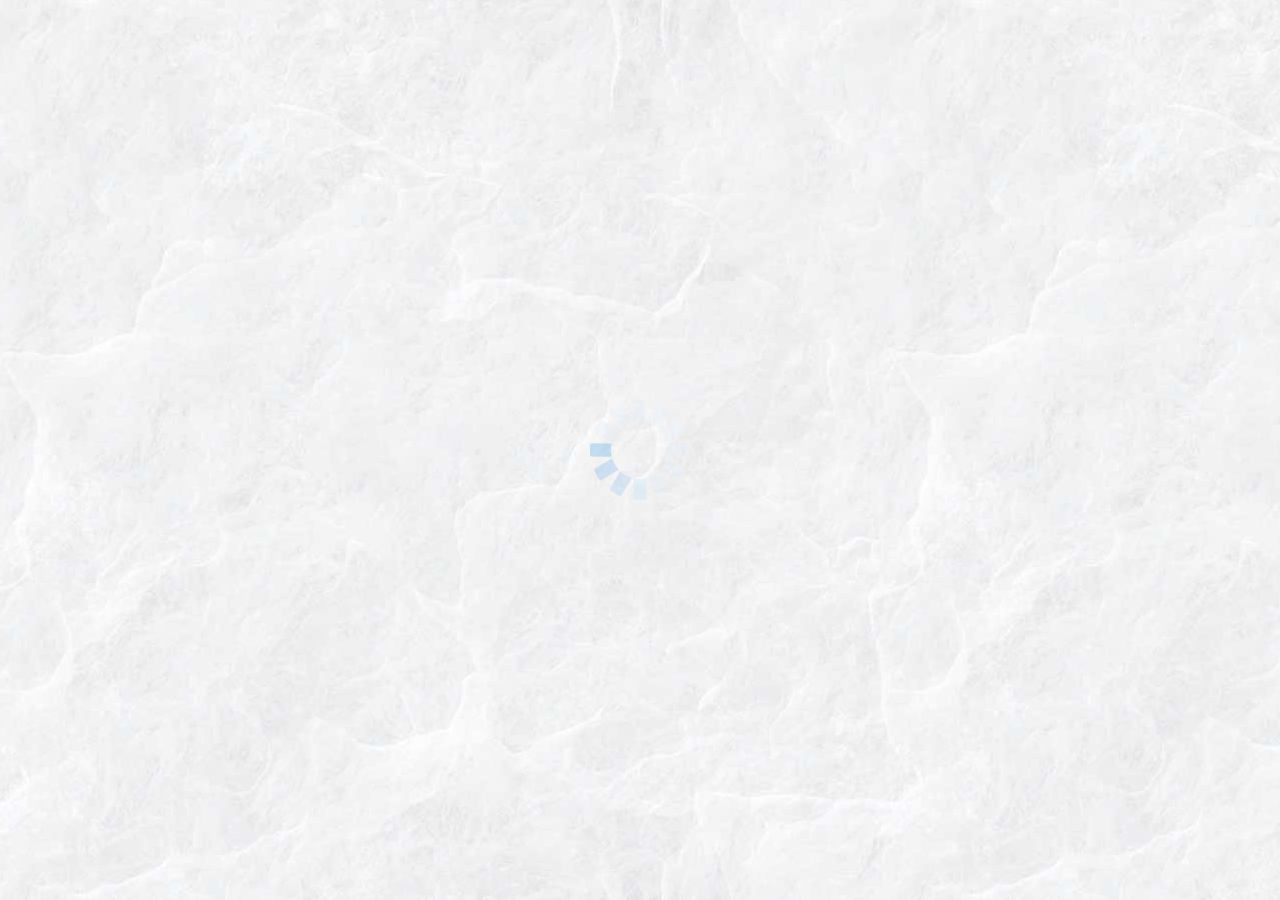
==== index.html @ 8bb489cc "oed" ====
<!DOCTYPE html>
<html lang="pt-br">
<head>
	<meta charset="UTF-8">
	<meta name="viewport" content="width=device-width; initial-scale=1.0; maximum-scale=1.0; user-scalable=0;">
	<title></title>
	<link rel="stylesheet" href="css/index.min.css">
	<link rel="shortcut icon" href="./img/favicon.ico" type="image/x-icon"/>
</head>
<body>

	<!-- Elementos para a capa -->
	<div class="EbsaGame">

		<!-- CONTEÚDO DO JOGO, DESCONSIDERAR O USO DESSA DIV PARA O TEMPLATE-->
		<div class="conteudo">
			<iframe id="frame_game" name="frame_game" width="100%" height="660px" src="./conteudo/game.html" frameBorder="0" scrolling="no"></iframe>
		</div>
		<!-- CONTEÚDO DO JOGO, DESCONSIDERAR O USO DESSA DIV PARA O TEMPLATE-->

		<!-- CONTEÚDO DE VÍDEO, DESCONSIDERAR O USO DESSA DIV PARA O TEMPLATE -->
		<video width="1024" height="660" controls id="videoPrincipalOedVideo"></video>
		<!-- CONTEÚDO DE VÍDEO, DESCONSIDERAR O USO DESSA DIV PARA O TEMPLATE -->
	</div>

	<script type="text/javascript" src="conteudo/js/config.js"></script>
	<script src="js/index.min.js"></script>
</body>
</html>
---- css/index.min.css ----
@charset "UTF-8";.animacao_1s300,.magictime{-webkit-animation-fill-mode:both}img,legend{border:0}#cssload-wrapper,.EbsaGame,.cl-effect-10 a,body,iframe,svg:not(:root){overflow:hidden}.Template-apoema .capa #navHeader #navHeader a:focus,.Template-apoema .capa #navHeader #navHeader a:hover,a:active,a:hover{outline:0}@font-face{font-family:MyriadStdTilt;src:url(fonts_akpalo/myriadstdtilt-webfont.eot);src:url(fonts_akpalo/myriadstdtilt-webfont.eot) format('embedded-opentype'),url(fonts_akpalo/myriadstdtilt-webfont.woff2) format('woff2'),url(fonts_akpalo/myriadstdtilt-webfont.woff) format('woff'),url(fonts_akpalo/myriadstdtilt-webfont.ttf) format('truetype'),url(fonts_akpalo/myriadstdtilt-webfont.svg#myriadstdtilt-webfont) format('svg')}@font-face{font-family:HighlanderStd-Bold;src:url(fonts_akpalo/highlanderstd-bold-webfont.eot);src:url(fonts_akpalo/highlanderstd-bold-webfont.eot) format('embedded-opentype'),url(fonts_akpalo/highlanderstd-bold-webfont.woff2) format('woff2'),url(fonts_akpalo/highlanderstd-bold-webfont.woff) format('woff'),url(fonts_akpalo/highlanderstd-bold-webfont.ttf) format('truetype'),url(fonts_akpalo/highlanderstd-bold-webfont.svg#cronospro-regular-webfont) format('svg')}@font-face{font-family:HighlanderStd-Medium;src:url(fonts_akpalo/highlanderstd-medium-webfont.eot);src:url(fonts_akpalo/highlanderstd-medium-webfont.eot) format('embedded-opentype'),url(fonts_akpalo/highlanderstd-medium-webfont.woff2) format('woff2'),url(fonts_akpalo/highlanderstd-medium-webfont.woff) format('woff'),url(fonts_akpalo/highlanderstd-medium-webfont.ttf) format('truetype'),url(fonts_akpalo/highlanderstd-medium-webfont.svg#highlanderstd-medium-webfont) format('svg')}@font-face{font-family:CronosPro-Regular;src:url(fonts_akpalo/cronospro-regular-webfont.eot);src:url(fonts_akpalo/cronospro-regular-webfont.eot) format('embedded-opentype'),url(fonts_akpalo/cronospro-regular-webfont.woff2) format('woff2'),url(fonts_akpalo/cronospro-regular-webfont.woff) format('woff'),url(fonts_akpalo/cronospro-regular-webfont.ttf) format('truetype'),url(fonts_akpalo/cronospro-regular-webfont.svg#cronospro-regular-webfont) format('svg')}@font-face{font-family:MyriadStdTilt;src:url(fonts_praticando/myriadstdtilt-webfont.eot);src:url(fonts_praticando/myriadstdtilt-webfont.eot) format('embedded-opentype'),url(fonts_praticando/myriadstdtilt-webfont.woff2) format('woff2'),url(fonts_praticando/myriadstdtilt-webfont.woff) format('woff'),url(fonts_praticando/myriadstdtilt-webfont.ttf) format('truetype'),url(fonts_praticando/myriadstdtilt-webfont.svg#myriadstdtilt-webfont) format('svg')}@font-face{font-family:Museo500-Regular;src:url(fonts_praticando/museo500-regular-webfont.eot);src:url(fonts_praticando/museo500-regular-webfont.eot) format('embedded-opentype'),url(fonts_praticando/museo500-regular-webfont.woff2) format('woff2'),url(fonts_praticando/museo500-regular-webfont.woff) format('woff'),url(fonts_praticando/museo500-regular-webfont.ttf) format('truetype'),url(fonts_praticando/museo500-regular-webfont.svg#museo500-regular-webfont) format('svg')}@font-face{font-family:CronosPro-Regular;src:url(fonts_praticando/cronospro-regular-webfont.eot);src:url(fonts_praticando/cronospro-regular-webfont.eot) format('embedded-opentype'),url(fonts_praticando/cronospro-regular-webfont.woff2) format('woff2'),url(fonts_praticando/cronospro-regular-webfont.woff) format('woff'),url(fonts_praticando/cronospro-regular-webfont.ttf) format('truetype'),url(fonts_praticando/cronospro-regular-webfont.svg#cronospro-regular-webfont) format('svg')}@font-face{font-family:OfficinaSansStdBold;src:url(fonts_tempo/OfficinaSansStdBold.eot);src:url(fonts_tempo/OfficinaSansStdBold.eot) format('embedded-opentype'),url(fonts_tempo/OfficinaSansStdBold.woff2) format('woff2'),url(fonts_tempo/OfficinaSansStdBold.woff) format('woff'),url(fonts_tempo/OfficinaSansStdBold.ttf) format('truetype'),url(fonts_tempo/OfficinaSansStdBold.svg#OfficinaSansStdBold) format('svg')}@font-face{font-family:AvenirLTStdLight;src:url(fonts_tempo/AvenirLTStdLight.eot);src:url(fonts_tempo/AvenirLTStdLight.eot) format('embedded-opentype'),url(fonts_tempo/AvenirLTStdLight.woff2) format('woff2'),url(fonts_tempo/AvenirLTStdLight.woff) format('woff'),url(fonts_tempo/AvenirLTStdLight.ttf) format('truetype'),url(fonts_tempo/AvenirLTStdLight.svg#AvenirLTStdLight) format('svg')}@font-face{font-family:ClearfaceGothicLHLight;src:url(fonts_tempo/ClearfaceGothicLHLight.eot);src:url(fonts_tempo/ClearfaceGothicLHLight.eot) format('embedded-opentype'),url(fonts_tempo/ClearfaceGothicLHLight.woff2) format('woff2'),url(fonts_tempo/ClearfaceGothicLHLight.woff) format('woff'),url(fonts_tempo/ClearfaceGothicLHLight.ttf) format('truetype'),url(fonts_tempo/ClearfaceGothicLHLight.svg#ClearfaceGothicLHLight) format('svg')}/*!
Animate.css - http://daneden.me/animate
Licensed under the MIT license - http://opensource.org/licenses/MIT

Copyright (c) 2014 Daniel Eden
*/@-webkit-keyframes bounce{0%,100%,20%,53%,80%{-webkit-transition-timing-function:cubic-bezier(.215,.61,.355,1);transition-timing-function:cubic-bezier(.215,.61,.355,1);-webkit-transform:translate3d(0,0,0);transform:translate3d(0,0,0)}40%,43%{-webkit-transition-timing-function:cubic-bezier(.755,.050,.855,.060);transition-timing-function:cubic-bezier(.755,.050,.855,.060);-webkit-transform:translate3d(0,-30px,0);transform:translate3d(0,-30px,0)}70%{-webkit-transition-timing-function:cubic-bezier(.755,.050,.855,.060);transition-timing-function:cubic-bezier(.755,.050,.855,.060);-webkit-transform:translate3d(0,-15px,0);transform:translate3d(0,-15px,0)}90%{-webkit-transform:translate3d(0,-4px,0);transform:translate3d(0,-4px,0)}}@keyframes bounce{0%,100%,20%,53%,80%{-webkit-transition-timing-function:cubic-bezier(.215,.61,.355,1);transition-timing-function:cubic-bezier(.215,.61,.355,1);-webkit-transform:translate3d(0,0,0);-ms-transform:translate3d(0,0,0);transform:translate3d(0,0,0)}40%,43%{-webkit-transition-timing-function:cubic-bezier(.755,.050,.855,.060);transition-timing-function:cubic-bezier(.755,.050,.855,.060);-webkit-transform:translate3d(0,-30px,0);-ms-transform:translate3d(0,-30px,0);transform:translate3d(0,-30px,0)}70%{-webkit-transition-timing-function:cubic-bezier(.755,.050,.855,.060);transition-timing-function:cubic-bezier(.755,.050,.855,.060);-webkit-transform:translate3d(0,-15px,0);-ms-transform:translate3d(0,-15px,0);transform:translate3d(0,-15px,0)}90%{-webkit-transform:translate3d(0,-4px,0);-ms-transform:translate3d(0,-4px,0);transform:translate3d(0,-4px,0)}}.magictime{-webkit-animation-duration:1s;-moz-animation-duration:1s;-ms-animation-duration:1s;-o-animation-duration:1s;animation-duration:1s;-moz-animation-fill-mode:both;-ms-animation-fill-mode:both;-o-animation-fill-mode:both;animation-fill-mode:both}.magic{-webkit-animation-name:magic;-moz-animation-name:magic;-ms-animation-name:magic;-o-animation-name:magic;animation-name:magic}.openDownLeft{-webkit-animation-name:openDownLeft;-moz-animation-name:openDownLeft;-ms-animation-name:openDownLeft;-o-animation-name:openDownLeft;animation-name:openDownLeft}.openDownRight{-webkit-animation-name:openDownRight;-moz-animation-name:openDownRight;-ms-animation-name:openDownRight;-o-animation-name:openDownRight;animation-name:openDownRight}.openUpLeft{-webkit-animation-name:openUpLeft;-moz-animation-name:openUpLeft;-ms-animation-name:openUpLeft;-o-animation-name:openUpLeft;animation-name:openUpLeft}.openUpRight{-webkit-animation-name:openUpRight;-moz-animation-name:openUpRight;-ms-animation-name:openUpRight;-o-animation-name:openUpRight;animation-name:openUpRight}.openDownLeftRetourn{-webkit-animation-name:openDownLeftRetourn;-moz-animation-name:openDownLeftRetourn;-ms-animation-name:openDownLeftRetourn;-o-animation-name:openDownLeftRetourn;animation-name:openDownLeftRetourn}.openDownRightRetourn{-webkit-animation-name:openDownRightRetourn;-moz-animation-name:openDownRightRetourn;-ms-animation-name:openDownRightRetourn;-o-animation-name:openDownRightRetourn;animation-name:openDownRightRetourn}.openUpLeftRetourn{-webkit-animation-name:openUpLeftRetourn;-moz-animation-name:openUpLeftRetourn;-ms-animation-name:openUpLeftRetourn;-o-animation-name:openUpLeftRetourn;animation-name:openUpLeftRetourn}.openUpRightRetourn{-webkit-animation-name:openUpRightRetourn;-moz-animation-name:openUpRightRetourn;-ms-animation-name:openUpRightRetourn;-o-animation-name:openUpRightRetourn;animation-name:openUpRightRetourn}.openDownLeftOut{-webkit-animation-name:openDownLeftOut;-moz-animation-name:openDownLeftOut;-ms-animation-name:openDownLeftOut;-o-animation-name:openDownLeftOut;animation-name:openDownLeftOut}.openDownRightOut{-webkit-animation-name:openDownRightOut;-moz-animation-name:openDownRightOut;-ms-animation-name:openDownRightOut;-o-animation-name:openDownRightOut;animation-name:openDownRightOut}.openUpLeftOut{-webkit-animation-name:openUpLeftOut;-moz-animation-name:openUpLeftOut;-ms-animation-name:openUpLeftOut;-o-animation-name:openUpLeftOut;animation-name:openUpLeftOut}.openUpRightOut{-webkit-animation-name:openUpRightOut;-moz-animation-name:openUpRightOut;-ms-animation-name:openUpRightOut;-o-animation-name:openUpRightOut;animation-name:openUpRightOut}.perspectiveDown{-webkit-backface-visibility:visible!important;-moz-backface-visibility:visible!important;-ms-backface-visibility:visible!important;-o-backface-visibility:visible!important;backface-visibility:visible!important;-webkit-animation-name:perspectiveDown;-moz-animation-name:perspectiveDown;-ms-animation-name:perspectiveDown;-o-animation-name:perspectiveDown;animation-name:perspectiveDown}.perspectiveLeft,.perspectiveRight{-webkit-backface-visibility:visible!important;-moz-backface-visibility:visible!important;-ms-backface-visibility:visible!important;-o-backface-visibility:visible!important}.perspectiveLeft{backface-visibility:visible!important;-webkit-animation-name:perspectiveLeft;-moz-animation-name:perspectiveLeft;-ms-animation-name:perspectiveLeft;-o-animation-name:perspectiveLeft;animation-name:perspectiveLeft}.perspectiveRight{backface-visibility:visible!important;-webkit-animation-name:perspectiveRight;-moz-animation-name:perspectiveRight;-ms-animation-name:perspectiveRight;-o-animation-name:perspectiveRight;animation-name:perspectiveRight}.perspectiveDownRetourn,.perspectiveUp{-webkit-backface-visibility:visible!important;-moz-backface-visibility:visible!important;-ms-backface-visibility:visible!important;-o-backface-visibility:visible!important}.perspectiveUp{backface-visibility:visible!important;-webkit-animation-name:perspectiveUp;-moz-animation-name:perspectiveUp;-ms-animation-name:perspectiveUp;-o-animation-name:perspectiveUp;animation-name:perspectiveUp}.perspectiveDownRetourn{backface-visibility:visible!important;-webkit-animation-name:perspectiveDownRetourn;-moz-animation-name:perspectiveDownRetourn;-ms-animation-name:perspectiveDownRetourn;-o-animation-name:perspectiveDownRetourn;animation-name:perspectiveDownRetourn}.perspectiveLeftRetourn,.perspectiveRightRetourn{-webkit-backface-visibility:visible!important;-moz-backface-visibility:visible!important;-ms-backface-visibility:visible!important;-o-backface-visibility:visible!important}.perspectiveLeftRetourn{backface-visibility:visible!important;-webkit-animation-name:perspectiveLeftRetourn;-moz-animation-name:perspectiveLeftRetourn;-ms-animation-name:perspectiveLeftRetourn;-o-animation-name:perspectiveLeftRetourn;animation-name:perspectiveLeftRetourn}.perspectiveRightRetourn{backface-visibility:visible!important;-webkit-animation-name:perspectiveRightRetourn;-moz-animation-name:perspectiveRightRetourn;-ms-animation-name:perspectiveRightRetourn;-o-animation-name:perspectiveRightRetourn;animation-name:perspectiveRightRetourn}.perspectiveUpRetourn,.rotateDown{-webkit-backface-visibility:visible!important;-moz-backface-visibility:visible!important;-ms-backface-visibility:visible!important;-o-backface-visibility:visible!important}.perspectiveUpRetourn{backface-visibility:visible!important;-webkit-animation-name:perspectiveUpRetourn;-moz-animation-name:perspectiveUpRetourn;-ms-animation-name:perspectiveUpRetourn;-o-animation-name:perspectiveUpRetourn;animation-name:perspectiveUpRetourn}.puffIn{-webkit-animation-name:puffIn;-moz-animation-name:puffIn;-ms-animation-name:puffIn;-o-animation-name:puffIn;animation-name:puffIn}.puffOut{-webkit-animation-name:puffOut;-moz-animation-name:puffOut;-ms-animation-name:puffOut;-o-animation-name:puffOut;animation-name:puffOut}.rotateDown{backface-visibility:visible!important;-webkit-animation-name:rotateDown;-moz-animation-name:rotateDown;-ms-animation-name:rotateDown;-o-animation-name:rotateDown;animation-name:rotateDown}.rotateLeft,.rotateRight{-webkit-backface-visibility:visible!important;-moz-backface-visibility:visible!important;-ms-backface-visibility:visible!important;-o-backface-visibility:visible!important}.rotateLeft{backface-visibility:visible!important;-webkit-animation-name:rotateLeft;-moz-animation-name:rotateLeft;-ms-animation-name:rotateLeft;-o-animation-name:rotateLeft;animation-name:rotateLeft}.rotateRight{backface-visibility:visible!important;-webkit-animation-name:rotateRight;-moz-animation-name:rotateRight;-ms-animation-name:rotateRight;-o-animation-name:rotateRight;animation-name:rotateRight}.flipInX,.rotateUp{-webkit-backface-visibility:visible!important;-ms-backface-visibility:visible!important}.rotateUp{-moz-backface-visibility:visible!important;-o-backface-visibility:visible!important;backface-visibility:visible!important;-webkit-animation-name:rotateUp;-moz-animation-name:rotateUp;-ms-animation-name:rotateUp;-o-animation-name:rotateUp;animation-name:rotateUp}.slideDown{-webkit-animation-name:slideDown;-moz-animation-name:slideDown;-ms-animation-name:slideDown;-o-animation-name:slideDown;animation-name:slideDown}.slideLeft{-webkit-animation-name:slideLeft;-moz-animation-name:slideLeft;-ms-animation-name:slideLeft;-o-animation-name:slideLeft;animation-name:slideLeft}.slideRight{-webkit-animation-name:slideRight;-moz-animation-name:slideRight;-ms-animation-name:slideRight;-o-animation-name:slideRight;animation-name:slideRight}.slideUp{-webkit-animation-name:slideUp;-moz-animation-name:slideUp;-ms-animation-name:slideUp;-o-animation-name:slideUp;animation-name:slideUp}.slideDownRetourn{-webkit-animation-name:slideDownRetourn;-moz-animation-name:slideDownRetourn;-ms-animation-name:slideDownRetourn;-o-animation-name:slideDownRetourn;animation-name:slideDownRetourn}.slideLeftRetourn{-webkit-animation-name:slideLeftRetourn;-moz-animation-name:slideLeftRetourn;-ms-animation-name:slideLeftRetourn;-o-animation-name:slideLeftRetourn;animation-name:slideLeftRetourn}.slideRightRetourn{-webkit-animation-name:slideRightRetourn;-moz-animation-name:slideRightRetourn;-ms-animation-name:slideRightRetourn;-o-animation-name:slideRightRetourn;animation-name:slideRightRetourn}.slideUpRetourn{-webkit-animation-name:slideUpRetourn;-moz-animation-name:slideUpRetourn;-ms-animation-name:slideUpRetourn;-o-animation-name:slideUpRetourn;animation-name:slideUpRetourn}.swap{-webkit-animation-name:swap;-moz-animation-name:swap;-ms-animation-name:swap;-o-animation-name:swap;animation-name:swap}.twisterInDown{-webkit-animation-name:twisterInDown;-moz-animation-name:twisterInDown;-ms-animation-name:twisterInDown;-o-animation-name:twisterInDown;animation-name:twisterInDown}.twisterInUp{-webkit-animation-name:twisterInUp;-moz-animation-name:twisterInUp;-ms-animation-name:twisterInUp;-o-animation-name:twisterInUp;animation-name:twisterInUp}.vanishIn{-webkit-animation-name:vanishIn;-moz-animation-name:vanishIn;-ms-animation-name:vanishIn;-o-animation-name:vanishIn;animation-name:vanishIn}.vanishOut{-webkit-animation-name:vanishOut;-moz-animation-name:vanishOut;-ms-animation-name:vanishOut;-o-animation-name:vanishOut;animation-name:vanishOut}.swashOut{-webkit-animation-name:swashOut;-moz-animation-name:swashOut;-ms-animation-name:swashOut;-o-animation-name:swashOut;animation-name:swashOut}.swashIn{-webkit-animation-name:swashIn;-moz-animation-name:swashIn;-ms-animation-name:swashIn;-o-animation-name:swashIn;animation-name:swashIn}.foolishOut{-webkit-animation-name:foolishOut;-moz-animation-name:foolishOut;-ms-animation-name:foolishOut;-o-animation-name:foolishOut;animation-name:foolishOut}.foolishIn{-webkit-animation-name:foolishIn;-moz-animation-name:foolishIn;-ms-animation-name:foolishIn;-o-animation-name:foolishIn;animation-name:foolishIn}.holeOut{-webkit-animation-name:holeOut;-moz-animation-name:holeOut;-ms-animation-name:holeOut;-o-animation-name:holeOut;animation-name:holeOut}.tinRightOut{-webkit-animation-name:tinRightOut;-moz-animation-name:tinRightOut;-ms-animation-name:tinRightOut;-o-animation-name:tinRightOut;animation-name:tinRightOut}.tinLeftOut{-webkit-animation-name:tinLeftOut;-moz-animation-name:tinLeftOut;-ms-animation-name:tinLeftOut;-o-animation-name:tinLeftOut;animation-name:tinLeftOut}.tinUpOut{-webkit-animation-name:tinUpOut;-moz-animation-name:tinUpOut;-ms-animation-name:tinUpOut;-o-animation-name:tinUpOut;animation-name:tinUpOut}.tinDownOut{-webkit-animation-name:tinDownOut;-moz-animation-name:tinDownOut;-ms-animation-name:tinDownOut;-o-animation-name:tinDownOut;animation-name:tinDownOut}.tinRightIn{-webkit-animation-name:tinRightIn;-moz-animation-name:tinRightIn;-ms-animation-name:tinRightIn;-o-animation-name:tinRightIn;animation-name:tinRightIn}.tinLeftIn{-webkit-animation-name:tinLeftIn;-moz-animation-name:tinLeftIn;-ms-animation-name:tinLeftIn;-o-animation-name:tinLeftIn;animation-name:tinLeftIn}.tinUpIn{-webkit-animation-name:tinUpIn;-moz-animation-name:tinUpIn;-ms-animation-name:tinUpIn;-o-animation-name:tinUpIn;animation-name:tinUpIn}.tinDownIn{-webkit-animation-name:tinDownIn;-moz-animation-name:tinDownIn;-ms-animation-name:tinDownIn;-o-animation-name:tinDownIn;animation-name:tinDownIn}.bombRightOut{-webkit-animation-name:bombRightOut;-moz-animation-name:bombRightOut;-ms-animation-name:bombRightOut;-o-animation-name:bombRightOut;animation-name:bombRightOut}.bombLeftOut{-webkit-animation-name:bombLeftOut;-moz-animation-name:bombLeftOut;-ms-animation-name:bombLeftOut;-o-animation-name:bombLeftOut;animation-name:bombLeftOut}.boingInUp{-webkit-animation-name:boingInUp;-moz-animation-name:boingInUp;-ms-animation-name:boingInUp;-o-animation-name:boingInUp;animation-name:boingInUp}.boingOutDown{-webkit-animation-name:boingOutDown;-moz-animation-name:boingOutDown;-ms-animation-name:boingOutDown;-o-animation-name:boingOutDown;animation-name:boingOutDown}.spaceOutUp{-webkit-animation-name:spaceOutUp;-moz-animation-name:spaceOutUp;-ms-animation-name:spaceOutUp;-o-animation-name:spaceOutUp;animation-name:spaceOutUp}.spaceOutRight{-webkit-animation-name:spaceOutRight;-moz-animation-name:spaceOutRight;-ms-animation-name:spaceOutRight;-o-animation-name:spaceOutRight;animation-name:spaceOutRight}.spaceOutDown{-webkit-animation-name:spaceOutDown;-moz-animation-name:spaceOutDown;-ms-animation-name:spaceOutDown;-o-animation-name:spaceOutDown;animation-name:spaceOutDown}.spaceOutLeft{-webkit-animation-name:spaceOutLeft;-moz-animation-name:spaceOutLeft;-ms-animation-name:spaceOutLeft;-o-animation-name:spaceOutLeft;animation-name:spaceOutLeft}.spaceInUp{-webkit-animation-name:spaceInUp;-moz-animation-name:spaceInUp;-ms-animation-name:spaceInUp;-o-animation-name:spaceInUp;animation-name:spaceInUp}.spaceInRight{-webkit-animation-name:spaceInRight;-moz-animation-name:spaceInRight;-ms-animation-name:spaceInRight;-o-animation-name:spaceInRight;animation-name:spaceInRight}.spaceInDown{-webkit-animation-name:spaceInDown;-moz-animation-name:spaceInDown;-ms-animation-name:spaceInDown;-o-animation-name:spaceInDown;animation-name:spaceInDown}.spaceInLeft{-webkit-animation-name:spaceInLeft;-moz-animation-name:spaceInLeft;-ms-animation-name:spaceInLeft;-o-animation-name:spaceInLeft;animation-name:spaceInLeft}@-moz-keyframes magic{0%{opacity:1;-moz-transform-origin:100% 200%;-moz-transform:scale(1,1) rotate(0)}100%{opacity:0;-moz-transform-origin:200% 500%;-moz-transform:scale(0,0) rotate(270deg)}}@-webkit-keyframes magic{0%{opacity:1;-webkit-transform-origin:100% 200%;-webkit-transform:scale(1,1) rotate(0)}100%{opacity:0;-webkit-transform-origin:200% 500%;-webkit-transform:scale(0,0) rotate(270deg)}}@-o-keyframes magic{0%{opacity:1;-o-transform-origin:100% 200%;-o-transform:scale(1,1) rotate(0)}100%{opacity:0;-o-transform-origin:200% 500%;-o-transform:scale(0,0) rotate(270deg)}}@-ms-keyframes magic{0%{opacity:1;-ms-transform-origin:100% 200%;-ms-transform:scale(1,1) rotate(0)}100%{opacity:0;-ms-transform-origin:200% 500%;-ms-transform:scale(0,0) rotate(270deg)}}@keyframes magic{0%{opacity:1;transform-origin:100% 200%;transform:scale(1,1) rotate(0)}100%{opacity:0;transform-origin:200% 500%;transform:scale(0,0) rotate(270deg)}}@-moz-keyframes openDownLeft{0%{-moz-transform-origin:bottom left;-moz-transform:rotate(0);-moz-animation-timing-function:ease-out}100%{-moz-transform-origin:bottom left;-moz-transform:rotate(-110deg);-moz-animation-timing-function:ease-in-out}}@-webkit-keyframes openDownLeft{0%{-webkit-transform-origin:bottom left;-webkit-transform:rotate(0);-webkit-animation-timing-function:ease-out}100%{-webkit-transform-origin:bottom left;-webkit-transform:rotate(-110deg);-webkit-animation-timing-function:ease-in-out}}@-o-keyframes openDownLeft{0%{-o-transform-origin:bottom left;-o-transform:rotate(0);-o-animation-timing-function:ease-out}100%{-o-transform-origin:bottom left;-o-transform:rotate(-110deg);-o-animation-timing-function:ease-in-out}}@-ms-keyframes openDownLeft{0%,100%{-ms-transform-origin:bottom left}0%{-ms-transform:rotate(0);-ms-animation-timing-function:ease-out}100%{-ms-transform:rotate(-110deg);-ms-animation-timing-function:ease-in-out}}@keyframes openDownLeft{0%{transform-origin:bottom left;transform:rotate(0);animation-timing-function:ease-out}100%{transform-origin:bottom left;transform:rotate(-110deg);animation-timing-function:ease-in-out}}@-moz-keyframes openDownRight{0%{-moz-transform-origin:bottom right;-moz-transform:rotate(0);-moz-animation-timing-function:ease-out}100%{-moz-transform-origin:bottom right;-moz-transform:rotate(110deg);-moz-animation-timing-function:ease-in-out}}@-webkit-keyframes openDownRight{0%{-webkit-transform-origin:bottom right;-webkit-transform:rotate(0);-webkit-animation-timing-function:ease-out}100%{-webkit-transform-origin:bottom right;-webkit-transform:rotate(110deg);-webkit-animation-timing-function:ease-in-out}}@-o-keyframes openDownRight{0%{-o-transform-origin:bottom right;-o-transform:rotate(0);-o-animation-timing-function:ease-out}100%{-o-transform-origin:bottom right;-o-transform:rotate(110deg);-o-animation-timing-function:ease-in-out}}@-ms-keyframes openDownRight{0%,100%{-ms-transform-origin:bottom right}0%{-ms-transform:rotate(0);-ms-animation-timing-function:ease-out}100%{-ms-transform:rotate(110deg);-ms-animation-timing-function:ease-in-out}}@keyframes openDownRight{0%{transform-origin:bottom right;transform:rotate(0);animation-timing-function:ease-out}100%{transform-origin:bottom right;transform:rotate(110deg);animation-timing-function:ease-in-out}}@-moz-keyframes openUpLeft{0%{-moz-transform-origin:top left;-moz-transform:rotate(0);-moz-animation-timing-function:ease-out}100%{-moz-transform-origin:top left;-moz-transform:rotate(110deg);-moz-animation-timing-function:ease-in-out}}@-webkit-keyframes openUpLeft{0%{-webkit-transform-origin:top left;-webkit-transform:rotate(0);-webkit-animation-timing-function:ease-out}100%{-webkit-transform-origin:top left;-webkit-transform:rotate(110deg);-webkit-animation-timing-function:ease-in-out}}@-o-keyframes openUpLeft{0%{-o-transform-origin:top left;-o-transform:rotate(0);-o-animation-timing-function:ease-out}100%{-o-transform-origin:top left;-o-transform:rotate(110deg);-o-animation-timing-function:ease-in-out}}@-ms-keyframes openUpLeft{0%,100%{-ms-transform-origin:top left}0%{-ms-transform:rotate(0);-ms-animation-timing-function:ease-out}100%{-ms-transform:rotate(110deg);-ms-animation-timing-function:ease-in-out}}@keyframes openUpLeft{0%{transform-origin:top left;transform:rotate(0);animation-timing-function:ease-out}100%{transform-origin:top left;transform:rotate(110deg);animation-timing-function:ease-in-out}}@-moz-keyframes openUpRight{0%{-moz-transform-origin:top right;-moz-transform:rotate(0);-moz-animation-timing-function:ease-out}100%{-moz-transform-origin:top right;-moz-transform:rotate(-110deg);-moz-animation-timing-function:ease-in-out}}@-webkit-keyframes openUpRight{0%{-webkit-transform-origin:top right;-webkit-transform:rotate(0);-webkit-animation-timing-function:ease-out}100%{-webkit-transform-origin:top right;-webkit-transform:rotate(-110deg);-webkit-animation-timing-function:ease-in-out}}@-o-keyframes openUpRight{0%{-o-transform-origin:top right;-o-transform:rotate(0);-o-animation-timing-function:ease-out}100%{-o-transform-origin:top right;-o-transform:rotate(-110deg);-o-animation-timing-function:ease-in-out}}@-ms-keyframes openUpRight{0%,100%{-ms-transform-origin:top right}0%{-ms-transform:rotate(0);-ms-animation-timing-function:ease-out}100%{-ms-transform:rotate(-110deg);-ms-animation-timing-function:ease-in-out}}@keyframes openUpRight{0%{transform-origin:top right;transform:rotate(0);animation-timing-function:ease-out}100%{transform-origin:top right;transform:rotate(-110deg);animation-timing-function:ease-in-out}}@-moz-keyframes openDownLeftRetourn{0%{-moz-transform-origin:bottom left;-moz-transform:rotate(-110deg);-moz-animation-timing-function:ease-in-out}100%{-moz-transform-origin:bottom left;-moz-transform:rotate(0);-moz-animation-timing-function:ease-out}}@-webkit-keyframes openDownLeftRetourn{0%{-webkit-transform-origin:bottom left;-webkit-transform:rotate(-110deg);-webkit-animation-timing-function:ease-in-out}100%{-webkit-transform-origin:bottom left;-webkit-transform:rotate(0);-webkit-animation-timing-function:ease-out}}@-o-keyframes openDownLeftRetourn{0%{-o-transform-origin:bottom left;-o-transform:rotate(-110deg);-o-animation-timing-function:ease-in-out}100%{-o-transform-origin:bottom left;-o-transform:rotate(0);-o-animation-timing-function:ease-out}}@-ms-keyframes openDownLeftRetourn{0%,100%{-ms-transform-origin:bottom left}0%{-ms-transform:rotate(-110deg);-ms-animation-timing-function:ease-in-out}100%{-ms-transform:rotate(0);-ms-animation-timing-function:ease-out}}@keyframes openDownLeftRetourn{0%{transform-origin:bottom left;transform:rotate(-110deg);animation-timing-function:ease-in-out}100%{transform-origin:bottom left;transform:rotate(0);animation-timing-function:ease-out}}@-moz-keyframes openDownRightRetourn{0%{-moz-transform-origin:bottom right;-moz-transform:rotate(110deg);-moz-animation-timing-function:ease-in-out}100%{-moz-transform-origin:bottom right;-moz-transform:rotate(0);-moz-animation-timing-function:ease-out}}@-webkit-keyframes openDownRightRetourn{0%{-webkit-transform-origin:bottom right;-webkit-transform:rotate(110deg);-webkit-animation-timing-function:ease-in-out}100%{-webkit-transform-origin:bottom right;-webkit-transform:rotate(0);-webkit-animation-timing-function:ease-out}}@-o-keyframes openDownRightRetourn{0%{-o-transform-origin:bottom right;-o-transform:rotate(110deg);-o-animation-timing-function:ease-in-out}100%{-o-transform-origin:bottom right;-o-transform:rotate(0);-o-animation-timing-function:ease-out}}@-ms-keyframes openDownRightRetourn{0%,100%{-ms-transform-origin:bottom right}0%{-ms-transform:rotate(110deg);-ms-animation-timing-function:ease-in-out}100%{-ms-transform:rotate(0);-ms-animation-timing-function:ease-out}}@keyframes openDownRightRetourn{0%{transform-origin:bottom right;transform:rotate(110deg);animation-timing-function:ease-in-out}100%{transform-origin:bottom right;transform:rotate(0);animation-timing-function:ease-out}}@-moz-keyframes openUpLeftRetourn{0%{-moz-transform-origin:top left;-moz-transform:rotate(110deg);-moz-animation-timing-function:ease-in-out}100%{-moz-transform-origin:top left;-moz-transform:rotate(0);-moz-animation-timing-function:ease-out}}@-webkit-keyframes openUpLeftRetourn{0%{-webkit-transform-origin:top left;-webkit-transform:rotate(110deg);-webkit-animation-timing-function:ease-in-out}100%{-webkit-transform-origin:top left;-webkit-transform:rotate(0);-webkit-animation-timing-function:ease-out}}@-o-keyframes openUpLeftRetourn{0%{-o-transform-origin:top left;-o-transform:rotate(110deg);-o-animation-timing-function:ease-in-out}100%{-o-transform-origin:top left;-o-transform:rotate(0);-o-animation-timing-function:ease-out}}@-ms-keyframes openUpLeftRetourn{0%,100%{-ms-transform-origin:top left}0%{-ms-transform:rotate(110deg);-ms-animation-timing-function:ease-in-out}100%{-ms-transform:rotate(0);-ms-animation-timing-function:ease-out}}@keyframes openUpLeftRetourn{0%{transform-origin:top left;transform:rotate(110deg);animation-timing-function:ease-in-out}100%{transform-origin:top left;transform:rotate(0);animation-timing-function:ease-out}}@-moz-keyframes openUpRightRetourn{0%{-moz-transform-origin:top right;-moz-transform:rotate(-110deg);-moz-animation-timing-function:ease-in-out}100%{-moz-transform-origin:top right;-moz-transform:rotate(0);-moz-animation-timing-function:ease-out}}@-webkit-keyframes openUpRightRetourn{0%{-webkit-transform-origin:top right;-webkit-transform:rotate(-110deg);-webkit-animation-timing-function:ease-in-out}100%{-webkit-transform-origin:top right;-webkit-transform:rotate(0);-webkit-animation-timing-function:ease-out}}@-o-keyframes openUpRightRetourn{0%{-o-transform-origin:top right;-o-transform:rotate(-110deg);-o-animation-timing-function:ease-in-out}100%{-o-transform-origin:top right;-o-transform:rotate(0);-o-animation-timing-function:ease-out}}@-ms-keyframes openUpRightRetourn{0%,100%{-ms-transform-origin:top right}0%{-ms-transform:rotate(-110deg);-ms-animation-timing-function:ease-in-out}100%{-ms-transform:rotate(0);-ms-animation-timing-function:ease-out}}@keyframes openUpRightRetourn{0%{transform-origin:top right;transform:rotate(-110deg);animation-timing-function:ease-in-out}100%{transform-origin:top right;transform:rotate(0);animation-timing-function:ease-out}}@-moz-keyframes openDownLeftOut{0%{opacity:1;-moz-transform-origin:bottom left;-moz-transform:rotate(0);-moz-animation-timing-function:ease-out}100%{opacity:0;-moz-transform-origin:bottom left;-moz-transform:rotate(-110deg);-moz-animation-timing-function:ease-in-out}}@-webkit-keyframes openDownLeftOut{0%{opacity:1;-webkit-transform-origin:bottom left;-webkit-transform:rotate(0);-webkit-animation-timing-function:ease-out}100%{opacity:0;-webkit-transform-origin:bottom left;-webkit-transform:rotate(-110deg);-webkit-animation-timing-function:ease-in-out}}@-o-keyframes openDownLeftOut{0%{opacity:1;-o-transform-origin:bottom left;-o-transform:rotate(0);-o-animation-timing-function:ease-out}100%{opacity:0;-o-transform-origin:bottom left;-o-transform:rotate(-110deg);-o-animation-timing-function:ease-in-out}}@-ms-keyframes openDownLeftOut{0%,100%{-ms-transform-origin:bottom left}0%{opacity:1;-ms-transform:rotate(0);-ms-animation-timing-function:ease-out}100%{opacity:0;-ms-transform:rotate(-110deg);-ms-animation-timing-function:ease-in-out}}@keyframes openDownLeftOut{0%{opacity:1;transform-origin:bottom left;transform:rotate(0);animation-timing-function:ease-out}100%{opacity:0;transform-origin:bottom left;transform:rotate(-110deg);animation-timing-function:ease-in-out}}@-moz-keyframes openDownRightOut{0%{opacity:1;-moz-transform-origin:bottom right;-moz-transform:rotate(0);-moz-animation-timing-function:ease-out}100%{opacity:0;-moz-transform-origin:bottom right;-moz-transform:rotate(110deg);-moz-animation-timing-function:ease-in-out}}@-webkit-keyframes openDownRightOut{0%{opacity:1;-webkit-transform-origin:bottom right;-webkit-transform:rotate(0);-webkit-animation-timing-function:ease-out}100%{opacity:0;-webkit-transform-origin:bottom right;-webkit-transform:rotate(110deg);-webkit-animation-timing-function:ease-in-out}}@-o-keyframes openDownRightOut{0%{opacity:1;-o-transform-origin:bottom right;-o-transform:rotate(0);-o-animation-timing-function:ease-out}100%{opacity:0;-o-transform-origin:bottom right;-o-transform:rotate(110deg);-o-animation-timing-function:ease-in-out}}@-ms-keyframes openDownRightOut{0%,100%{-ms-transform-origin:bottom right}0%{opacity:1;-ms-transform:rotate(0);-ms-animation-timing-function:ease-out}100%{opacity:0;-ms-transform:rotate(110deg);-ms-animation-timing-function:ease-in-out}}@keyframes openDownRightOut{0%{opacity:1;transform-origin:bottom right;transform:rotate(0);animation-timing-function:ease-out}100%{opacity:0;transform-origin:bottom right;transform:rotate(110deg);animation-timing-function:ease-in-out}}@-moz-keyframes openUpLeftOut{0%{opacity:1;-moz-transform-origin:top left;-moz-transform:rotate(0);-moz-animation-timing-function:ease-out}100%{opacity:0;-moz-transform-origin:top left;-moz-transform:rotate(110deg);-moz-animation-timing-function:ease-in-out}}@-webkit-keyframes openUpLeftOut{0%{opacity:1;-webkit-transform-origin:top left;-webkit-transform:rotate(0);-webkit-animation-timing-function:ease-out}100%{opacity:0;-webkit-transform-origin:top left;-webkit-transform:rotate(110deg);-webkit-animation-timing-function:ease-in-out}}@-o-keyframes openUpLeftOut{0%{opacity:1;-o-transform-origin:top left;-o-transform:rotate(0);-o-animation-timing-function:ease-out}100%{opacity:0;-o-transform-origin:top left;-o-transform:rotate(110deg);-o-animation-timing-function:ease-in-out}}@-ms-keyframes openUpLeftOut{0%,100%{-ms-transform-origin:top left}0%{opacity:1;-ms-transform:rotate(0);-ms-animation-timing-function:ease-out}100%{opacity:0;-ms-transform:rotate(110deg);-ms-animation-timing-function:ease-in-out}}@keyframes openUpLeftOut{0%{opacity:1;transform-origin:top left;transform:rotate(0);animation-timing-function:ease-out}100%{opacity:0;transform-origin:top left;transform:rotate(110deg);animation-timing-function:ease-in-out}}@-moz-keyframes openUpRightOut{0%{opacity:1;-moz-transform-origin:top right;-moz-transform:rotate(0);-moz-animation-timing-function:ease-out}100%{opacity:0;-moz-transform-origin:top right;-moz-transform:rotate(-110deg);-moz-animation-timing-function:ease-in-out}}@-webkit-keyframes openUpRightOut{0%{opacity:1;-webkit-transform-origin:top right;-webkit-transform:rotate(0);-webkit-animation-timing-function:ease-out}100%{opacity:0;-webkit-transform-origin:top right;-webkit-transform:rotate(-110deg);-webkit-animation-timing-function:ease-in-out}}@-o-keyframes openUpRightOut{0%{opacity:1;-o-transform-origin:top right;-o-transform:rotate(0);-o-animation-timing-function:ease-out}100%{opacity:0;-o-transform-origin:top right;-o-transform:rotate(-110deg);-o-animation-timing-function:ease-in-out}}@-ms-keyframes openUpRightOut{0%,100%{-ms-transform-origin:top right}0%{opacity:1;-ms-transform:rotate(0);-ms-animation-timing-function:ease-out}100%{opacity:0;-ms-transform:rotate(-110deg);-ms-animation-timing-function:ease-in-out}}@keyframes openUpRightOut{0%{opacity:1;transform-origin:top right;transform:rotate(0);animation-timing-function:ease-out}100%{opacity:0;transform-origin:top right;transform:rotate(-110deg);animation-timing-function:ease-in-out}}@-moz-keyframes perspectiveDown{0%{-moz-transform-origin:0 100%;-moz-transform:perspective(800px) rotateX(0)}100%{-moz-transform-origin:0 100%;-moz-transform:perspective(800px) rotateX(-180deg)}}@-webkit-keyframes perspectiveDown{0%{-webkit-transform-origin:0 100%;-webkit-transform:perspective(800px) rotateX(0)}100%{-webkit-transform-origin:0 100%;-webkit-transform:perspective(800px) rotateX(-180deg)}}@-o-keyframes perspectiveDown{0%{-o-transform-origin:0 100%;-o-transform:perspective(800px) rotateX(0)}100%{-o-transform-origin:0 100%;-o-transform:perspective(800px) rotateX(-180deg)}}@-ms-keyframes perspectiveDown{0%,100%{-ms-transform-origin:0 100%}0%{-ms-transform:perspective(800px) rotateX(0)}100%{-ms-transform:perspective(800px) rotateX(-180deg)}}@keyframes perspectiveDown{0%{transform-origin:0 100%;transform:perspective(800px) rotateX(0)}100%{transform-origin:0 100%;transform:perspective(800px) rotateX(-180deg)}}@-moz-keyframes perspectiveLeft{0%{-moz-transform-origin:0 0;-moz-transform:perspective(800px) rotateY(0)}100%{-moz-transform-origin:0 0;-moz-transform:perspective(800px) rotateY(-180deg)}}@-webkit-keyframes perspectiveLeft{0%{-webkit-transform-origin:0 0;-webkit-transform:perspective(800px) rotateY(0)}100%{-webkit-transform-origin:0 0;-webkit-transform:perspective(800px) rotateY(-180deg)}}@-o-keyframes perspectiveLeft{0%{-o-transform-origin:0 0;-o-transform:perspective(800px) rotateY(0)}100%{-o-transform-origin:0 0;-o-transform:perspective(800px) rotateY(-180deg)}}@-ms-keyframes perspectiveLeft{0%,100%{-ms-transform-origin:0 0}0%{-ms-transform:perspective(800px) rotateY(0)}100%{-ms-transform:perspective(800px) rotateY(-180deg)}}@keyframes perspectiveLeft{0%{transform-origin:0 0;transform:perspective(800px) rotateY(0)}100%{transform-origin:0 0;transform:perspective(800px) rotateY(-180deg)}}@-moz-keyframes perspectiveRight{0%{-moz-transform-origin:100% 0;-moz-transform:perspective(800px) rotateY(0)}100%{-moz-transform-origin:100% 0;-moz-transform:perspective(800px) rotateY(180deg)}}@-webkit-keyframes perspectiveRight{0%{-webkit-transform-origin:100% 0;-webkit-transform:perspective(800px) rotateY(0)}100%{-webkit-transform-origin:100% 0;-webkit-transform:perspective(800px) rotateY(180deg)}}@-o-keyframes perspectiveRight{0%{-o-transform-origin:100% 0;-o-transform:perspective(800px) rotateY(0)}100%{-o-transform-origin:100% 0;-o-transform:perspective(800px) rotateY(180deg)}}@-ms-keyframes perspectiveRight{0%,100%{-ms-transform-origin:100% 0}0%{-ms-transform:perspective(800px) rotateY(0)}100%{-ms-transform:perspective(800px) rotateY(180deg)}}@keyframes perspectiveRight{0%{transform-origin:100% 0;transform:perspective(800px) rotateY(0)}100%{transform-origin:100% 0;transform:perspective(800px) rotateY(180deg)}}@-moz-keyframes perspectiveUp{0%{-moz-transform-origin:0 0;-moz-transform:perspective(800px) rotateX(0)}100%{-moz-transform-origin:0 0;-moz-transform:perspective(800px) rotateX(180deg)}}@-webkit-keyframes perspectiveUp{0%{-webkit-transform-origin:0 0;-webkit-transform:perspective(800px) rotateX(0)}100%{-webkit-transform-origin:0 0;-webkit-transform:perspective(800px) rotateX(180deg)}}@-o-keyframes perspectiveUp{0%{-o-transform-origin:0 0;-o-transform:perspective(800px) rotateX(0)}100%{-o-transform-origin:0 0;-o-transform:perspective(800px) rotateX(180deg)}}@-ms-keyframes perspectiveUp{0%,100%{-ms-transform-origin:0 0}0%{-ms-transform:perspective(800px) rotateX(0)}100%{-ms-transform:perspective(800px) rotateX(180deg)}}@keyframes perspectiveUp{0%{transform-origin:0 0;transform:perspective(800px) rotateX(0)}100%{transform-origin:0 0;transform:perspective(800px) rotateX(180deg)}}@-moz-keyframes perspectiveDownRetourn{0%{-moz-transform-origin:0 100%;-moz-transform:perspective(800px) rotateX(-180deg)}100%{-moz-transform-origin:0 100%;-moz-transform:perspective(800px) rotateX(0)}}@-webkit-keyframes perspectiveDownRetourn{0%{-webkit-transform-origin:0 100%;-webkit-transform:perspective(800px) rotateX(-180deg)}100%{-webkit-transform-origin:0 100%;-webkit-transform:perspective(800px) rotateX(0)}}@-o-keyframes perspectiveDownRetourn{0%{-o-transform-origin:0 100%;-o-transform:perspective(800px) rotateX(-180deg)}100%{-o-transform-origin:0 100%;-o-transform:perspective(800px) rotateX(0)}}@-ms-keyframes perspectiveDownRetourn{0%,100%{-ms-transform-origin:0 100%}0%{-ms-transform:perspective(800px) rotateX(-180deg)}100%{-ms-transform:perspective(800px) rotateX(0)}}@keyframes perspectiveDownRetourn{0%{transform-origin:0 100%;transform:perspective(800px) rotateX(-180deg)}100%{transform-origin:0 100%;transform:perspective(800px) rotateX(0)}}@-moz-keyframes perspectiveLeftRetourn{0%{-moz-transform-origin:0 0;-moz-transform:perspective(800px) rotateY(-180deg)}100%{-moz-transform-origin:0 0;-moz-transform:perspective(800px) rotateY(0)}}@-webkit-keyframes perspectiveLeftRetourn{0%{-webkit-transform-origin:0 0;-webkit-transform:perspective(800px) rotateY(-180deg)}100%{-webkit-transform-origin:0 0;-webkit-transform:perspective(800px) rotateY(0)}}@-o-keyframes perspectiveLeftRetourn{0%{-o-transform-origin:0 0;-o-transform:perspective(800px) rotateY(-180deg)}100%{-o-transform-origin:0 0;-o-transform:perspective(800px) rotateY(0)}}@-ms-keyframes perspectiveLeftRetourn{0%,100%{-ms-transform-origin:0 0}0%{-ms-transform:perspective(800px) rotateY(-180deg)}100%{-ms-transform:perspective(800px) rotateY(0)}}@keyframes perspectiveLeftRetourn{0%{transform-origin:0 0;transform:perspective(800px) rotateY(-180deg)}100%{transform-origin:0 0;transform:perspective(800px) rotateY(0)}}@-moz-keyframes perspectiveRightRetourn{0%{-moz-transform-origin:100% 0;-moz-transform:perspective(800px) rotateY(180deg)}100%{-moz-transform-origin:100% 0;-moz-transform:perspective(800px) rotateY(0)}}@-webkit-keyframes perspectiveRightRetourn{0%{-webkit-transform-origin:100% 0;-webkit-transform:perspective(800px) rotateY(180deg)}100%{-webkit-transform-origin:100% 0;-webkit-transform:perspective(800px) rotateY(0)}}@-o-keyframes perspectiveRightRetourn{0%{-o-transform-origin:100% 0;-o-transform:perspective(800px) rotateY(180deg)}100%{-o-transform-origin:100% 0;-o-transform:perspective(800px) rotateY(0)}}@-ms-keyframes perspectiveRightRetourn{0%,100%{-ms-transform-origin:100% 0}0%{-ms-transform:perspective(800px) rotateY(180deg)}100%{-ms-transform:perspective(800px) rotateY(0)}}@keyframes perspectiveRightRetourn{0%{transform-origin:100% 0;transform:perspective(800px) rotateY(180deg)}100%{transform-origin:100% 0;transform:perspective(800px) rotateY(0)}}@-moz-keyframes perspectiveUpRetourn{0%{-moz-transform-origin:0 0;-moz-transform:perspective(800px) rotateX(180deg)}100%{-moz-transform-origin:0 0;-moz-transform:perspective(800px) rotateX(0)}}@-webkit-keyframes perspectiveUpRetourn{0%{-webkit-transform-origin:0 0;-webkit-transform:perspective(800px) rotateX(180deg)}100%{-webkit-transform-origin:0 0;-webkit-transform:perspective(800px) rotateX(0)}}@-o-keyframes perspectiveUpRetourn{0%{-o-transform-origin:0 0;-o-transform:perspective(800px) rotateX(180deg)}100%{-o-transform-origin:0 0;-o-transform:perspective(800px) rotateX(0)}}@-ms-keyframes perspectiveUpRetourn{0%,100%{-ms-transform-origin:0 0}0%{-ms-transform:perspective(800px) rotateX(180deg)}100%{-ms-transform:perspective(800px) rotateX(0)}}@keyframes perspectiveUpRetourn{0%{transform-origin:0 0;transform:perspective(800px) rotateX(180deg)}100%{transform-origin:0 0;transform:perspective(800px) rotateX(0)}}@-moz-keyframes puffIn{0%{opacity:0;-moz-transform-origin:50% 50%;-moz-transform:scale(2,2);-moz-filter:blur(2px)}100%{opacity:1;-moz-transform-origin:50% 50%;-moz-transform:scale(1,1);-moz-filter:blur(0)}}@-webkit-keyframes puffIn{0%{opacity:0;-webkit-transform-origin:50% 50%;-webkit-transform:scale(2,2);-webkit-filter:blur(2px)}100%{opacity:1;-webkit-transform-origin:50% 50%;-webkit-transform:scale(1,1);-webkit-filter:blur(0)}}@-o-keyframes puffIn{0%{opacity:0;-o-transform-origin:50% 50%;-o-transform:scale(2,2);-webkit-filter:blur(2px)}100%{opacity:1;-o-transform-origin:50% 50%;-o-transform:scale(1,1);-webkit-filter:blur(0)}}@-ms-keyframes puffIn{0%,100%{-ms-transform-origin:50% 50%}0%{opacity:0;-ms-transform:scale(2,2);filter:blur(2px)}100%{opacity:1;-ms-transform:scale(1,1);filter:blur(0)}}@keyframes puffIn{0%{opacity:0;transform-origin:50% 50%;transform:scale(2,2);filter:blur(2px)}100%{opacity:1;transform-origin:50% 50%;transform:scale(1,1);filter:blur(0)}}@-moz-keyframes puffOut{0%{opacity:1;-moz-transform-origin:50% 50%;-moz-transform:scale(1,1);-moz-filter:blur(0)}100%{opacity:0;-moz-transform-origin:50% 50%;-moz-transform:scale(2,2);-moz-filter:blur(2px)}}@-webkit-keyframes puffOut{0%{opacity:1;-webkit-transform-origin:50% 50%;-webkit-transform:scale(1,1);-webkit-filter:blur(0)}100%{opacity:0;-webkit-transform-origin:50% 50%;-webkit-transform:scale(2,2);-webkit-filter:blur(2px)}}@-o-keyframes puffOut{0%{opacity:1;-o-transform-origin:50% 50%;-o-transform:scale(1,1);-webkit-filter:blur(0)}100%{opacity:0;-o-transform-origin:50% 50%;-o-transform:scale(2,2);-webkit-filter:blur(2px)}}@-ms-keyframes puffOut{0%,100%{-ms-transform-origin:50% 50%}0%{opacity:1;-ms-transform:scale(1,1);filter:blur(0)}100%{opacity:0;-ms-transform:scale(2,2);filter:blur(2px)}}@keyframes puffOut{0%{opacity:1;transform-origin:50% 50%;transform:scale(1,1);-webkit-filter:blur(0)}100%{opacity:0;transform-origin:50% 50%;transform:scale(2,2);-webkit-filter:blur(2px)}}@-moz-keyframes rotateDown{0%{opacity:1;-moz-transform-origin:0 0;-moz-transform:perspective(800px) rotateX(0) translateZ(0)}100%{opacity:0;-moz-transform-origin:50% 100%;-moz-transform:perspective(800px) rotateX(-180deg) translateZ(300px)}}@-webkit-keyframes rotateDown{0%{opacity:1;-webkit-transform-origin:0 0;-webkit-transform:perspective(800px) rotateX(0) translateZ(0)}100%{opacity:0;-webkit-transform-origin:50% 100%;-webkit-transform:perspective(800px) rotateX(-180deg) translateZ(300px)}}@-o-keyframes rotateDown{0%{opacity:1;-o-transform-origin:0 0;-o-transform:perspective(800px) rotateX(0) translateZ(0)}100%{opacity:0;-o-transform-origin:50% 100%;-o-transform:perspective(800px) rotateX(-180deg) translateZ(300px)}}@-ms-keyframes rotateDown{0%{opacity:1;filter:alpha(opacity=100);-ms-transform-origin:0 0;-ms-transform:perspective(800px) rotateX(0) translateZ(0)}100%{opacity:0;filter:alpha(opacity=0);-ms-transform-origin:50% 100%;-ms-transform:perspective(800px) rotateX(-180deg) translateZ(300px)}}@keyframes rotateDown{0%{opacity:1;transform-origin:0 0;transform:perspective(800px) rotateX(0) translateZ(0)}100%{opacity:0;transform-origin:50% 100%;transform:perspective(800px) rotateX(-180deg) translateZ(300px)}}@-moz-keyframes rotateLeft{0%{opacity:1;-moz-transform-origin:0 0;-moz-transform:perspective(800px) rotateY(0) translateZ(0)}100%{opacity:0;-moz-transform-origin:50% 0;-moz-transform:perspective(800px) rotateY(180deg) translateZ(300px)}}@-webkit-keyframes rotateLeft{0%{opacity:1;-webkit-transform-origin:0 0;-webkit-transform:perspective(800px) rotateY(0) translateZ(0)}100%{opacity:0;-webkit-transform-origin:50% 0;-webkit-transform:perspective(800px) rotateY(180deg) translateZ(300px)}}@-o-keyframes rotateLeft{0%{opacity:1;-o-transform-origin:0 0;-o-transform:perspective(800px) rotateY(0) translateZ(0)}100%{opacity:0;-o-transform-origin:50% 0;-o-transform:perspective(800px) rotateY(180deg) translateZ(300px)}}@-ms-keyframes rotateLeft{0%{opacity:1;filter:alpha(opacity=100);-ms-transform-origin:0 0;-ms-transform:perspective(800px) rotateY(0) translateZ(0)}100%{opacity:0;filter:alpha(opacity=0);-ms-transform-origin:50% 0;-ms-transform:perspective(800px) rotateY(180deg) translateZ(300px)}}@keyframes rotateLeft{0%{opacity:1;transform-origin:0 0;transform:perspective(800px) rotateY(0) translateZ(0)}100%{opacity:0;transform-origin:50% 0;transform:perspective(800px) rotateY(180deg) translateZ(300px)}}@-moz-keyframes rotateRight{0%{opacity:1;-moz-transform-origin:0 0;-moz-transform:perspective(800px) rotateY(0) translate3d(0)}100%{opacity:0;-moz-transform-origin:50% 0;-moz-transform:perspective(800px) rotateY(-180deg) translateZ(150px)}}@-webkit-keyframes rotateRight{0%{opacity:1;-webkit-transform-origin:0 0;-webkit-transform:perspective(800px) rotateY(0) translate3d(0)}100%{opacity:0;-webkit-transform-origin:50% 0;-webkit-transform:perspective(800px) rotateY(-180deg) translateZ(150px)}}@-o-keyframes rotateRight{0%{opacity:1;-o-transform-origin:0 0;-o-transform:perspective(800px) rotateY(0) translate3d(0)}100%{opacity:0;-o-transform-origin:50% 0;-o-transform:perspective(800px) rotateY(-180deg) translateZ(150px)}}@-ms-keyframes rotateRight{0%{opacity:1;filter:alpha(opacity=100);-ms-transform-origin:0 0;-ms-transform:perspective(800px) rotateY(0) translate3d(0)}100%{opacity:0;filter:alpha(opacity=0);-ms-transform-origin:50% 0;-ms-transform:perspective(800px) rotateY(-180deg) translateZ(150px)}}@keyframes rotateRight{0%{opacity:1;transform-origin:0 0;transform:perspective(800px) rotateY(0) translate3d(0)}100%{opacity:0;transform-origin:50% 0;transform:perspective(800px) rotateY(-180deg) translateZ(150px)}}@-moz-keyframes rotateUp{0%{opacity:1;-moz-transform-origin:0 0;-moz-transform:perspective(800px) rotateX(0) translateZ(0)}100%{opacity:0;-moz-transform-origin:50% 0;-moz-transform:perspective(800px) rotateX(180deg) translateZ(100px)}}@-webkit-keyframes rotateUp{0%{opacity:1;-webkit-transform-origin:0 0;-webkit-transform:perspective(800px) rotateX(0) translateZ(0)}100%{opacity:0;-webkit-transform-origin:50% 0;-webkit-transform:perspective(800px) rotateX(180deg) translateZ(100px)}}@-o-keyframes rotateUp{0%{opacity:1;-o-transform-origin:0 0;-o-transform:perspective(800px) rotateX(0) translateZ(0)}100%{opacity:0;-o-transform-origin:50% 0;-o-transform:perspective(800px) rotateX(180deg) translateZ(100px)}}@-ms-keyframes rotateUp{0%{opacity:1;filter:alpha(opacity=100);-ms-transform-origin:0 0;-ms-transform:perspective(800px) rotateX(0) translateZ(0)}100%{opacity:0;filter:alpha(opacity=0);-ms-transform-origin:50% 0;-ms-transform:perspective(800px) rotateX(180deg) translateZ(100px)}}@keyframes rotateUp{0%{opacity:1;transform-origin:0 0;transform:perspective(800px) rotateX(0) translateZ(0)}100%{opacity:0;transform-origin:50% 0;transform:perspective(800px) rotateX(180deg) translateZ(100px)}}@-moz-keyframes slideDown{0%{-moz-transform-origin:0 0;-moz-transform:translateY(0)}100%{-moz-transform-origin:0 0;-moz-transform:translateY(100%)}}@-webkit-keyframes slideDown{0%{-webkit-transform-origin:0 0;-webkit-transform:translateY(0)}100%{-webkit-transform-origin:0 0;-webkit-transform:translateY(100%)}}@-o-keyframes slideDown{0%{-o-transform-origin:0 0;-o-transform:translateY(0)}100%{-o-transform-origin:0 0;-o-transform:translateY(100%)}}@-ms-keyframes slideDown{0%,100%{-ms-transform-origin:0 0}0%{-ms-transform:translateY(0)}100%{-ms-transform:translateY(100%)}}@keyframes slideDown{0%{transform-origin:0 0;transform:translateY(0)}100%{transform-origin:0 0;transform:translateY(100%)}}@-moz-keyframes slideLeft{0%{-moz-transform-origin:0 0;-moz-transform:translateX(0)}100%{-moz-transform-origin:0 0;-moz-transform:translateX(-100%)}}@-webkit-keyframes slideLeft{0%{-webkit-transform-origin:0 0;-webkit-transform:translateX(0)}100%{-webkit-transform-origin:0 0;-webkit-transform:translateX(-100%)}}@-o-keyframes slideLeft{0%{-o-transform-origin:0 0;-o-transform:translateX(0)}100%{-o-transform-origin:0 0;-o-transform:translateX(-100%)}}@-ms-keyframes slideLeft{0%,100%{-ms-transform-origin:0 0}0%{-ms-transform:translateX(0)}100%{-ms-transform:translateX(-100%)}}@keyframes slideLeft{0%{transform-origin:0 0;transform:translateX(0)}100%{transform-origin:0 0;transform:translateX(-100%)}}@-moz-keyframes slideRight{0%{-moz-transform-origin:0 0;-moz-transform:translateX(0)}100%{-moz-transform-origin:0 0;-moz-transform:translateX(100%)}}@-webkit-keyframes slideRight{0%{-webkit-transform-origin:0 0;-webkit-transform:translateX(0)}100%{-webkit-transform-origin:0 0;-webkit-transform:translateX(100%)}}@-o-keyframes slideRight{0%{-o-transform-origin:0 0;-o-transform:translateX(0)}100%{-o-transform-origin:0 0;-o-transform:translateX(100%)}}@-ms-keyframes slideRight{0%,100%{-ms-transform-origin:0 0}0%{-ms-transform:translateX(0)}100%{-ms-transform:translateX(100%)}}@keyframes slideRight{0%{transform-origin:0 0;transform:translateX(0)}100%{transform-origin:0 0;transform:translateX(100%)}}@-moz-keyframes slideUp{0%{-moz-transform-origin:0 0;-moz-transform:translateY(0)}100%{-moz-transform-origin:0 0;-moz-transform:translateY(-100%)}}@-webkit-keyframes slideUp{0%{-webkit-transform-origin:0 0;-webkit-transform:translateY(0)}100%{-webkit-transform-origin:0 0;-webkit-transform:translateY(-100%)}}@-o-keyframes slideUp{0%{-o-transform-origin:0 0;-o-transform:translateY(0)}100%{-o-transform-origin:0 0;-o-transform:translateY(-100%)}}@-ms-keyframes slideUp{0%,100%{-ms-transform-origin:0 0}0%{-ms-transform:translateY(0)}100%{-ms-transform:translateY(-100%)}}@keyframes slideUp{0%{transform-origin:0 0;transform:translateY(0)}100%{transform-origin:0 0;transform:translateY(-100%)}}@-moz-keyframes slideDownRetourn{0%{-moz-transform-origin:0 0;-moz-transform:translateY(100%)}100%{-moz-transform-origin:0 0;-moz-transform:translateY(0)}}@-webkit-keyframes slideDownRetourn{0%{-webkit-transform-origin:0 0;-webkit-transform:translateY(100%)}100%{-webkit-transform-origin:0 0;-webkit-transform:translateY(0)}}@-o-keyframes slideDownRetourn{0%{-o-transform-origin:0 0;-o-transform:translateY(100%)}100%{-o-transform-origin:0 0;-o-transform:translateY(0)}}@-ms-keyframes slideDownRetourn{0%,100%{-ms-transform-origin:0 0}0%{-ms-transform:translateY(100%)}100%{-ms-transform:translateY(0)}}@keyframes slideDownRetourn{0%{transform-origin:0 0;transform:translateY(100%)}100%{transform-origin:0 0;transform:translateY(0)}}@-moz-keyframes slideLeftRetourn{0%{-moz-transform-origin:0 0;-moz-transform:translateX(-100%)}100%{-moz-transform-origin:0 0;-moz-transform:translateX(0)}}@-webkit-keyframes slideLeftRetourn{0%{-webkit-transform-origin:0 0;-webkit-transform:translateX(-100%)}100%{-webkit-transform-origin:0 0;-webkit-transform:translateX(0)}}@-o-keyframes slideLeftRetourn{0%{-o-transform-origin:0 0;-o-transform:translateX(-100%)}100%{-o-transform-origin:0 0;-o-transform:translateX(0)}}@-ms-keyframes slideLeftRetourn{0%,100%{-ms-transform-origin:0 0}0%{-ms-transform:translateX(-100%)}100%{-ms-transform:translateX(0)}}@keyframes slideLeftRetourn{0%{transform-origin:0 0;transform:translateX(-100%)}100%{transform-origin:0 0;transform:translateX(0)}}@-moz-keyframes slideRightRetourn{0%{-moz-transform-origin:0 0;-moz-transform:translateX(100%)}100%{-moz-transform-origin:0 0;-moz-transform:translateX(0)}}@-webkit-keyframes slideRightRetourn{0%{-webkit-transform-origin:0 0;-webkit-transform:translateX(100%)}100%{-webkit-transform-origin:0 0;-webkit-transform:translateX(0)}}@-o-keyframes slideRightRetourn{0%{-o-transform-origin:0 0;-o-transform:translateX(100%)}100%{-o-transform-origin:0 0;-o-transform:translateX(0)}}@-ms-keyframes slideRightRetourn{0%,100%{-ms-transform-origin:0 0}0%{-ms-transform:translateX(100%)}100%{-ms-transform:translateX(0)}}@keyframes slideRightRetourn{0%{transform-origin:0 0;transform:translateX(100%)}100%{transform-origin:0 0;transform:translateX(0)}}@-moz-keyframes slideUpRetourn{0%{-moz-transform-origin:0 0;-moz-transform:translateY(-100%)}100%{-moz-transform-origin:0 0;-moz-transform:translateY(0)}}@-webkit-keyframes slideUpRetourn{0%{-webkit-transform-origin:0 0;-webkit-transform:translateY(-100%)}100%{-webkit-transform-origin:0 0;-webkit-transform:translateY(0)}}@-o-keyframes slideUpRetourn{0%{-o-transform-origin:0 0;-o-transform:translateY(-100%)}100%{-o-transform-origin:0 0;-o-transform:translateY(0)}}@-ms-keyframes slideUpRetourn{0%,100%{-ms-transform-origin:0 0}0%{-ms-transform:translateY(-100%)}100%{-ms-transform:translateY(0)}}@keyframes slideUpRetourn{0%{transform-origin:0 0;transform:translateY(-100%)}100%{transform-origin:0 0;transform:translateY(0)}}@-moz-keyframes swap{0%{opacity:0;-moz-transform-origin:0 100%;-moz-transform:scale(0,0) translate(-700px,0)}100%{opacity:1;-moz-transform-origin:100% 100%;-moz-transform:scale(1,1) translate(0,0)}}@-webkit-keyframes swap{0%{opacity:0;-webkit-transform-origin:0 100%;-webkit-transform:scale(0,0) translate(-700px,0)}100%{opacity:1;-webkit-transform-origin:100% 100%;-webkit-transform:scale(1,1) translate(0,0)}}@-o-keyframes swap{0%{opacity:0;-o-transform-origin:0 100%;-o-transform:scale(0,0) translate(-700px,0)}100%{opacity:1;-o-transform-origin:100% 100%;-o-transform:scale(1,1) translate(0,0)}}@-ms-keyframes swap{0%{opacity:0;filter:alpha(opacity=0);-ms-transform-origin:0 100%;-ms-transform:scale(0,0) translate(-700px,0)}100%{opacity:1;filter:alpha(opacity=100);-ms-transform-origin:100% 100%;-ms-transform:scale(1,1) translate(0,0)}}@keyframes swap{0%{opacity:0;transform-origin:0 100%;transform:scale(0,0) translate(-700px,0)}100%{opacity:1;transform-origin:100% 100%;transform:scale(1,1) translate(0,0)}}@-moz-keyframes twisterInDown{0%{opacity:0;-moz-transform-origin:0 100%;-moz-transform:scale(0,0) rotate(360deg) translateY(-100%)}30%{-moz-transform-origin:0 100%;-moz-transform:scale(0,0) rotate(360deg) translateY(-100%)}100%{opacity:1;-moz-transform-origin:100% 100%;-moz-transform:scale(1,1) rotate(0) translateY(0)}}@-webkit-keyframes twisterInDown{0%{opacity:0;-webkit-transform-origin:0 100%;-webkit-transform:scale(0,0) rotate(360deg) translateY(-100%)}30%{-webkit-transform-origin:0 100%;-webkit-transform:scale(0,0) rotate(360deg) translateY(-100%)}100%{opacity:1;-webkit-transform-origin:100% 100%;-webkit-transform:scale(1,1) rotate(0) translateY(0)}}@-o-keyframes twisterInDown{0%{opacity:0;-o-transform-origin:0 100%;-o-transform:scale(0,0) rotate(360deg) translateY(-100%)}30%{-o-transform-origin:0 100%;-o-transform:scale(0,0) rotate(360deg) translateY(-100%)}100%{opacity:1;-o-transform-origin:100% 100%;-o-transform:scale(1,1) rotate(0) translateY(0)}}@-ms-keyframes twisterInDown{0%,30%{-ms-transform-origin:0 100%;-ms-transform:scale(0,0) rotate(360deg) translateY(-100%)}0%{opacity:0;filter:alpha(opacity=0)}100%{opacity:1;filter:alpha(opacity=100);-ms-transform-origin:100% 100%;-ms-transform:scale(1,1) rotate(0) translateY(0)}}@keyframes twisterInDown{0%{opacity:0;transform-origin:0 100%;transform:scale(0,0) rotate(360deg) translateY(-100%)}30%{transform-origin:0 100%;transform:scale(0,0) rotate(360deg) translateY(-100%)}100%{opacity:1;transform-origin:100% 100%;transform:scale(1,1) rotate(0) translateY(0)}}@-moz-keyframes twisterInUp{0%{opacity:0;-moz-transform-origin:100% 0;-moz-transform:scale(0,0) rotate(360deg) translateY(100%)}30%{-moz-transform-origin:100% 0;-moz-transform:scale(0,0) rotate(360deg) translateY(100%)}100%{opacity:1;-moz-transform-origin:0 0;-moz-transform:scale(1,1) rotate(0) translateY(0)}}@-webkit-keyframes twisterInUp{0%{opacity:0;-webkit-transform-origin:100% 0;-webkit-transform:scale(0,0) rotate(360deg) translateY(100%)}30%{-webkit-transform-origin:100% 0;-webkit-transform:scale(0,0) rotate(360deg) translateY(100%)}100%{opacity:1;-webkit-transform-origin:0 0;-webkit-transform:scale(1,1) rotate(0) translateY(0)}}@-o-keyframes twisterInUp{0%{opacity:0;-o-transform-origin:100% 0;-o-transform:scale(0,0) rotate(360deg) translateY(100%)}30%{-o-transform-origin:100% 0;-o-transform:scale(0,0) rotate(360deg) translateY(100%)}100%{opacity:1;-o-transform-origin:0 0;-o-transform:scale(1,1) rotate(0) translateY(0)}}@-ms-keyframes twisterInUp{0%{opacity:0;filter:alpha(opacity=0);-ms-transform-origin:100% 0;-ms-transform:scale(0,0) rotate(360deg) translateY(100%)}30%{;-ms-transform-origin:100% 0;-ms-transform:scale(0,0) rotate(360deg) translateY(100%);}100%{opacity:1;filter:alpha(opacity=100);-ms-transform-origin:0 0;-ms-transform:scale(1,1) rotate(0) translateY(0)}}@keyframes twisterInUp{0%{opacity:0;transform-origin:100% 0;transform:scale(0,0) rotate(360deg) translateY(100%)}30%{transform-origin:100% 0;transform:scale(0,0) rotate(360deg) translateY(100%)}100%{opacity:1;transform-origin:0 0;transform:scale(1,1) rotate(0) translateY(0)}}@-moz-keyframes vanishIn{0%{opacity:0;-moz-transform-origin:50% 50%;-moz-transform:scale(2,2);-webkit-filter:blur(90px)}100%{opacity:1;-moz-transform-origin:50% 50%;-moz-transform:scale(1,1);-webkit-filter:blur(0)}}@-webkit-keyframes vanishIn{0%{opacity:0;-webkit-transform-origin:50% 50%;-webkit-transform:scale(2,2);-webkit-filter:blur(90px)}100%{opacity:1;-webkit-transform-origin:50% 50%;-webkit-transform:scale(1,1);-webkit-filter:blur(0)}}@-o-keyframes vanishIn{0%{opacity:0;-o-transform-origin:50% 50%;-o-transform:scale(2,2);-webkit-filter:blur(90px)}100%{opacity:1;-o-transform-origin:50% 50%;-o-transform:scale(1,1);-webkit-filter:blur(0)}}@-ms-keyframes vanishIn{0%,100%{-ms-transform-origin:50% 50%}0%{opacity:0;filter:alpha(opacity=0);-ms-transform:scale(2,2);-webkit-filter:blur(90px)}100%{opacity:1;filter:alpha(opacity=100);-ms-transform:scale(1,1);-webkit-filter:blur(0)}}@keyframes vanishIn{0%{opacity:0;transform-origin:50% 50%;transform:scale(2,2);-webkit-filter:blur(90px)}100%{opacity:1;transform-origin:50% 50%;transform:scale(1,1);-webkit-filter:blur(0)}}@-moz-keyframes vanishOut{0%{opacity:1;-moz-transform-origin:50% 50%;-moz-transform:scale(1,1);-webkit-filter:blur(0)}100%{opacity:0;-moz-transform-origin:50% 50%;-moz-transform:scale(2,2);-webkit-filter:blur(20px)}}@-webkit-keyframes vanishOut{0%{opacity:1;-webkit-transform-origin:50% 50%;-webkit-transform:scale(1,1);-webkit-filter:blur(0)}100%{opacity:0;-webkit-transform-origin:50% 50%;-webkit-transform:scale(2,2);-webkit-filter:blur(20px)}}@-o-keyframes vanishOut{0%{opacity:1;-o-transform-origin:50% 50%;-o-transform:scale(1,1);-webkit-filter:blur(0)}100%{opacity:0;-o-transform-origin:50% 50%;-o-transform:scale(2,2);-webkit-filter:blur(20px)}}@-ms-keyframes vanishOut{0%,100%{-ms-transform-origin:50% 50%}0%{opacity:1;filter:alpha(opacity=100);-ms-transform:scale(1,1);-webkit-filter:blur(0)}100%{opacity:0;filter:alpha(opacity=0);-ms-transform:scale(2,2);-webkit-filter:blur(20px)}}@keyframes vanishOut{0%{opacity:1;transform-origin:50% 50%;transform:scale(1,1);-webkit-filter:blur(0)}100%{opacity:0;transform-origin:50% 50%;transform:scale(2,2);-webkit-filter:blur(20px)}}@-moz-keyframes swashOut{0%{opacity:1;-moz-transform-origin:50% 50%;-moz-transform:scale(1,1)}80%{opacity:1;-moz-transform-origin:50% 50%;-moz-transform:scale(.9,.9)}100%{opacity:0;-moz-transform-origin:50% 50%;-moz-transform:scale(0,0)}}@-webkit-keyframes swashOut{0%{opacity:1;-webkit-transform-origin:50% 50%;-webkit-transform:scale(1,1);transform:scale(1,1)}80%{opacity:1;-webkit-transform-origin:50% 50%;-webkit-transform:scale(.9,.9)}100%{opacity:0;-webkit-transform-origin:50% 50%;-webkit-transform:scale(0,0)}}@-o-keyframes swashOut{0%{opacity:1;-o-transform-origin:50% 50%;-o-transform:scale(1,1)}80%{opacity:1;-o-transform-origin:50% 50%;-o-transform:scale(.9,.9)}100%{opacity:0;-o-transform-origin:50% 50%;-o-transform:scale(0,0)}}@-ms-keyframes swashOut{0%,80%{opacity:1;filter:alpha(opacity=100);-ms-transform-origin:50% 50%}0%,100%,80%{-ms-transform-origin:50% 50%}0%{-ms-transform:scale(1,1)}80%{-ms-transform:scale(.9,.9)}100%{opacity:0;filter:alpha(opacity=0);-ms-transform:scale(0,0)}}@keyframes swashOut{0%{opacity:1;transform-origin:50% 50%;transform:scale(1,1)}80%{opacity:1;transform-origin:50% 50%;transform:scale(.9,.9)}100%{opacity:0;transform-origin:50% 50%;transform:scale(0,0)}}@-moz-keyframes swashIn{0%{opacity:0;-moz-transform-origin:50% 50%;-moz-transform:scale(0,0)}90%{opacity:1;-moz-transform-origin:50% 50%;-moz-transform:scale(.9,.9)}100%{opacity:1;-moz-transform-origin:50% 50%;-moz-transform:scale(1,1)}}@-webkit-keyframes swashIn{0%{opacity:0;-webkit-transform-origin:50% 50%;-webkit-transform:scale(0,0)}90%{opacity:1;-webkit-transform-origin:50% 50%;-webkit-transform:scale(.9,.9)}100%{opacity:1;-webkit-transform-origin:50% 50%;-webkit-transform:scale(1,1)}}@-o-keyframes swashIn{0%{opacity:0;-o-transform-origin:50% 50%;-o-transform:scale(0,0)}90%{opacity:1;-o-transform-origin:50% 50%;-o-transform:scale(.9,.9)}100%{opacity:1;-o-transform-origin:50% 50%;-o-transform:scale(1,1)}}@-ms-keyframes swashIn{100%,90%{opacity:1;filter:alpha(opacity=100);-ms-transform-origin:50% 50%}0%,100%,90%{-ms-transform-origin:50% 50%}0%{opacity:0;filter:alpha(opacity=0);-ms-transform:scale(0,0)}90%{-ms-transform:scale(.9,.9)}100%{-ms-transform:scale(1,1)}}@keyframes swashIn{0%{opacity:0;transform-origin:50% 50%;transform:scale(0,0)}90%{opacity:1;transform-origin:50% 50%;transform:scale(.9,.9)}100%{opacity:1;transform-origin:50% 50%;transform:scale(1,1)}}@-moz-keyframes foolishOut{0%{opacity:1;-moz-transform-origin:50% 50%;-moz-transform:scale(1,1) rotate(360deg)}20%{opacity:1;-moz-transform-origin:0 0;-moz-transform:scale(.5,.5) rotate(0)}40%{opacity:1;-moz-transform-origin:100% 0;-moz-transform:scale(.5,.5) rotate(0)}60%{opacity:1;-moz-transform-origin:0;-moz-transform:scale(.5,.5) rotate(0)}80%{opacity:1;-moz-transform-origin:0 100%;-moz-transform:scale(.5,.5) rotate(0)}100%{opacity:0;-moz-transform-origin:50% 50%;-moz-transform:scale(0,0) rotate(0)}}@-webkit-keyframes foolishOut{0%{opacity:1;-webkit-transform-origin:50% 50%;-webkit-transform:scale(1,1) rotate(360deg)}20%{opacity:1;-webkit-transform-origin:0 0;-webkit-transform:scale(.5,.5) rotate(0)}40%{opacity:1;-webkit-transform-origin:100% 0;-webkit-transform:scale(.5,.5) rotate(0)}60%{opacity:1;-webkit-transform-origin:0;-webkit-transform:scale(.5,.5) rotate(0)}80%{opacity:1;-webkit-transform-origin:0 100%;-webkit-transform:scale(.5,.5) rotate(0)}100%{opacity:0;-webkit-transform-origin:50% 50%;-webkit-transform:scale(0,0) rotate(0)}}@-o-keyframes foolishOut{0%{opacity:1;-o-transform-origin:50% 50%;-o-transform:scale(1,1) rotate(360deg)}20%{opacity:1;-o-transform-origin:0 0;-o-transform:scale(.5,.5) rotate(0)}40%{opacity:1;-o-transform-origin:100% 0;-o-transform:scale(.5,.5) rotate(0)}60%{opacity:1;-o-transform-origin:0;-o-transform:scale(.5,.5) rotate(0)}80%{opacity:1;-o-transform-origin:0 100%;-o-transform:scale(.5,.5) rotate(0)}100%{opacity:0;-o-transform-origin:50% 50%;-o-transform:scale(0,0) rotate(0)}}@-ms-keyframes foolishOut{20%,40%,60%,80%{opacity:1;filter:alpha(opacity=100);-ms-transform:scale(.5,.5) rotate(0)}0%,100%{-ms-transform-origin:50% 50%}0%{opacity:1;filter:alpha(opacity=100);-ms-transform:scale(1,1) rotate(360deg)}20%{-ms-transform-origin:0 0}40%{-ms-transform-origin:100% 0}60%{-ms-transform-origin:0}80%{-ms-transform-origin:0 100%}100%{opacity:0;filter:alpha(opacity=0);-ms-transform:scale(0,0) rotate(0)}}@keyframes foolishOut{0%{opacity:1;transform-origin:50% 50%;transform:scale(1,1) rotate(360deg)}20%{opacity:1;transform-origin:0 0;transform:scale(.5,.5) rotate(0)}40%{opacity:1;transform-origin:100% 0;transform:scale(.5,.5) rotate(0)}60%{opacity:1;transform-origin:0;transform:scale(.5,.5) rotate(0)}80%{opacity:1;transform-origin:0 100%;transform:scale(.5,.5) rotate(0)}100%{opacity:0;transform-origin:50% 50%;transform:scale(0,0) rotate(0)}}@-moz-keyframes foolishIn{0%{opacity:0;-moz-transform-origin:50% 50%;-moz-transform:scale(0,0) rotate(360deg)}20%{opacity:1;-moz-transform-origin:0 100%;-moz-transform:scale(.5,.5) rotate(0)}40%{opacity:1;-moz-transform-origin:100% 100%;-moz-transform:scale(.5,.5) rotate(0)}60%{opacity:1;-moz-transform-origin:0;-moz-transform:scale(.5,.5) rotate(0)}80%{opacity:1;-moz-transform-origin:0 0;-moz-transform:scale(.5,.5) rotate(0)}100%{opacity:1;-moz-transform-origin:50% 50%;-moz-transform:scale(1,1) rotate(0)}}@-webkit-keyframes foolishIn{0%{opacity:0;-webkit-transform-origin:50% 50%;-webkit-transform:scale(0,0) rotate(360deg)}20%{opacity:1;-webkit-transform-origin:0 100%;-webkit-transform:scale(.5,.5) rotate(0)}40%{opacity:1;-webkit-transform-origin:100% 100%;-webkit-transform:scale(.5,.5) rotate(0)}60%{opacity:1;-webkit-transform-origin:0;-webkit-transform:scale(.5,.5) rotate(0)}80%{opacity:1;-webkit-transform-origin:0 0;-webkit-transform:scale(.5,.5) rotate(0)}100%{opacity:1;-webkit-transform-origin:50% 50%;-webkit-transform:scale(1,1) rotate(0)}}@-o-keyframes foolishIn{0%{opacity:0;-o-transform-origin:50% 50%;-o-transform:scale(0,0) rotate(360deg)}20%{opacity:1;-o-transform-origin:0 100%;-o-transform:scale(.5,.5) rotate(0)}40%{opacity:1;-o-transform-origin:100% 100%;-o-transform:scale(.5,.5) rotate(0)}60%{opacity:1;-o-transform-origin:0;-o-transform:scale(.5,.5) rotate(0)}80%{opacity:1;-o-transform-origin:0 0;-o-transform:scale(.5,.5) rotate(0)}100%{opacity:1;-o-transform-origin:50% 50%;-o-transform:scale(1,1) rotate(0)}}@-ms-keyframes foolishIn{20%,40%,60%,80%{-ms-transform:scale(.5,.5) rotate(0)}100%,20%,40%,60%,80%{opacity:1;filter:alpha(opacity=100)}0%,100%{-ms-transform-origin:50% 50%}0%{opacity:0;filter:alpha(opacity=0);-ms-transform:scale(0,0) rotate(360deg)}20%{-ms-transform-origin:0 100%}40%{-ms-transform-origin:100% 100%}60%{-ms-transform-origin:0}80%{-ms-transform-origin:0 0}100%{-ms-transform:scale(1,1) rotate(0)}}@keyframes foolishIn{0%{opacity:0;transform-origin:50% 50%;transform:scale(0,0) rotate(360deg)}20%{opacity:1;transform-origin:0 100%;transform:scale(.5,.5) rotate(0)}40%{opacity:1;transform-origin:100% 100%;transform:scale(.5,.5) rotate(0)}60%{opacity:1;transform-origin:0;transform:scale(.5,.5) rotate(0)}80%{opacity:1;transform-origin:0 0;transform:scale(.5,.5) rotate(0)}100%{opacity:1;transform-origin:50% 50%;transform:scale(1,1) rotate(0)}}@-moz-keyframes holeOut{0%{opacity:1;-moz-transform-origin:50% 50%;-moz-transform:scale(1,1) rotateY(0)}100%{opacity:0;-moz-transform-origin:50% 50%;-moz-transform:scale(0,0) rotateY(180deg)}}@-webkit-keyframes holeOut{0%{opacity:1;-webkit-transform-origin:50% 50%;-webkit-transform:scale(1,1) rotateY(0)}100%{opacity:0;-webkit-transform-origin:50% 50%;-webkit-transform:scale(0,0) rotateY(180deg)}}@-o-keyframes holeOut{0%{opacity:1;-o-transform-origin:50% 50%;-o-transform:scale(1,1) rotateY(0)}100%{opacity:0;-o-transform-origin:50% 50%;-o-transform:scale(0,0) rotateY(180deg)}}@-ms-keyframes holeOut{0%,100%{-ms-transform-origin:50% 50%}0%{opacity:1;filter:alpha(opacity=100);-ms-transform:scale(1,1) rotateY(0)}100%{opacity:0;filter:alpha(opacity=0);-ms-transform:scale(0,0) rotateY(180deg)}}@keyframes holeOut{0%{opacity:1;transform-origin:50% 50%;transform:scale(1,1) rotateY(0)}100%{opacity:0;transform-origin:50% 50%;transform:scale(0,0) rotateY(180deg)}}@-moz-keyframes tinRightOut{0%,20%,40%,50%{opacity:1;-moz-transform:scale(1,1) translateX(0)}10%,30%{opacity:1;-moz-transform:scale(1.1,1.1) translateX(0)}100%{opacity:0;-moz-transform:scale(1,1) translateX(900%)}}@-webkit-keyframes tinRightOut{0%,20%,40%,50%{opacity:1;-webkit-transform:scale(1,1) translateX(0)}10%,30%{opacity:1;-webkit-transform:scale(1.1,1.1) translateX(0)}100%{opacity:0;-webkit-transform:scale(1,1) translateX(900%)}}@-o-keyframes tinRightOut{0%,20%,40%,50%{opacity:1;-o-transform:scale(1,1) translateX(0)}10%,30%{opacity:1;-o-transform:scale(1.1,1.1) translateX(0)}100%{opacity:0;-o-transform:scale(1,1) translateX(900%)}}@-ms-keyframes tinRightOut{0%,10%,20%,30%,40%,50%{opacity:1;filter:alpha(opacity=100)}0%,20%,40%,50%{-ms-transform:scale(1,1) translateX(0)}10%,30%{-ms-transform:scale(1.1,1.1) translateX(0)}100%{opacity:0;filter:alpha(opacity=0);-ms-transform:scale(1,1) translateX(900%)}}@keyframes tinRightOut{0%,20%,40%,50%{opacity:1;transform:scale(1,1) translateX(0)}10%,30%{opacity:1;transform:scale(1.1,1.1) translateX(0)}100%{opacity:0;transform:scale(1,1) translateX(900%)}}@-moz-keyframes tinLeftOut{0%,20%,40%,50%{opacity:1;-moz-transform:scale(1,1) translateX(0)}10%,30%{opacity:1;-moz-transform:scale(1.1,1.1) translateX(0)}100%{opacity:0;-moz-transform:scale(1,1) translateX(-900%)}}@-webkit-keyframes tinLeftOut{0%,20%,40%,50%{opacity:1;-webkit-transform:scale(1,1) translateX(0)}10%,30%{opacity:1;-webkit-transform:scale(1.1,1.1) translateX(0)}100%{opacity:0;-webkit-transform:scale(1,1) translateX(-900%)}}@-o-keyframes tinLeftOut{0%,20%,40%,50%{opacity:1;-o-transform:scale(1,1) translateX(0)}10%,30%{opacity:1;-o-transform:scale(1.1,1.1) translateX(0)}100%{opacity:0;-o-transform:scale(1,1) translateX(-900%)}}@-ms-keyframes tinLeftOut{0%,10%,20%,30%,40%,50%{opacity:1;filter:alpha(opacity=100)}0%,20%,40%,50%{-ms-transform:scale(1,1) translateX(0)}10%,30%{-ms-transform:scale(1.1,1.1) translateX(0)}100%{opacity:0;filter:alpha(opacity=0);-ms-transform:scale(1,1) translateX(-900%)}}@keyframes tinLeftOut{0%,20%,40%,50%{opacity:1;transform:scale(1,1) translateX(0)}10%,30%{opacity:1;transform:scale(1.1,1.1) translateX(0)}100%{opacity:0;transform:scale(1,1) translateX(-900%)}}@-moz-keyframes tinUpOut{0%,20%,40%,50%{opacity:1;-moz-transform:scale(1,1) translateY(0)}10%,30%{opacity:1;-moz-transform:scale(1.1,1.1) translateY(0)}100%{opacity:0;-moz-transform:scale(1,1) translateY(-900%)}}@-webkit-keyframes tinUpOut{0%,20%,40%,50%{opacity:1;-webkit-transform:scale(1,1) translateY(0)}10%,30%{opacity:1;-webkit-transform:scale(1.1,1.1) translateY(0)}100%{opacity:0;-webkit-transform:scale(1,1) translateY(-900%)}}@-o-keyframes tinUpOut{0%,20%,40%,50%{opacity:1;-o-transform:scale(1,1) translateY(0)}10%,30%{opacity:1;-o-transform:scale(1.1,1.1) translateY(0)}100%{opacity:0;-o-transform:scale(1,1) translateY(-900%)}}@-ms-keyframes tinUpOut{0%,10%,20%,30%,40%,50%{opacity:1;filter:alpha(opacity=100)}0%,20%,40%,50%{-ms-transform:scale(1,1) translateY(0)}10%,30%{-ms-transform:scale(1.1,1.1) translateY(0)}100%{opacity:0;filter:alpha(opacity=0);-ms-transform:scale(1,1) translateY(-900%)}}@keyframes tinUpOut{0%,20%,40%,50%{opacity:1;transform:scale(1,1) translateY(0)}10%,30%{opacity:1;transform:scale(1.1,1.1) translateY(0)}100%{opacity:0;transform:scale(1,1) translateY(-900%)}}@-moz-keyframes tinDownOut{0%,20%,40%,50%{opacity:1;-moz-transform:scale(1,1) translateY(0)}10%,30%{opacity:1;-moz-transform:scale(1.1,1.1) translateY(0)}100%{opacity:0;-moz-transform:scale(1,1) translateY(900%)}}@-webkit-keyframes tinDownOut{0%,20%,40%,50%{opacity:1;-webkit-transform:scale(1,1) translateY(0)}10%,30%{opacity:1;-webkit-transform:scale(1.1,1.1) translateY(0)}100%{opacity:0;-webkit-transform:scale(1,1) translateY(900%)}}@-o-keyframes tinDownOut{0%,20%,40%,50%{opacity:1;-o-transform:scale(1,1) translateY(0)}10%,30%{opacity:1;-o-transform:scale(1.1,1.1) translateY(0)}100%{opacity:0;-o-transform:scale(1,1) translateY(900%)}}@-ms-keyframes tinDownOut{0%,10%,20%,30%,40%,50%{opacity:1;filter:alpha(opacity=100)}0%,20%,40%,50%{-ms-transform:scale(1,1) translateY(0)}10%,30%{-ms-transform:scale(1.1,1.1) translateY(0)}100%{opacity:0;filter:alpha(opacity=0);-ms-transform:scale(1,1) translateY(900%)}}@keyframes tinDownOut{0%,20%,40%,50%{opacity:1;transform:scale(1,1) translateY(0)}10%,30%{opacity:1;transform:scale(1.1,1.1) translateY(0)}100%{opacity:0;transform:scale(1,1) translateY(900%)}}@-moz-keyframes tinRightIn{0%{opacity:0;-moz-transform:scale(1,1) translateX(900%)}50%,70%,90%{opacity:1;-moz-transform:scale(1.1,1.1) translateX(0)}100%,60%,80%{opacity:1;-moz-transform:scale(1,1) translateX(0)}}@-webkit-keyframes tinRightIn{0%{opacity:0;-webkit-transform:scale(1,1) translateX(900%)}50%,70%,90%{opacity:1;-webkit-transform:scale(1.1,1.1) translateX(0)}100%,60%,80%{opacity:1;-webkit-transform:scale(1,1) translateX(0)}}@-o-keyframes tinRightIn{0%{opacity:0;-o-transform:scale(1,1) translateX(900%)}50%,70%,90%{opacity:1;-o-transform:scale(1.1,1.1) translateX(0)}100%,60%,80%{opacity:1;-o-transform:scale(1,1) translateX(0)}}@-ms-keyframes tinRightIn{100%,50%,60%,70%,80%,90%{opacity:1;filter:alpha(opacity=100)}0%{opacity:0;filter:alpha(opacity=0);-ms-transform:scale(1,1) translateX(900%)}50%,70%,90%{-ms-transform:scale(1.1,1.1) translateX(0)}100%,60%,80%{-ms-transform:scale(1,1) translateX(0)}}@keyframes tinRightIn{0%{opacity:0;transform:scale(1,1) translateX(900%)}50%,70%,90%{opacity:1;transform:scale(1.1,1.1) translateX(0)}100%,60%,80%{opacity:1;transform:scale(1,1) translateX(0)}}@-moz-keyframes tinLeftIn{0%{opacity:0;-moz-transform:scale(1,1) translateX(-900%)}50%,70%,90%{opacity:1;-moz-transform:scale(1.1,1.1) translateX(0)}100%,60%,80%{opacity:1;-moz-transform:scale(1,1) translateX(0)}}@-webkit-keyframes tinLeftIn{0%{opacity:0;-webkit-transform:scale(1,1) translateX(-900%)}50%,70%,90%{opacity:1;-webkit-transform:scale(1.1,1.1) translateX(0)}100%,60%,80%{opacity:1;-webkit-transform:scale(1,1) translateX(0)}}@-o-keyframes tinLeftIn{0%{opacity:0;-o-transform:scale(1,1) translateX(-900%)}50%,70%,90%{opacity:1;-o-transform:scale(1.1,1.1) translateX(0)}100%,60%,80%{opacity:1;-o-transform:scale(1,1) translateX(0)}}@-ms-keyframes tinLeftIn{100%,50%,60%,70%,80%,90%{opacity:1;filter:alpha(opacity=100)}0%{opacity:0;filter:alpha(opacity=0);-ms-transform:scale(1,1) translateX(-900%)}50%,70%,90%{-ms-transform:scale(1.1,1.1) translateX(0)}100%,60%,80%{-ms-transform:scale(1,1) translateX(0)}}@keyframes tinLeftIn{0%{opacity:0;transform:scale(1,1) translateX(-900%)}50%,70%,90%{opacity:1;transform:scale(1.1,1.1) translateX(0)}100%,60%,80%{opacity:1;transform:scale(1,1) translateX(0)}}@-moz-keyframes tinUpIn{0%{opacity:0;-moz-transform:scale(1,1) translateY(-900%)}50%,70%,90%{opacity:1;-moz-transform:scale(1.1,1.1) translateY(0)}100%,60%,80%{opacity:1;-moz-transform:scale(1,1) translateY(0)}}@-webkit-keyframes tinUpIn{0%{opacity:0;-webkit-transform:scale(1,1) translateY(-900%)}50%,70%,90%{opacity:1;-webkit-transform:scale(1.1,1.1) translateY(0)}100%,60%,80%{opacity:1;-webkit-transform:scale(1,1) translateY(0)}}@-o-keyframes tinUpIn{0%{opacity:0;-o-transform:scale(1,1) translateY(-900%)}50%,70%,90%{opacity:1;-o-transform:scale(1.1,1.1) translateY(0)}100%,60%,80%{opacity:1;-o-transform:scale(1,1) translateY(0)}}@-ms-keyframes tinUpIn{100%,50%,60%,70%,80%,90%{opacity:1;filter:alpha(opacity=100)}0%{opacity:0;filter:alpha(opacity=0);-ms-transform:scale(1,1) translateY(-900%)}50%,70%,90%{-ms-transform:scale(1.1,1.1) translateY(0)}100%,60%,80%{-ms-transform:scale(1,1) translateY(0)}}@keyframes tinUpIn{0%{opacity:0;transform:scale(1,1) translateY(-900%)}50%,70%,90%{opacity:1;transform:scale(1.1,1.1) translateY(0)}100%,60%,80%{opacity:1;transform:scale(1,1) translateY(0)}}@-moz-keyframes tinDownIn{0%{opacity:0;-moz-transform:scale(1,1) translateY(900%)}50%,70%,90%{opacity:1;-moz-transform:scale(1.1,1.1) translateY(0)}100%,60%,80%{opacity:1;-moz-transform:scale(1,1) translateY(0)}}@-webkit-keyframes tinDownIn{0%{opacity:0;-webkit-transform:scale(1,1) translateY(900%)}50%,70%,90%{opacity:1;-webkit-transform:scale(1.1,1.1) translateY(0)}100%,60%,80%{opacity:1;-webkit-transform:scale(1,1) translateY(0)}}@-o-keyframes tinDownIn{0%{opacity:0;-o-transform:scale(1,1) translateY(900%)}50%,70%,90%{opacity:1;-o-transform:scale(1.1,1.1) translateY(0)}100%,60%,80%{opacity:1;-o-transform:scale(1,1) translateY(0)}}@-ms-keyframes tinDownIn{100%,50%,60%,70%,80%,90%{opacity:1;filter:alpha(opacity=100)}0%{opacity:0;filter:alpha(opacity=0);-ms-transform:scale(1,1) translateY(900%)}50%,70%,90%{-ms-transform:scale(1.1,1.1) translateY(0)}100%,60%,80%{-ms-transform:scale(1,1) translateY(0)}}@keyframes tinDownIn{0%{opacity:0;transform:scale(1,1) translateY(900%)}50%,70%,90%{opacity:1;transform:scale(1.1,1.1) translateY(0)}100%,60%,80%{opacity:1;transform:scale(1,1) translateY(0)}}@-moz-keyframes bombRightOut{0%{opacity:1;-moz-transform-origin:50% 50%;-moz-transform:rotate(0);-webkit-filter:blur(0)}50%{opacity:1;-moz-transform-origin:200% 50%;-moz-transform:rotate(160deg);-webkit-filter:blur(0)}100%{opacity:0;-moz-transform-origin:200% 50%;-moz-transform:rotate(160deg);-webkit-filter:blur(20px)}}@-webkit-keyframes bombRightOut{0%{opacity:1;-webkit-transform-origin:50% 50%;-webkit-transform:rotate(0);-webkit-filter:blur(0)}50%{opacity:1;-webkit-transform-origin:200% 50%;-webkit-transform:rotate(160deg);-webkit-filter:blur(0)}100%{opacity:0;-webkit-transform-origin:200% 50%;-webkit-transform:rotate(160deg);-webkit-filter:blur(20px)}}@-o-keyframes bombRightOut{0%{opacity:1;-o-transform-origin:50% 50%;-o-transform:rotate(0);-webkit-filter:blur(0)}50%{opacity:1;-o-transform-origin:200% 50%;-o-transform:rotate(160deg);-webkit-filter:blur(0)}100%{opacity:0;-o-transform-origin:200% 50%;-o-transform:rotate(160deg);-webkit-filter:blur(20px)}}@-ms-keyframes bombRightOut{0%,50%{opacity:1}100%,50%{-ms-transform-origin:200% 50%;-ms-transform:rotate(160deg)}0%{filter:alpha(opacity=100);-ms-transform-origin:50% 50%;-ms-transform:rotate(0);-webkit-filter:blur(0)}50%{filter:alpha(opacity=100);-webkit-filter:blur(0)}100%{opacity:0;filter:alpha(opacity=0);-webkit-filter:blur(20px)}}@keyframes bombRightOut{0%{opacity:1;transform-origin:50% 50%;transform:rotate(0);-webkit-filter:blur(0)}50%{opacity:1;transform-origin:200% 50%;transform:rotate(160deg);-webkit-filter:blur(0)}100%{opacity:0;transform-origin:200% 50%;transform:rotate(160deg);-webkit-filter:blur(20px)}}@-moz-keyframes bombLeftOut{0%{opacity:1;-moz-transform-origin:50% 50%;-moz-transform:rotate(0);-webkit-filter:blur(0)}50%{opacity:1;-moz-transform-origin:-100% 50%;-moz-transform:rotate(-160deg);-webkit-filter:blur(0)}100%{opacity:0;-moz-transform-origin:-100% 50%;-moz-transform:rotate(-160deg);-webkit-filter:blur(20px)}}@-webkit-keyframes bombLeftOut{0%{opacity:1;-webkit-transform-origin:50% 50%;-webkit-transform:rotate(0);-webkit-filter:blur(0)}50%{opacity:1;-webkit-transform-origin:-100% 50%;-webkit-transform:rotate(-160deg);-webkit-filter:blur(0)}100%{opacity:0;-webkit-transform-origin:-100% 50%;-webkit-transform:rotate(-160deg);-webkit-filter:blur(20px)}}@-o-keyframes bombLeftOut{0%{opacity:1;-o-transform-origin:50% 50%;-o-transform:rotate(0);-webkit-filter:blur(0)}50%{opacity:1;-o-transform-origin:-100% 50%;-o-transform:rotate(-160deg);-webkit-filter:blur(0)}100%{opacity:0;-o-transform-origin:-100% 50%;-o-transform:rotate(-160deg);-webkit-filter:blur(20px)}}@-ms-keyframes bombLeftOut{0%,50%{opacity:1}100%,50%{-ms-transform-origin:-100% 50%;-ms-transform:rotate(-160deg)}0%{filter:alpha(opacity=100);-ms-transform-origin:50% 50%;-ms-transform:rotate(0);-webkit-filter:blur(0)}50%{filter:alpha(opacity=100);-webkit-filter:blur(0)}100%{opacity:0;filter:alpha(opacity=0);-webkit-filter:blur(20px)}}@keyframes bombLeftOut{0%{opacity:1;transform-origin:50% 50%;transform:rotate(0);-webkit-filter:blur(0)}50%{opacity:1;transform-origin:-100% 50%;transform:rotate(-160deg);-webkit-filter:blur(0)}100%{opacity:0;transform-origin:-100% 50%;transform:rotate(-160deg);-webkit-filter:blur(20px)}}@-moz-keyframes boingInUp{0%{opacity:0;-moz-transform-origin:50% 0;-moz-transform:perspective(800px) rotateX(-90deg)}50%{opacity:1;-moz-transform-origin:50% 0;-moz-transform:perspective(800px) rotateX(50deg)}100%{opacity:1;-moz-transform-origin:50% 0;-moz-transform:perspective(800px) rotateX(0)}}@-webkit-keyframes boingInUp{0%{opacity:0;-webkit-transform-origin:50% 0;-webkit-transform:perspective(800px) rotateX(-90deg)}50%{opacity:1;-webkit-transform-origin:50% 0;-webkit-transform:perspective(800px) rotateX(50deg)}100%{opacity:1;-webkit-transform-origin:50% 0;-webkit-transform:perspective(800px) rotateX(0)}}@-o-keyframes boingInUp{0%{opacity:0;-o-transform-origin:50% 0;-o-transform:perspective(800px) rotateX(-90deg)}50%{opacity:1;-o-transform-origin:50% 0;-o-transform:perspective(800px) rotateX(50deg)}100%{opacity:1;-o-transform-origin:50% 0;-o-transform:perspective(800px) rotateX(0)}}@-ms-keyframes boingInUp{100%,50%{opacity:1;-ms-transform-origin:50% 0}0%,100%,50%{-ms-transform-origin:50% 0}0%{opacity:0;-ms-transform:perspective(800px) rotateX(-90deg)}50%{-ms-transform:perspective(800px) rotateX(50deg)}100%{-ms-transform:perspective(800px) rotateX(0)}}@keyframes boingInUp{0%{opacity:0;transform-origin:50% 0;transform:perspective(800px) rotateX(-90deg)}50%{opacity:1;transform-origin:50% 0;transform:perspective(800px) rotateX(50deg)}100%{opacity:1;transform-origin:50% 0;transform:perspective(800px) rotateX(0)}}@-moz-keyframes boingOutDown{0%{opacity:1;-moz-transform-origin:100% 100%;-moz-transform:perspective(800px) rotateX(0) rotateY(0)}20%{opacity:1;-moz-transform-origin:100% 100%;-moz-transform:perspective(800px) rotateX(0) rotateY(10deg)}30%{opacity:1;-moz-transform-origin:0 100%;-moz-transform:perspective(800px) rotateX(0) rotateY(0)}40%{opacity:1;-moz-transform-origin:0 100%;-moz-transform:perspective(800px) rotateX(10deg) rotateY(10deg)}100%{opacity:0;-moz-transform-origin:100% 100%;-moz-transform:perspective(800px) rotateX(90deg) rotateY(0)}}@-webkit-keyframes boingOutDown{0%{opacity:1;-webkit-transform-origin:100% 100%;-webkit-transform:perspective(800px) rotateX(0) rotateY(0)}20%{opacity:1;-webkit-transform-origin:100% 100%;-webkit-transform:perspective(800px) rotateX(0) rotateY(10deg)}30%{opacity:1;-webkit-transform-origin:0 100%;-webkit-transform:perspective(800px) rotateX(0) rotateY(0)}40%{opacity:1;-webkit-transform-origin:0 100%;-webkit-transform:perspective(800px) rotateX(10deg) rotateY(10deg)}100%{opacity:0;-webkit-transform-origin:100% 100%;-webkit-transform:perspective(800px) rotateX(90deg) rotateY(0)}}@-o-keyframes boingOutDown{0%{opacity:1;-o-transform-origin:100% 100%;-o-transform:perspective(800px) rotateX(0) rotateY(0)}20%{opacity:1;-o-transform-origin:100% 100%;-o-transform:perspective(800px) rotateX(0) rotateY(10deg)}30%{opacity:1;-o-transform-origin:0 100%;-o-transform:perspective(800px) rotateX(0) rotateY(0)}40%{opacity:1;-o-transform-origin:0 100%;-o-transform:perspective(800px) rotateX(10deg) rotateY(10deg)}100%{opacity:0;-o-transform-origin:100% 100%;-o-transform:perspective(800px) rotateX(90deg) rotateY(0)}}@-ms-keyframes boingOutDown{0%,30%{-ms-transform:perspective(800px) rotateX(0) rotateY(0)}30%,40%{opacity:1;-ms-transform-origin:0 100%}0%,100%,20%{-ms-transform-origin:100% 100%}0%{opacity:1}20%{opacity:1;-ms-transform:perspective(800px) rotateX(0) rotateY(10deg)}40%{-ms-transform:perspective(800px) rotateX(10deg) rotateY(10deg)}100%{opacity:0;-ms-transform:perspective(800px) rotateX(90deg) rotateY(0)}}@keyframes boingOutDown{0%{opacity:1;transform-origin:100% 100%;transform:perspective(800px) rotateX(0) rotateY(0)}20%{opacity:1;transform-origin:100% 100%;transform:perspective(800px) rotateX(0) rotateY(10deg)}30%{opacity:1;transform-origin:0 100%;transform:perspective(800px) rotateX(0) rotateY(0)}40%{opacity:1;transform-origin:0 100%;transform:perspective(800px) rotateX(10deg) rotateY(10deg)}100%{opacity:0;transform-origin:100% 100%;transform:perspective(800px) rotateX(90deg) rotateY(0)}}@-moz-keyframes spaceOutUp{0%{opacity:1;-moz-transform-origin:50% 0;-moz-transform:scale(1) translate(0,0)}100%{opacity:0;-moz-transform-origin:50% 0;-moz-transform:scale(.2) translate(0,-200%)}}@-webkit-keyframes spaceOutUp{0%{opacity:1;-webkit-transform-origin:50% 0;-webkit-transform:scale(1) translate(0,0)}100%{opacity:0;-webkit-transform-origin:50% 0;-webkit-transform:scale(.2) translate(0,-200%)}}@-o-keyframes spaceOutUp{0%{opacity:1;-o-transform-origin:50% 0;-o-transform:scale(1) translate(0,0)}100%{opacity:0;-o-transform-origin:50% 0;-o-transform:scale(.2) translate(0,-200%)}}@-ms-keyframes spaceOutUp{0%,100%{-ms-transform-origin:50% 0}0%{opacity:1;-ms-transform:scale(1) translate(0,0)}100%{opacity:0;-ms-transform:scale(.2) translate(0,-200%)}}@keyframes spaceOutUp{0%{opacity:1;transform-origin:50% 0;transform:scale(1) translate(0,0)}100%{opacity:0;transform-origin:50% 0;transform:scale(.2) translate(0,-200%)}}@-moz-keyframes spaceOutRight{0%{opacity:1;-moz-transform-origin:100% 50%;-moz-transform:scale(1) translate(0,0)}100%{opacity:0;-moz-transform-origin:100% 50%;-moz-transform:scale(.2) translate(200%,0)}}@-webkit-keyframes spaceOutRight{0%{opacity:1;-webkit-transform-origin:100% 50%;-webkit-transform:scale(1) translate(0,0)}100%{opacity:0;-webkit-transform-origin:100% 50%;-webkit-transform:scale(.2) translate(200%,0)}}@-o-keyframes spaceOutRight{0%{opacity:1;-o-transform-origin:100% 50%;-o-transform:scale(1) translate(0,0)}100%{opacity:0;-o-transform-origin:100% 50%;-o-transform:scale(.2) translate(200%,0)}}@-ms-keyframes spaceOutRight{0%,100%{-ms-transform-origin:100% 50%}0%{opacity:1;-ms-transform:scale(1) translate(0,0)}100%{opacity:0;-ms-transform:scale(.2) translate(200%,0)}}@keyframes spaceOutRight{0%{opacity:1;transform-origin:100% 50%;transform:scale(1) translate(0,0)}100%{opacity:0;transform-origin:100% 50%;transform:scale(.2) translate(200%,0)}}@-moz-keyframes spaceOutDown{0%{opacity:1;-moz-transform-origin:50% 100%;-moz-transform:scale(1) translate(0,0)}100%{opacity:0;-moz-transform-origin:50% 100%;-moz-transform:scale(.2) translate(0,200%)}}@-webkit-keyframes spaceOutDown{0%{opacity:1;-webkit-transform-origin:50% 100%;-webkit-transform:scale(1) translate(0,0)}100%{opacity:0;-webkit-transform-origin:50% 100%;-webkit-transform:scale(.2) translate(0,200%)}}@-o-keyframes spaceOutDown{0%{opacity:1;-o-transform-origin:50% 100%;-o-transform:scale(1) translate(0,0)}100%{opacity:0;-o-transform-origin:50% 100%;-o-transform:scale(.2) translate(0,200%)}}@-ms-keyframes spaceOutDown{0%,100%{-ms-transform-origin:50% 100%}0%{opacity:1;-ms-transform:scale(1) translate(0,0)}100%{opacity:0;-ms-transform:scale(.2) translate(0,200%)}}@keyframes spaceOutDown{0%{opacity:1;transform-origin:50% 100%;transform:scale(1) translate(0,0)}100%{opacity:0;transform-origin:50% 100%;transform:scale(.2) translate(0,200%)}}@-moz-keyframes spaceOutLeft{0%{opacity:1;-moz-transform-origin:0 50%;-moz-transform:scale(1) translate(0,0)}100%{opacity:0;-moz-transform-origin:0 50%;-moz-transform:scale(.2) translate(-200%,0)}}@-webkit-keyframes spaceOutLeft{0%{opacity:1;-webkit-transform-origin:0 50%;-webkit-transform:scale(1) translate(0,0)}100%{opacity:0;-webkit-transform-origin:0 50%;-webkit-transform:scale(.2) translate(-200%,0)}}@-o-keyframes spaceOutLeft{0%{opacity:1;-o-transform-origin:0 50%;-o-transform:scale(1) translate(0,0)}100%{opacity:0;-o-transform-origin:0 50%;-o-transform:scale(.2) translate(-200%,0)}}@-ms-keyframes spaceOutLeft{0%,100%{-ms-transform-origin:0 50%}0%{opacity:1;-ms-transform:scale(1) translate(0,0)}100%{opacity:0;-ms-transform:scale(.2) translate(-200%,0)}}@keyframes spaceOutLeft{0%{opacity:1;transform-origin:0 50%;transform:scale(1) translate(0,0)}100%{opacity:0;transform-origin:0 50%;transform:scale(.2) translate(-200%,0)}}@-moz-keyframes spaceInUp{0%{opacity:0;-moz-transform-origin:50% 0;-moz-transform:scale(.2) translate(0,-200%)}100%{opacity:1;-moz-transform-origin:50% 0;-moz-transform:scale(1) translate(0,0)}}@-webkit-keyframes spaceInUp{0%{opacity:0;-webkit-transform-origin:50% 0;-webkit-transform:scale(.2) translate(0,-200%)}100%{opacity:1;-webkit-transform-origin:50% 0;-webkit-transform:scale(1) translate(0,0)}}@-o-keyframes spaceInUp{0%{opacity:0;-o-transform-origin:50% 0;-o-transform:scale(.2) translate(0,-200%)}100%{opacity:1;-o-transform-origin:50% 0;-o-transform:scale(1) translate(0,0)}}@-ms-keyframes spaceInUp{0%,100%{-ms-transform-origin:50% 0}0%{opacity:0;-ms-transform:scale(.2) translate(0,-200%)}100%{opacity:1;-ms-transform:scale(1) translate(0,0)}}@keyframes spaceInUp{0%{opacity:0;transform-origin:50% 0;transform:scale(.2) translate(0,-200%)}100%{opacity:1;transform-origin:50% 0;transform:scale(1) translate(0,0)}}@-moz-keyframes spaceInRight{0%{opacity:0;-moz-transform-origin:100% 50%;-moz-transform:scale(.2) translate(200%,0)}100%{opacity:1;-moz-transform-origin:100% 50%;-moz-transform:scale(1) translate(0,0)}}@-webkit-keyframes spaceInRight{0%{opacity:0;-webkit-transform-origin:100% 50%;-webkit-transform:scale(.2) translate(200%,0)}100%{opacity:1;-webkit-transform-origin:100% 50%;-webkit-transform:scale(1) translate(0,0)}}@-o-keyframes spaceInRight{0%{opacity:0;-o-transform-origin:100% 50%;-o-transform:scale(.2) translate(200%,0)}100%{opacity:1;-o-transform-origin:100% 50%;-o-transform:scale(1) translate(0,0)}}@-ms-keyframes spaceInRight{0%,100%{-ms-transform-origin:100% 50%}0%{opacity:0;-ms-transform:scale(.2) translate(200%,0)}100%{opacity:1;-ms-transform:scale(1) translate(0,0)}}@keyframes spaceInRight{0%{opacity:0;transform-origin:100% 50%;transform:scale(.2) translate(200%,0)}100%{opacity:1;transform-origin:100% 50%;transform:scale(1) translate(0,0)}}@-moz-keyframes spaceInDown{0%{opacity:0;-moz-transform-origin:50% 100%;-moz-transform:scale(.2) translate(0,200%)}100%{opacity:1;-moz-transform-origin:50% 100%;-moz-transform:scale(1) translate(0,0)}}@-webkit-keyframes spaceInDown{0%{opacity:0;-webkit-transform-origin:50% 100%;-webkit-transform:scale(.2) translate(0,200%)}100%{opacity:1;-webkit-transform-origin:50% 100%;-webkit-transform:scale(1) translate(0,0)}}@-o-keyframes spaceInDown{0%{opacity:0;-o-transform-origin:50% 100%;-o-transform:scale(.2) translate(0,200%)}100%{opacity:1;-o-transform-origin:50% 100%;-o-transform:scale(1) translate(0,0)}}@-ms-keyframes spaceInDown{0%,100%{-ms-transform-origin:50% 100%}0%{opacity:0;-ms-transform:scale(.2) translate(0,200%)}100%{opacity:1;-ms-transform:scale(1) translate(0,0)}}@keyframes spaceInDown{0%{opacity:0;transform-origin:50% 100%;transform:scale(.2) translate(0,200%)}100%{opacity:1;transform-origin:50% 100%;transform:scale(1) translate(0,0)}}@-moz-keyframes spaceInLeft{0%{opacity:0;-moz-transform-origin:0 50%;-moz-transform:scale(.2) translate(-200%,0)}100%{opacity:1;-moz-transform-origin:0 50%;-moz-transform:scale(1) translate(0,0)}}@-webkit-keyframes spaceInLeft{0%{opacity:0;-webkit-transform-origin:0 50%;-webkit-transform:scale(.2) translate(-200%,0)}100%{opacity:1;-webkit-transform-origin:0 50%;-webkit-transform:scale(1) translate(0,0)}}@-o-keyframes spaceInLeft{0%{opacity:0;-o-transform-origin:0 50%;-o-transform:scale(.2) translate(-200%,0)}100%{opacity:1;-o-transform-origin:0 50%;-o-transform:scale(1) translate(0,0)}}@-ms-keyframes spaceInLeft{0%,100%{-ms-transform-origin:0 50%}0%{opacity:0;-ms-transform:scale(.2) translate(-200%,0)}100%{opacity:1;-ms-transform:scale(1) translate(0,0)}}@keyframes spaceInLeft{0%{opacity:0;transform-origin:0 50%;transform:scale(.2) translate(-200%,0)}100%{opacity:1;transform-origin:0 50%;transform:scale(1) translate(0,0)}}.animacao_1s300{-webkit-animation-duration:1s;animation-duration:1s;animation-fill-mode:both;-webkit-animation-delay:.3s;animation-delay:.3s}.animacao_500ms500{-webkit-animation-duration:.5s;animation-duration:.5s;-webkit-animation-fill-mode:both;animation-fill-mode:both;-webkit-animation-delay:.5s;animation-delay:.5s}.animacao_500ms1s{-webkit-animation-duration:1s;animation-duration:1s;-webkit-animation-fill-mode:both;animation-fill-mode:both;-webkit-animation-delay:.5s;animation-delay:.5s}.animacao_500ms250,.animacao_linha_3,.animacao_linha_4{-webkit-animation-fill-mode:both}.animacao_500ms250{-webkit-animation-duration:.5s;animation-duration:.5s;animation-fill-mode:both;-webkit-animation-delay:250ms;animation-delay:250ms}@font-face{font-family:dincond-boldregular;src:url(fonts_apoema/din_cond-bold-webfont.eot);src:url(fonts_apoema/din_cond-bold-webfont.eot?#iefix) format('embedded-opentype'),url(fonts_apoema/din_cond-bold-webfont.woff) format('woff'),url(fonts_apoema/din_cond-bold-webfont.ttf) format('truetype'),url(fonts_apoema/din_cond-bold-webfont.svg#dincond-boldregular) format('svg');font-weight:400;font-style:normal}@font-face{font-family:dincond-lightregular;src:url(fonts_apoema/din_cond-light-webfont.eot);src:url(fonts_apoema/din_cond-light-webfont.eot?#iefix) format('embedded-opentype'),url(fonts_apoema/din_cond-light-webfont.woff) format('woff'),url(fonts_apoema/din_cond-light-webfont.ttf) format('truetype'),url(fonts_apoema/din_cond-light-webfont.svg#dincond-lightregular) format('svg');font-weight:400;font-style:normal}@font-face{font-family:dincond-mediumregular;src:url(fonts_apoema/din_cond-medium-webfont.eot);src:url(fonts_apoema/din_cond-medium-webfont.eot?#iefix) format('embedded-opentype'),url(fonts_apoema/din_cond-medium-webfont.woff) format('woff'),url(fonts_apoema/din_cond-medium-webfont.ttf) format('truetype'),url(fonts_apoema/din_cond-medium-webfont.svg#dincond-mediumregular) format('svg');font-weight:400;font-style:normal}/*! normalize.css v3.0.1 | MIT License | git.io/normalize */html{font-family:sans-serif;-ms-text-size-adjust:100%;-webkit-text-size-adjust:100%}article,aside,details,figcaption,figure,footer,header,hgroup,main,nav,section,summary{display:block}audio,canvas,progress,video{display:inline-block;vertical-align:baseline}audio:not([controls]){display:none;height:0}[hidden],template{display:none}a{background:0 0}abbr[title]{border-bottom:1px dotted}b,optgroup,strong{font-weight:700}dfn{font-style:italic}h1{font-size:2em;margin:.67em 0}mark{background:#ff0;color:#000}small{font-size:80%}sub,sup{font-size:75%;line-height:0;position:relative;vertical-align:baseline}sup{top:-.5em}sub{bottom:-.25em}figure{margin:1em 40px}hr{-moz-box-sizing:content-box;box-sizing:content-box;height:0}pre,textarea{overflow:auto}code,kbd,pre,samp{font-family:monospace,monospace;font-size:1em}button,input,optgroup,select,textarea{color:inherit;font:inherit;margin:0}button{overflow:visible}button,select{text-transform:none}button,html input[type=button],input[type=reset],input[type=submit]{-webkit-appearance:button;cursor:pointer}.EbsaGame,button[disabled],html input[disabled]{cursor:default}button::-moz-focus-inner,input::-moz-focus-inner{border:0;padding:0}input{line-height:normal}input[type=checkbox],input[type=radio]{box-sizing:border-box;padding:0}input[type=number]::-webkit-inner-spin-button,input[type=number]::-webkit-outer-spin-button{height:auto}.EbsaGame,.EbsaGame .conteudo,.abertura{height:660px;position:absolute}input[type=search]{-webkit-appearance:textfield;-moz-box-sizing:content-box;-webkit-box-sizing:content-box;box-sizing:content-box}input[type=search]::-webkit-search-cancel-button,input[type=search]::-webkit-search-decoration{-webkit-appearance:none}fieldset{border:1px solid silver;margin:0 2px;padding:.35em .625em .75em}legend{padding:0}table{border-collapse:collapse;border-spacing:0}td,th{padding:0}body{margin:0;font-family:CronosPro-Regular;background:center center #e6e6e6;-webkit-touch-callout:none;-webkit-user-select:none;-khtml-user-select:none;-moz-user-select:none;-ms-user-select:none;user-select:none}.EbsaGame{width:1024px}.EbsaGame .conteudo,.EbsaGame .header{width:100%;display:none}.EbsaGame .conteudo{top:0;box-shadow:0 0 20px #888;background:#000}.abertura{width:1024px;background:url(../img/abertura-animation.jpg) left center;z-index:650;display:none}@keyframes playAbertura{100%{background-position:-31020px}}@-webkit-keyframes playAbertura{100%{background-position:-31020px}}@-moz-keyframes playAbertura{100%{background-position:-31020px}}@-ms-keyframes playAbertura{100%{background-position:-31020px}}@-o-keyframes playAbertura{100%{background-position:-31020px}}.playAbertura{animation:playAbertura 1.5s steps(30) both;-webkit-animation:playAbertura 1.5s steps(30) both;-moz-animation:playAbertura 1.5s steps(30) both;-ms-animation:playAbertura 1.5s steps(30) both;-o-animation:playAbertura 1.5s steps(30) both}.hide{display:none}.quadro_instrucoesT{width:100%;padding:0;height:100%;position:absolute;top:0;left:0;margin:0;display:none}.quadro_instrucoesTC{padding:0;vertical-align:middle;display:table-cell;margin:0}.content{position:relative;background-color:#fff;margin:0 auto;text-align:left;padding:10px;box-shadow:4px 4px #868585,-2px 0 4px #868585;width:500px;border:none;border-radius:14px;z-index:999}.btn_instrucoess,.btn_navegabilidade{box-shadow:1px -1px #868585;width:140px;border:none;font-family:MyriadStdTilt,sans-serif;font-size:20px;line-height:30px;cursor:pointer;position:absolute;text-align:center}.btn_instrucoess{height:40px;left:4%;top:-40px;color:#000;background-color:#fff;z-index:3;border-radius:170px 185px 0 0}.btn_navegabilidade{height:30px;left:152px;top:-30px;color:#7ec6e2;background-color:#ac316e;z-index:1;border-radius:170px 185px 0 0}@media (max-width:600px){.btn_menu,.menu_out{transform:scale(1)!important;-webkit-transform:scale(1)!important;-moz-transform:scale(1)!important;-ms-transform:scale(1)!important;-o-transform:scale(1)!important}}#videoPrincipalOedVideo{display:none;position:absolute}#loading{position:absolute;left:0;top:0;bottom:0;right:0;width:100%;height:100%;z-index:50;text-align:center}#loading img{width:100px;height:100px;position:absolute;top:50%;left:50%;margin-top:-50px;margin-left:-50px}.titulo_disciplina,.titulo_objeto{top:14px;position:relative;z-index:900;font-weight:700;font-family:MyriadStdTilt,sans-serif;float:left}.blur{-webkit-filter:blur(8px);filter:blur(8px)}.titulo_objeto{background-color:#c13b80;padding:10px 27px 15px 30px;font-size:36px;color:#ebc23c;box-shadow:0 4px #832253;height:14px;line-height:50%;border:none;left:6px;display:none;border-radius:170px 185px 155px 111px}.titulo_disciplina{margin-left:10px;font-size:18px;text-align:center;line-height:24px;height:26px;border:none;width:63px;background-image:url(../img/sprite_sheet_akpalo.png);background-repeat:no-repeat;background-position:-376px -56px;color:#da3f53;display:none}.btn_menu,.btn_menu_ativado{height:72px;bottom:18px;right:12px;border:none;cursor:pointer}.btn_home,.btn_menu,.btn_menu_ativado{position:absolute;width:72px;display:none}.btn_menu{background-image:url(../img/sprite_sheet_akpalo.png);background-repeat:no-repeat;background-position:-216px 0;opacity:.9;transform:scale(.7);z-index:910}.btn_menu_ativado{background:#ddd;z-index:901;opacity:0}.btn_home,.btn_instrucoes{background-repeat:no-repeat;z-index:900;border:none;background-image:url(../img/sprite_sheet_akpalo.png)}.btn_home{height:90px;bottom:91px;right:29px;background-position:-216px -81px;cursor:pointer}.btn_instrucoes,.btn_instrucoes_ativado{position:absolute;width:92px;height:68px;bottom:47px;right:86px;cursor:pointer}.btn_instrucoes{background-position:-276px -172px;display:none}#cobertura_cliques,#cobertura_menu_atvidao,.btn_instrucoes_ativado,.instrucoes_aba_ativada{background-image:url(../img/alpha000.png);background-repeat:repeat;display:none;opacity:0}.btn_instrucoes_ativado{z-index:901}#cobertura_cliques,#cobertura_menu_atvidao{position:fixed;width:100%;height:100%;bottom:0;right:0;z-index:2001}.instrucoes_aba_ativada,.instrucoes_aba_navegabilidade{height:30px;left:152px;top:-29px;cursor:pointer;width:140px;position:absolute}#cobertura_menu_atvidao{z-index:801}.texto_instrucoes,.texto_navegabilidade{padding:0 40px;color:#000;font-size:20px;line-height:130%}.instrucoes_aba_navegabilidade{box-shadow:1px -1px #868585;border:none;font-family:MyriadStdTilt,sans-serif;color:#7ec6e2;font-size:20px;text-align:center;line-height:30px;background-color:#ac316e;z-index:1;border-radius:170px 185px 0 0}.instrucoes_aba_ativada{z-index:2}.instrucoes_aba_instrucoes{position:absolute;box-shadow:0 -1px 1px #868585;width:140px;height:40px;border:none;left:14px;top:-39px;font-weight:700;font-family:MyriadStdTilt,sans-serif;color:#000;font-size:22px;text-align:center;line-height:40px;background-color:#fff;cursor:default;z-index:2;border-radius:170px 185px 0 0}.btn_fechar_instrucoes{position:absolute;width:40px;height:40px;border:none;right:-10px;top:-20px;background-image:url(../img/sprite_sheet_akpalo.png);background-repeat:no-repeat;background-position:-126px -246px;cursor:pointer;z-index:20}.capa{position:absolute;width:100%;height:100%;background:#333;z-index:1000;display:none;box-shadow:0 0 20px #888}.akpalo_btn_creditos,.iniciar{background-image:url(../img/sprite_sheet_akpalo.png);text-align:center;background-color:transparent;border:0;color:#fff;cursor:pointer}.akpalo_btn_creditos,.akpalo_capa_logotipo,.iniciar{position:absolute;background-repeat:no-repeat}.iniciar{right:40px;bottom:84px;width:146px;height:81px;background-position:-466px 0;font-family:HighlanderStd-Medium;font-size:46px;line-height:76px}.akpalo_btn_creditos{right:85px;bottom:42px;width:74px;height:45px;background-position:-627px 0;font-family:MyriadStdTilt;font-size:19px;line-height:48px;text-decoration:underline}.akpalo_capa_disciplina{position:absolute;width:420px;height:30px;font-family:HighlanderStd-Medium;font-size:26px;text-align:right;color:#fff;-webkit-transform:rotate(271deg);-moz-transform:rotate(271deg);-o-transform:rotate(271deg);writing-mode:lr-tb;right:-160px;top:286px;text-transform:capitalize}.akpalo_capa_logotipo{right:68px;top:40px;width:149px;height:426px;background-image:url(../img/sprite_sheet_akpalo_logo.png);background-position:0 0}.akpalo_capa_titulo{position:relative;left:0;top:50%;width:770px;background:-webkit-linear-gradient(left,rgba(255,255,255,.3) 0,rgba(255,255,255,0) 100%);background:-o-linear-gradient(left,rgba(255,255,255,.3) 0,rgba(255,255,255,0) 100%);background:-moz-linear-gradient(left,rgba(255,255,255,.3) 0,rgba(255,255,255,0) 100%);background:linear-gradient(left,rgba(255,255,255,.3) 0,rgba(255,255,255,0) 100%);font-size:46px;font-family:HighlanderStd-Bold;color:#da3f53;padding:50px;text-align:left;vertical-align:middle}.akpalo_capa_logotipo_ebsa{position:absolute;left:42px;bottom:0;width:143px;height:106px;background-image:url(../img/sprite_sheet_akpalo.png);background-repeat:no-repeat;background-position:-213px -246px}.akpalo_capa_quadro_ano{position:absolute;left:42px;top:0;width:144px;height:160px;background:url(../img/sprite_sheet_akpalo.png) -761px -781px no-repeat #E67C2C;border-radius:0 0 301px 177px}.akpalo_capa_quadro_ano_contagem{position:absolute;left:18px;top:38px;width:108px;height:84px;background-image:url(../img/sprite_sheet_akpalo.png);background-repeat:no-repeat;background-position:-425px -470px}.creditos_cobertura{position:fixed;width:100%;height:100%;left:0;top:0;z-index:1199;opacity:0;background-image:url(../img/alpha000.png);background-repeat:repeat}.akpalo_quadro_creditos{background-image:url(../img/bg_creditos.png);background-repeat:no-repeat;background-position:center center;position:absolute;width:536px;height:460px;left:50%;top:50%;margin-left:-268px;margin-top:-230px;z-index:1200}.akpalo_quadro_creditos_divisa,.akpalo_quadro_rodape{z-index:2;background-repeat:repeat;position:absolute}.akpalo_quadro_creditos_divisa{background-image:url(../img/akpalo_quadro_creditos_divisa.png);width:90%;height:48px;left:20px;top:88px}.akpalo_quadro_rodape{width:494px;height:50px;left:16px;bottom:27px;background-image:url(../img/akpalo_quadro_rodape.png)}.akpalo_area_txt_creditos{position:absolute;width:470px;height:368px;left:26px;top:90px;clip:rect(0,480px,340px,0);z-index:1}.creditos{position:absolute;width:100%;font-size:19px;left:0;top:354px;text-align:center}.akpalo_quadro_creditos_titulo{position:absolute;left:-22px;top:36px;width:100%;font-size:25px;font-family:HighlanderStd-Bold;color:#ab316d;padding-left:50px}.akpalo_quadro_creditos_fechar{position:absolute;width:100px;height:57px;background-image:url(../img/sprite_sheet_akpalo.png);background-repeat:no-repeat;background-position:-1px -924px;left:50%;top:454px;margin-left:-50px;font-family:MyriadStdTilt;font-size:22px;text-align:center;color:#fff;line-height:62px;cursor:pointer}.blur-in_conteudo{-webkit-filter:blur(8px);filter:blur(8px);-webkit-transition:all .25s ease-out;transition:all .25s ease-out}.blur-in,.blur-out{-webkit-transition:all .25s ease-out}.blur-out{transition:all .25s ease-out}.menu_out{opacity:.9;transform:scale(.7);-webkit-transition:all 1s ease-out;transition:all .25s ease-out}.menu_ativado{opacity:1;transform:scale(1)}.creditos_subindo{top:-500px;-webkit-transition:all 10s ease-out;transition:all 10s ease-out}.akpalo_btn_instrucoes_geografia{background-position:0 -172px}.akpalo_btn_instrucoes_ciencias{background-position:-92px -172px}.akpalo_btn_instrucoes_historia{background-position:-184px -172px}.akpalo_btn_instrucoes_matematica{background-position:-276px -172px}.akpalo_btn_instrucoes_portugues{background-position:-368px -172px}.akpalo_btn_home_geografia{background-position:0 -81px}.akpalo_btn_home_ciencias{background-position:-72px -81px}.akpalo_btn_home_historia{background-position:-144px -81px}.akpalo_btn_home_matematica{background-position:-216px -81px}.akpalo_btn_home_portugues{background-position:-288px -81px}.akpalo_btn_menu_geografia{background-position:0 0}.akpalo_btn_menu_ciencias{background-position:-72px 0}.akpalo_btn_menu_historia{background-position:-144px 0}.akpalo_btn_menu_matematica{background-position:-216px 0}.akpalo_btn_menu_portugues{background-position:-288px 0}.akpalo_titulo_objeto_geografia{background-color:#e5803c;box-shadow:0 4px #da6f26;color:#FFF}.akpalo_titulo_objeto_ciencias{background-color:#26a5ce;box-shadow:0 4px #0983af;color:#FFF}.akpalo_titulo_objeto_historia{background-color:#da3f53;box-shadow:0 4px #c13548;color:#ebc23c}.akpalo_titulo_objeto_matematica{background-color:#ac316e;box-shadow:0 4px #9d2865;color:#7ec6e2}.akpalo_titulo_objeto_portugues{background-color:#c6d634;box-shadow:0 4px #8b9909;color:#512858}.akpalo_titulo_disciplina_geografia{width:73px;background-position:-376px 0;color:#e47c37}.akpalo_titulo_disciplina_ciencias{width:65px;background-position:-376px -28px;color:#fff}.akpalo_titulo_disciplina_historia{width:63px;background-position:-376px -56px;color:#da3f53}.akpalo_titulo_disciplina_matematica{width:81px;background-position:-376px -84px;color:#ac316e}.akpalo_titulo_disciplina_portugues{width:144px;background-position:-6px -309px;color:#fff}.akpalo_btn_fechar_instrucoes_geografia{background-position:0 -246px}.akpalo_btn_fechar_instrucoes_ciencias{background-position:-42px -246px}.akpalo_btn_fechar_instrucoes_historia{background-position:-84px -246px}.akpalo_btn_fechar_instrucoes_matematica{background-position:-126px -246px}.akpalo_btn_fechar_instrucoes_portugues{background-position:-168px -246px}.akpalo_instrucoes_aba_navegabilidade_geografia{background-color:#e5803c;color:#FFF}.akpalo_instrucoes_aba_navegabilidade_ciencias{background-color:#26a5ce;color:#FFF}.akpalo_instrucoes_aba_navegabilidade_historia{background-color:#da3f53;color:#ebc23c}.akpalo_instrucoes_aba_navegabilidade_matematica{background-color:#ac316e;color:#7ec6e2}.akpalo_instrucoes_aba_navegabilidade_portugues{background-color:#c6d634;color:#512858}.akpalo_capa_quadro_ano_1_geografia{background-position:-1px -466px}.akpalo_capa_quadro_ano_2_geografia{background-position:-110px -466px}.akpalo_capa_quadro_ano_3_geografia{background-position:-221px -466px}.akpalo_capa_quadro_ano_4_geografia{background-position:-330px -466px}.akpalo_capa_quadro_ano_5_geografia{background-position:-443px -466px}.akpalo_capa_quadro_ano_1_ciencias{background-position:-1px -550px}.akpalo_capa_quadro_ano_2_ciencias{background-position:-110px -550px}.akpalo_capa_quadro_ano_3_ciencias{background-position:-221px -550px}.akpalo_capa_quadro_ano_4_ciencias{background-position:-330px -550px}.akpalo_capa_quadro_ano_5_ciencias{background-position:-443px -550px}.akpalo_capa_quadro_ano_1_historia{background-position:-1px -639px}.akpalo_capa_quadro_ano_2_historia{background-position:-110px -639px}.akpalo_capa_quadro_ano_3_historia{background-position:-221px -639px}.akpalo_capa_quadro_ano_4_historia{background-position:-330px -639px}.akpalo_capa_quadro_ano_5_historia{background-position:-443px -639px}.akpalo_capa_quadro_ano_1_matematica{background-position:-1px -725px}.akpalo_capa_quadro_ano_2_matematica{background-position:-110px -725px}.akpalo_capa_quadro_ano_3_matematica{background-position:-221px -725px}.akpalo_capa_quadro_ano_4_matematica{background-position:-330px -725px}.akpalo_capa_quadro_ano_5_matematica{background-position:-443px -725px}.akpalo_capa_quadro_ano_1_portugues{background-position:-1px -812px}.akpalo_capa_quadro_ano_2_portugues{background-position:-110px -812px}.akpalo_capa_quadro_ano_3_portugues{background-position:-221px -812px}.akpalo_capa_quadro_ano_4_portugues{background-position:-330px -812px}.akpalo_capa_quadro_ano_5_portugues{background-position:-443px -812px}.akpalo_capa_quadro_ano_geografia{background:url(../img/sprite_sheet_akpalo.png) -565px -449px no-repeat #e47c37}.akpalo_capa_quadro_ano_ciencias{background:url(../img/sprite_sheet_akpalo.png) -581px -610px no-repeat #1796c5}.akpalo_capa_quadro_ano_historia{background:url(../img/sprite_sheet_akpalo.png) -574px -781px no-repeat #da3f53}.akpalo_capa_quadro_ano_matematica{background:url(../img/sprite_sheet_akpalo.png) -781px -604px no-repeat #ac316e}.akpalo_capa_quadro_ano_portugues{background:url(../img/sprite_sheet_akpalo.png) -800px -781px no-repeat #713c78}.akpalo_iniciar_geografia{background-position:-466px 0}.akpalo_iniciar_ciencias{background-position:-466px -82px}.akpalo_iniciar_historia{background-position:-466px -165px}.akpalo_iniciar_matematica{background-position:-466px -247px}.akpalo_iniciar_portugues{background-position:-466px -330px}.akpalo_btn_creditos_geografia{background-position:-627px 0}.akpalo_btn_creditos_ciencias{background-position:-627px -47px}.akpalo_btn_creditos_historia{background-position:-627px -94px}.akpalo_btn_creditos_matematica{background-position:-627px -141px}.akpalo_btn_creditos_portugues{background-position:-627px -188px}.akpalo_capa_geografia{background:#a4cf96}.akpalo_capa_ciencias{background:#c0bfd5}.akpalo_capa_historia{background:#ebc23c}.akpalo_capa_matematica{background:#67bcdd}.akpalo_capa_portugues{background:#c5d444}.akpalo_capa_logotipo_geografia{background-position:0 0}.akpalo_capa_logotipo_ciencias{background-position:-149px 0}.akpalo_capa_logotipo_historia{background-position:-298px 0}.akpalo_capa_logotipo_matematica{background-position:-447px 0}.akpalo_capa_logotipo_portugues{background-position:-596px 0}.akpalo_capa_titulo_geografia,.akpalo_quadro_creditos_titulo_geografia{color:#e47c37}.akpalo_capa_titulo_ciencias,.akpalo_quadro_creditos_titulo_ciencias{color:#1796c5}.akpalo_capa_titulo_historia,.akpalo_quadro_creditos_titulo_historia{color:#da3f53}.akpalo_capa_titulo_matematica,.akpalo_quadro_creditos_titulo_matematica{color:#ac316e}.akpalo_capa_titulo_portugues,.akpalo_quadro_creditos_titulo_portugues{color:#713c78}.akpalo_quadro_creditos_fechar_geografia{background-position:-1px -924px}.akpalo_quadro_creditos_fechar_ciencias{background-position:-104px -924px}.akpalo_quadro_creditos_fechar_historia{background-position:-209px -924px}.akpalo_quadro_creditos_fechar_matematica{background-position:-313px -924px}.akpalo_quadro_creditos_fechar_portugues{background-position:-416px -924px}.akpalo_fundo_geografia{background-image:url(../img/akpalo_textura_geografia.png)}.akpalo_fundo_ciencias{background-image:url(../img/akpalo_textura_ciencias.png)}.akpalo_fundo_historia{background-image:url(../img/akpalo_textura_historia.png)}.akpalo_fundo_matematica{background-image:url(../img/akpalo_textura_matematica.png)}.akpalo_fundo_portugues{background-image:url(../img/akpalo_textura_portugues.png)}.creditos_tempo{-webkit-animation-name:girando;-webkit-animation-duration:30s;-webkit-animation-timing-function:linear;-webkit-animation-iteration-count:infinite;-webkit-animation-direction:normal;-webkit-animation-play-state:running;animation-name:girando;animation-duration:30s;animation-timing-function:linear;animation-iteration-count:infinite;animation-direction:normal;animation-play-state:running}.girando_creditos{-webkit-animation-name:girando;animation-name:girando}@-webkit-keyframes girando{0%{transform:translate(0,54%)}100%{transform:translate(0,-100%)}}@keyframes girando{0%{transform:translate(0,54%)}100%{transform:translate(0,-100%)}}.rodar_creditos{top:-739px;-webkit-transition:all 30s ease-out;transition:all 30s ease-out}.blur_capa_entrada{-webkit-animation-name:blur_capa;animation-name:blur_capa}@-webkit-keyframes blur_capa{0%{opacity:0}50%{opacity:.2;-webkit-transform:scale3d(2.3,2.3,2.3);-ms-transform:scale3d(2.3,2.3,2.3);transform:scale3d(2.3,2.3,2.3)}100%{opacity:1}}@keyframes blur_capa{0%{opacity:0}50%{opacity:.2;-webkit-transform:scale3d(2.3,2.3,2.3);-ms-transform:scale3d(2.3,2.3,2.3);transform:scale3d(2.3,2.3,2.3)}100%{opacity:1}}@-webkit-keyframes zoomOut_btn{0%{opacity:1}50%{opacity:0;-webkit-transform:scale3d(.7,.7,.7);transform:scale3d(.7,.7,.7)}100%{opacity:0}}@keyframes zoomOut_btn{0%{opacity:1}50%{opacity:0;-webkit-transform:scale3d(.7,.7,.7);transform:scale3d(.7,.7,.7)}100%{opacity:0}}.zoomOut_btn{-webkit-animation-name:zoomOut_btn;animation-name:zoomOut_btn}.Template-apoema .capa{display:none}.Template-apoema .capa #headerCover{position:absolute;width:1024px;height:226px;z-index:3;background:url(../img/sprite_sheet_apoema.png) no-repeat}.Template-apoema .capa #headerCover .contentHeader{width:1024px;height:120px;background-color:#fff;position:absolute;margin-top:21px;z-index:10}.Template-apoema .capa #headerCover .contentHeader h1{font-family:dincond-lightregular;padding:0;font-size:50px;color:#00babe;margin:32px 0 0 25px}.Template-apoema .capa #headerCover .anoHeader{display:none;font-family:dincond-mediumregular;position:absolute;top:140px;left:25px;width:89px;height:84px;text-align:center;padding:5px 0 0;font-size:65px;color:#fff;z-index:5;background:#000;border-radius:0 0 10px 10px}.Template-apoema .capa #headerCover .logo{position:absolute;top:28px;right:21px;width:114px;height:108px;background:url(../img/sprite_sheet_apoema.png) -1038px -1707px no-repeat;z-index:15}.Template-apoema .capa #navHeader{position:absolute;bottom:0;right:0;width:378px;height:323px;background:url(../img/sprite_sheet_apoema.png) no-repeat}.Template-apoema .capa #navHeader a{font-family:dincond-mediumregular;position:relative;display:inline-block;margin:220px 0 0 240px;outline:0;color:#fff;text-decoration:none;text-transform:uppercase;letter-spacing:1px;font-weight:400;text-shadow:0 0 1px rgba(255,255,255,.3);font-size:30px}.Template-apoema .capa #navHeader .btnCreditos{font-family:dincond-mediumregular;font-size:18px;margin:5px 0 0 275px;color:#333;cursor:pointer}.Template-apoema .capa #navHeader .btnCreditos:hover{color:#888;text-decoration:underline}.Template-apoema .capa #creditos{display:none;cursor:pointer;position:absolute;top:0;left:0;width:555px;height:660px;margin:0;z-index:1;background:url(../img/sprite_sheet_apoema.png) -1032px 0 no-repeat}.Template-apoema .capa #creditos h2{width:530px;float:left;font-family:dincond-lightregular;color:#333;font-size:43px;font-weight:400;padding:240px 0 0 25px;margin:0;text-transform:capitalize}.Template-apoema .capa #creditos .overlayCreditos{position:absolute;top:290px;left:25px;width:340px;height:82px;background:url(../img/sprite_sheet_apoema.png) -1175px -1720px no-repeat;z-index:1}.Template-apoema .capa #creditos .boxText{width:370px;height:370px;overflow:hidden;float:left;margin:0 0 0 28px}.Template-apoema .capa #creditos .boxText .text-creditos{display:block;margin:370px 0 0;font-family:Arial,Helvetica,sans-serif;font-size:12px;line-height:16px;position:relative;left:0;top:0;text-align:left}.Template-apoema .capa #creditos .boxText .text-creditos .img{width:261px;height:70px;background:url(../img/sprite_sheet_apoema.png) -1532px -1726px no-repeat;margin:10px 0}.titulo_apoema{background-color:#c13b80;position:relative;padding:20px;font-size:36px;color:#ebc23c;box-shadow:none;height:16px;line-height:50%;font-weight:700;font-family:dincond-lightregular;border:none;left:10px;top:0;z-index:910;float:left;display:none;border-radius:0 0 10px 10px;width:94.3%}.cl-effect-10 a span,.cl-effect-10 a::before{padding:10px 20px;-webkit-transition:-webkit-transform .3s}.InstrucoesPrincipal-apoema .quadro_instrucoesTC .quadro_instrucoes{border-radius:0;box-shadow:none;border:3px solid #eee}.InstrucoesPrincipal-apoema .quadro_instrucoesTC .quadro_instrucoes .instrucoes_aba_instrucoes{border:3px solid #eee;border-bottom:0;top:-43px;box-shadow:none;font-family:dincond-lightregular;border-radius:0}.InstrucoesPrincipal-apoema .quadro_instrucoesTC .quadro_instrucoes .instrucoes_aba_navegabilidade{box-shadow:none;top:-31px;font-family:dincond-lightregular;border-radius:0}.InstrucoesPrincipal-apoema .quadro_instrucoesTC .quadro_instrucoes .texto_instrucoes,.InstrucoesPrincipal-apoema .quadro_instrucoesTC .quadro_instrucoes .texto_navegabilidade{font-family:dincond-lightregular}.cl-effect-10{position:relative;z-index:1}.cl-effect-10 a{margin:0 15px}.cl-effect-10 a span{display:block;border-radius:5px;background:#f23d45;-moz-transition:-moz-transform .3s;transition:transform .3s}.cl-effect-10 a::before{position:absolute;top:0;left:0;z-index:-1;width:100%;height:100%;color:#333;content:attr(data-hover);-moz-transition:-moz-transform .3s;transition:transform .3s;-webkit-transform:translateX(-25%)}.errorAno,.errorDisciplina{z-index:9999;height:100%;top:0;width:100%;left:0}.cl-effect-10 a:focus span,.cl-effect-10 a:hover span{-webkit-transform:translateX(100%);-moz-transform:translateX(100%);transform:translateX(100%)}.cl-effect-10 a:focus::before,.cl-effect-10 a:hover::before{-webkit-transform:translateX(0);-moz-transform:translateX(0);transform:translateX(0)}.apoema_capa_geografia{background:#a4cf96}.apoema_capa_ciencias{background:#c0bfd5}.apoema_capa_historia{background:#ebc23c}.apoema_capa_matematica{background:#67bcdd}.apoema_capa_portugues{background:#c5d444}.apoema_capa_biologia,.apoema_capa_espanhol,.apoema_capa_ingles{background:#67bcdd}.apoema_capa_gramatica{background:url(../img/capa_gramatica.jpg) no-repeat #67bcdd}.apoema_headerCover_biologia{background-position:0 -1583px!important}.apoema_anoHeader_biologia{background:#4eb857!important}.apoema_tituloCapa_biologia{color:#4eb857!important}.apoema_headerCover_ciencias{background-position:0 -1357px!important}.apoema_anoHeader_ciencias{background:#00babe!important}.apoema_tituloCapa_ciencias{color:#00babe!important}.apoema_headerCover_espanhol{background-position:0 -1130px!important}.apoema_anoHeader_espanhol{background:#faa61a!important}.apoema_tituloCapa_espanhol{color:#faa61a!important}.apoema_headerCover_geografia{background-position:0 -904px!important}.apoema_anoHeader_geografia{background:#b43e97!important}.apoema_tituloCapa_geografia{color:#b43e97!important}.apoema_headerCover_historia{background-position:0 -678px!important}.apoema_anoHeader_historia{background:#7159a6!important}.apoema_tituloCapa_historia{color:#7159a6!important}.apoema_headerCover_ingles{background-position:0 -452px!important}.apoema_anoHeader_ingles{background:#f1656a!important}.apoema_tituloCapa_ingles{color:#f1656a!important}.apoema_headerCover_matematica{background-position:0 -226px!important}.apoema_anoHeader_matematica{background:#3155a6!important}.apoema_tituloCapa_matematica{color:#3155a6!important}.apoema_headerCover_portugues{background-position:0 -1809px!important}.apoema_anoHeader_portugues{background:#ed145b!important}.apoema_tituloCapa_portugues{color:#ed145b!important}.apoema_headerCover_gramatica{background-position:0 -2036px!important}.apoema_anoHeader_gramatica{background:#a92955!important}.apoema_tituloCapa_gramatica{color:#a92955!important}.apoema_btnIniciar_biologia{background:#b43e97!important}.apoema_btnIniciar_ciencias{background:#f1666a!important}.apoema_btnIniciar_espanhol{background:#3155a6!important}.apoema_btnIniciar_geografia,.apoema_btnIniciar_historia{background:#4eb857!important}.apoema_btnIniciar_ingles{background:#00babe!important}.apoema_btnIniciar_matematica,.apoema_btnIniciar_portugues{background:#4eb857!important}.apoema_btnIniciar_gramatica{background:#1dccf8!important}.apoema_navHeader_biologia{background-position:-2178px -1323px!important}.apoema_navHeader_ciencias{background-position:-1798px -1323px!important}.apoema_navHeader_espanhol{background-position:-2558px -1672px!important}.apoema_navHeader_geografia{background-position:-2558px -1323px!important}.apoema_navHeader_historia{background-position:-1800px -1672px!important}.apoema_navHeader_ingles{background-position:-2179px -1672px!important}.apoema_navHeader_matematica{background-position:-1412px -1324px!important}.apoema_navHeader_portugues{background-position:-1024px -1324px!important}.apoema_navHeader_gramatica{background-position:-1073px -1928px!important}.apoema_bgCreditos_ciencias{background-position:-1587px 2px!important}.apoema_bgCreditos_espanhol{background-position:-2177px 1px!important}.apoema_bgCreditos_geografia{background-position:-2734px 1px!important}.apoema_bgCreditos_historia{background-position:-2734px -662px!important}.apoema_bgCreditos_ingles{background-position:-1035px -662px!important}.apoema_bgCreditos_matematica{background-position:-1597px -662px!important}.apoema_bgCreditos_portugues{background-position:-2159px -662px!important}.apoema_bgCreditos_gramatica{background-position:-2954px -1341px!important}.apoema_titulo_disciplina_geografia{width:73px;background-position:-376px 0;color:#e47c37}.apoema_titulo_disciplina_ciencias{width:65px;background-position:-376px -28px;color:#fff}.apoema_titulo_disciplina_historia{width:63px;background-position:-376px -56px;color:#da3f53}.apoema_titulo_disciplina_matematica{width:81px;background-position:-376px -84px;color:#ac316e}.apoema_titulo_disciplina_biologia,.apoema_titulo_disciplina_espanhol,.apoema_titulo_disciplina_gramatica,.apoema_titulo_disciplina_ingles,.apoema_titulo_disciplina_portugues{width:144px;background-position:-6px -309px;color:#fff}.apoema_titulo_objeto_gramatica{background:#a92955!important;color:#fff!important;font-family:dincond-mediumregular;font-weight:400;text-transform:uppercase;width:96.1%;left:0}.errorDisciplina{position:absolute;display:none;background:#a92955}.errorDisciplina img{width:100%}.errorAno{position:absolute;display:none;background:#00B4FF}#praticando_btn_creditos,#praticando_btn_iniciar{z-index:70;color:#fff;text-align:center;cursor:pointer}.errorAno img{width:100%}.apoema_btn_menu_gramatica{background:url(../img/sprite_sheet_apoema.png) -1478px -2051px no-repeat}.apoema_btn_home_gramatica{background:url(../img/sprite_sheet_apoema.png) -1555px -2051px no-repeat}.apoema_btn_instrucoes_gramatica{background:url(../img/sprite_sheet_apoema.png) -1638px -2055px no-repeat}.apoema_btn_fechar_instrucoes_gramatica{background:url(../img/sprite_sheet_apoema.png) -1730px -2066px no-repeat}#img_layout,#img_teste,#praticando_btn_instrucoes:hover,#praticando_btn_instrucoes_fora:hover,#praticando_btn_menu:hover,#praticando_btn_menu_fora:hover,#praticando_btn_reiniciar:hover,#praticando_capa_logotipo,#praticando_instrucoes_btn_fechar,#praticando_instrucoes_guia_aba,#praticando_logotipo_ebsa_creditos{background-repeat:no-repeat;background-size:cover;background-position:center center}@font-face{font-family:MyriadStdTilt;src:url(fonts_praticando/myriadstdtilt-webfont.eot);src:url(fonts_praticando/myriadstdtilt-webfont.eot) format("embedded-opentype"),url(fonts_praticando/myriadstdtilt-webfont.woff2) format("woff2"),url(fonts_praticando/myriadstdtilt-webfont.woff) format("woff"),url(fonts_praticando/myriadstdtilt-webfont.ttf) format("truetype"),url(fonts_praticando/myriadstdtilt-webfont.svg#myriadstdtilt-webfont) format("svg")}@font-face{font-family:Museo500-Regular;src:url(fonts_praticando/museo500-regular-webfont.eot);src:url(fonts_praticando/museo500-regular-webfont.eot) format("embedded-opentype"),url(fonts_praticando/museo500-regular-webfont.woff2) format("woff2"),url(fonts_praticando/museo500-regular-webfont.woff) format("woff"),url(fonts_praticando/museo500-regular-webfont.ttf) format("truetype"),url(fonts_praticando/museo500-regular-webfont.svg#museo500-regular-webfont) format("svg")}@font-face{font-family:CronosPro-Regular;src:url(fonts_praticando/cronospro-regular-webfont.eot);src:url(fonts_praticando/cronospro-regular-webfont.eot) format("embedded-opentype"),url(fonts_praticando/cronospro-regular-webfont.woff2) format("woff2"),url(fonts_praticando/cronospro-regular-webfont.woff) format("woff"),url(fonts_praticando/cronospro-regular-webfont.ttf) format("truetype"),url(fonts_praticando/cronospro-regular-webfont.svg#cronospro-regular-webfont) format("svg")}@font-face{font-family:AlegreyaSans-Black;src:url(fonts_praticando/AlegreyaSans-Black_gdi.eot);src:url(fonts_praticando/AlegreyaSans-Black_gdi.eot?#iefix) format("embedded-opentype"),url(fonts_praticando/AlegreyaSans-Black_gdi.woff) format("woff"),url(fonts_praticando/AlegreyaSans-Black_gdi.ttf) format("truetype"),url(fonts_praticando/AlegreyaSans-Black_gdi.otf) format("opentype"),url(fonts_praticando/AlegreyaSans-Black_gdi.svg#AlegreyaSans-Black) format("svg")}@font-face{font-family:GrotesqueMTStd-BoldExtended;src:url(fonts_praticando/GrotesqueMTStd-BoldExtended_gdi.eot);src:url(fonts_praticando/GrotesqueMTStd-BoldExtended_gdi.eot?#iefix) format("embedded-opentype"),url(fonts_praticando/GrotesqueMTStd-BoldExtended_gdi.woff) format("woff"),url(fonts_praticando/GrotesqueMTStd-BoldExtended_gdi.ttf) format("truetype"),url(fonts_praticando/GrotesqueMTStd-BoldExtended_gdi.otf) format("opentype"),url(fonts_praticando/GrotesqueMTStd-BoldExtended_gdi.svg#GrotesqueMTStd-BoldExtended) format("svg");font-weight:700;font-style:normal;font-stretch:expanded;unicode-range:U+0020-25CA}#img_layout{width:100%;height:100%;left:0;bottom:0;position:absolute;background-image:url(../img/nova_capa_praticando.png);z-index:400}#img_teste{width:100%;height:100%;left:0;top:0;z-index:10;background-image:url(../img/img_oed.png);display:inherit}#praticando_capa{position:absolute;width:1024px;height:660px;left:0;top:0;z-index:100;clip:rect(0,1024px,660px,0)}#praticando_capa_linha_1{position:absolute;width:432px;height:188px;right:221px;top:-132px;z-index:1;-ms-transform:skewY(16deg);-webkit-transform:skewY(16deg);transform:skewY(16deg)}#praticando_capa_linha_2{position:absolute;width:221px;height:258px;right:0;top:-60px;z-index:1}#praticando_capa_linha_3{position:absolute;width:82px;height:116px;right:0;top:105px;z-index:2;-ms-transform:skewY(-16deg);-webkit-transform:skewY(-16deg);transform:skewY(-16deg)}#praticando_capa_linha_4{position:absolute;width:70px;height:115px;right:152px;top:107px;z-index:4;-ms-transform:skewY(-16deg);-webkit-transform:skewY(-16deg);transform:skewY(-16deg)}#praticando_capa_linha_5,#praticando_capa_linha_7{width:70px;-ms-transform:skewY(16deg);-webkit-transform:skewY(16deg);position:absolute}#praticando_capa_linha_5{height:115px;right:82px;top:107px;z-index:4;transform:skewY(16deg)}#praticando_capa_linha_6{position:absolute;width:70px;height:80px;right:82px;top:162px;z-index:3;-ms-transform:skewY(-16deg);-webkit-transform:skewY(-16deg);transform:skewY(-16deg)}#praticando_capa_linha_7{height:80px;right:152px;top:162px;z-index:3;transform:skewY(16deg)}#praticando_capa_linha_8{position:absolute;width:3px;height:100px;right:219px;top:232px;z-index:5}#praticando_capa_rotulo_colecao{position:absolute;width:138px;height:32px;right:81px;top:291px;z-index:6;background:#fff;opacity:1;font-family:CronosPro-Regular;font-size:12px;line-height:126%;text-align:center;letter-spacing:0;padding-top:6px;padding-bottom:3px;text-transform:uppercase;color:#5D903A}.praticando_capa_rotulo_colecao_sub{letter-spacing:5px;font-weight:700}#praticando_capa_rotulo_titulo{position:absolute;width:644px;left:40px;top:232px;z-index:6;font-family:AlegreyaSans-Black;font-size:52px;line-height:113%;color:#fff;text-align:left;letter-spacing:1px}#praticando_capa_rotulo_anuario{position:absolute;width:140px;height:156px;right:82px;top:75px;z-index:7;font-family:GrotesqueMTStd-BoldExtended;font-size:166px;color:#fff;text-align:center}#praticando_btn_iniciar{position:absolute;right:96px;bottom:51px;font-family:AlegreyaSans-Black;font-size:50px;letter-spacing:-1px}#praticando_btn_creditos,#praticando_capa_painel_creditos,#praticando_creditos{font-family:CronosPro-Regular;position:absolute}#praticando_btn_creditos{right:122px;bottom:23px;font-size:24px;letter-spacing:0;font-weight:700}#praticando_btn_creditos_fora{position:absolute;right:122px;bottom:23px;z-index:80;width:80px;height:26px;cursor:pointer;display:none}#praticando_capa_linha_9{position:absolute;width:220px;height:2px;right:0;bottom:54px;z-index:5;background:#fff}#praticando_capa_linha_10{position:absolute;width:614px;height:195px;left:-13px;bottom:-123px;z-index:9;border-style:solid;border-width:8px;border-color:#fff;-ms-transform:skewY(16deg);-webkit-transform:skewY(16deg);transform:skewY(16deg)}#praticando_capa_logotipo{position:absolute;width:142px;height:61px;left:40px;top:38px;z-index:6;background-image:url(../img/praticando_capa_logotipo.png)}#praticando_capa_painel_creditos{width:555px;height:430px;left:130px;bottom:-24px;z-index:7;background:#fff;box-shadow:-1px -1px 0 rgba(255,255,255,.4),1px 1px 0 rgba(255,255,255,.4);display:none;font-size:20px;color:#333;text-align:left;letter-spacing:0;line-height:82px;text-indent:32px}#praticando_logotipo_ebsa_creditos{position:absolute;width:190px;height:51px;right:30px;top:10px;z-index:6;background-image:url(../img/praticando_logotipo_ebsa_creditos.png)}#praticando_capa_creditos_linha{position:absolute;width:505px;height:1px;left:25px;top:78px;z-index:6}#praticando_capa_creditos_container{position:absolute;width:505px;height:326px;left:25px;top:80px;z-index:10;clip:rect(0,505px,326px,0)}#praticando_creditos{width:100%;left:0;top:312px;font-size:17px;color:#333;text-align:center;line-height:120%;text-indent:0}#praticando_capa_chanfro_1,#praticando_capa_chanfro_10,#praticando_capa_chanfro_11,#praticando_capa_chanfro_2,#praticando_capa_chanfro_3,#praticando_capa_chanfro_4,#praticando_capa_chanfro_5,#praticando_capa_chanfro_6,#praticando_capa_chanfro_7,#praticando_capa_chanfro_8,#praticando_capa_chanfro_9{position:absolute;width:0;height:0}#praticando_capa_chanfro_1{left:-5px;bottom:144px;z-index:401}#praticando_capa_chanfro_2{left:87px;bottom:118px;z-index:402}#praticando_capa_chanfro_3{left:41px;bottom:74px;z-index:403}#praticando_capa_chanfro_4{left:-18px;bottom:88px;z-index:404}#praticando_capa_chanfro_5{left:11px;bottom:23px;z-index:406}#praticando_capa_chanfro_6{left:95px;bottom:43px;z-index:405}#praticando_capa_chanfro_7{left:148px;bottom:83px;z-index:404}#praticando_capa_chanfro_8{left:218px;bottom:80px;z-index:411}#praticando_capa_chanfro_9{left:285px;bottom:62px;z-index:412}#praticando_capa_chanfro_10{left:353px;bottom:41px;z-index:413}#praticando_capa_chanfro_11{left:182px;bottom:43px;z-index:414}.praticando_capa_chanfro_a{position:absolute;width:50px;height:276px;left:0;top:19px;z-index:3;-ms-transform:skewY(20deg);-webkit-transform:skewY(20deg);transform:skewY(20deg)}.praticando_capa_chanfro_b,.praticando_capa_chanfro_c{-ms-transform:skewY(-20deg);-webkit-transform:skewY(-20deg);position:absolute}.praticando_capa_chanfro_b{width:50px;height:276px;left:50px;top:19px;z-index:3;transform:skewY(-20deg)}.praticando_capa_chanfro_c{width:50px;height:35px;left:0;top:1px;z-index:1;transform:skewY(-20deg)}.praticando_capa_chanfro_d{position:absolute;width:50px;height:35px;left:49px;top:1px;z-index:1;-ms-transform:skewY(20deg);-webkit-transform:skewY(20deg);transform:skewY(20deg)}#tempo_capa_area_creditos,#tempo_capa_painel_creditos{height:360px;box-shadow:2px 2px 4px #C9CD1F;width:556px}#praticando_cabecalho_linha_2,#praticando_instrucoes_linha_2,#praticando_instrucoes_linha_4{-ms-transform:skewY(-36deg);-webkit-transform:skewY(-36deg);position:absolute;width:24px;z-index:2}#praticando_grupo_miolo{display:none;position:absolute;width:1024px;height:660px;clip:rect(0,1024px,660px,0)}#praticando_cabecalho_linha_1{position:absolute;width:94px;height:69px;left:0;top:25px;z-index:2}#praticando_cabecalho_linha_2{height:69px;left:94px;top:16px;transform:skewY(-36deg)}#praticando_cabecalho_linha_3{position:absolute;width:906px;height:68px;left:118px;top:8px;z-index:2;font-family:Museo500-Regular;font-weight:700;font-size:28px;text-align:left;text-indent:24px;line-height:70px;color:#fff}#praticando_cabecalho_linha_4{position:absolute;width:1024px;height:40px;left:0;top:0;z-index:1}#praticando_cobertura_menus{position:absolute;width:101px;height:154px;right:0;bottom:0;z-index:100;display:none}#praticando_grupo_btn_instrucoes,#praticando_grupo_btn_menu,#praticando_grupo_btn_reiniciar{position:absolute;width:100px;height:68px;right:0;bottom:-17px;z-index:10}#praticando_grupo_btn_menu{clip:rect(0,100px,51px,0)}#praticando_grupo_btn_reiniciar{bottom:34px}#praticando_grupo_btn_instrucoes{bottom:85px}#praticando_btn_instrucoes_linha_1,#praticando_btn_menu_linha_1,#praticando_btn_reiniciar_linha_1{position:absolute;width:19px;height:50px;right:0;bottom:0;z-index:10}#praticando_btn_instrucoes_linha_2,#praticando_btn_menu_linha_2,#praticando_btn_reiniciar_linha_2{position:absolute;width:23px;height:50px;right:19px;bottom:8px;z-index:10;-ms-transform:skewY(36deg);-webkit-transform:skewY(36deg);transform:skewY(36deg)}#praticando_btn_instrucoes,#praticando_btn_instrucoes_fora,#praticando_btn_menu,#praticando_btn_menu_fora,#praticando_btn_reiniciar{position:absolute;width:57px;height:50px;right:42px;bottom:17px;z-index:10;background-image:url(../img/img_btn_ico1.png);background-repeat:no-repeat;background-size:cover;background-position:center center;cursor:pointer}#praticando_btn_menu:hover,#praticando_btn_menu_fora:hover{background-image:url(../img/img_btn_ico1b.png)}#praticando_btn_reiniciar:hover{background-image:url(../img/img_btn_ico2b.png)}#praticando_btn_instrucoes:hover,#praticando_btn_instrucoes_fora:hover{background-image:url(../img/img_btn_ico3b.png)}#praticando_btn_instrucoes_fora:active,#praticando_btn_menu_fora:active{opacity:.4}#praticando_btn_instrucoes:active,#praticando_btn_menu:active,#praticando_btn_reiniciar:active{opacity:.6}#praticando_btn_menu_fora{z-index:11;display:inherit}#praticando_btn_instrucoes_fora{z-index:11;display:none}#praticando_btn_reiniciar{background-image:url(../img/img_btn_ico2.png)}#praticando_btn_instrucoes,#praticando_btn_instrucoes_fora{background-image:url(../img/img_btn_ico3.png)}#praticando_quadro_instrucoes{background:#fff;font-family:CronosPro-Regular;font-size:18px;text-align:left;line-height:130%;color:#000;padding:30px;display:none;margin-top:100px}#praticando_area_abas{width:100%;height:48px;position:absolute;font-family:Museo500-Regular;font-size:18px;font-weight:700;text-align:center;line-height:48px;color:#fff;left:0;top:-48px;letter-spacing:1px}#praticando_aba_instrucoes{position:absolute;height:100%;left:46px;top:0;z-index:2;cursor:pointer}#praticando_aba_navegabilidade{position:absolute;height:100%;left:226px;top:0;cursor:pointer}#praticando_aba_navegabilidade_divisa{position:absolute;width:1px;height:20px;left:-42px;top:13px;background:rgba(255,255,255,.3)}#praticando_instrucoes_btn_fechar{position:absolute;width:30px;height:30px;right:9px;top:9px;z-index:100;background-image:url(../img/praticando_instrucoes_btn_fechar.png);cursor:pointer}#praticando_instrucoes_guia_aba{position:absolute;width:16px;height:9px;left:80px;top:40px;z-index:100;background-image:url(../img/praticando_instrucoes_guia_aba.png)}.texto_navegabilidade{display:none}#praticando_instrucoes_linha_1,#praticando_instrucoes_linha_3{position:absolute;width:94px;height:47px;left:-118px;z-index:2}#praticando_instrucoes_linha_2,#praticando_instrucoes_linha_4{height:48px;left:-24px;transform:skewY(-36deg)}#praticando_instrucoes_linha_1{top:-30px;z-index:3}#praticando_instrucoes_linha_2{top:-39px;z-index:3}#praticando_instrucoes_linha_3{bottom:-17px}#praticando_instrucoes_linha_4{bottom:-9px}#praticando_instrucoes_linha_5{position:absolute;width:94px;height:calc(100% - 10px);left:-118px;top:0;z-index:2}#praticando_instrucoes_linha_6{position:absolute;width:24px;height:calc(100% - 10px);left:-24px;top:0;z-index:2;-ms-transform:skewY(-36deg);-webkit-transform:skewY(-36deg);transform:skewY(-36deg)}.praticando_cor_pesada_ano{background:#333}.praticando_cor_pesada_ano span{background:#fff;color:#333}.praticando_cor_media_ano{background:#666}.praticando_cor_leve_ano{background:#AAA}.praticando_cor_super_leve_ano{background:#B2B2B2}.praticando_cor_hiper_leve_ano{background:#D4D4D4}.praticando_cor_pesada_ano6{background:#D7016D}.praticando_cor_pesada_ano6 span{background:#fff;color:#D7016D}.praticando_cor_media_ano6{background:#DF5384}.praticando_cor_leve_ano6{background:#E993AA}.praticando_cor_super_leve_ano6{background:#EFA9C1}.praticando_cor_hiper_leve_ano6{background:#F4C9D4}.praticando_cor_pesada_ano7{background:#D14E1D}.praticando_cor_pesada_ano7 span{background:#fff;color:#D14E1D}.praticando_cor_media_ano7{background:#F57B20}.praticando_cor_leve_ano7{background:#F89F5D}.praticando_cor_super_leve_ano7{background:#FABD8F}.praticando_cor_hiper_leve_ano7{background:#FBCFAE}.praticando_cor_pesada_ano8{background:#5D903A}.praticando_cor_pesada_ano8 span{background:#fff;color:#5D903A}.praticando_cor_media_ano8{background:#88AC2E}.praticando_cor_leve_ano8{background:#A7C067}.praticando_cor_super_leve_ano8{background:#C3D596}.praticando_cor_hiper_leve_ano8{background:#D3DFB3}.praticando_cor_pesada_ano9{background:#19949C}.praticando_cor_pesada_ano9 span{background:#fff;color:#19949C}#tempo_capa_numero_ano,#tempo_capa_titulo{line-height:120%;color:rgba(255,255,255,.95)}.praticando_cor_media_ano9{background:#20B3BB}.praticando_cor_leve_ano9{background:#6AC2C9}.praticando_cor_super_leve_ano9{background:#8FD9DD}.praticando_cor_hiper_leve_ano9{background:#B4E0E4}#tempo_capa,#tempo_capa_linha_7{background:#d7dc3b;position:absolute}.animacao_linha_3{-webkit-animation-duration:.2s;animation-duration:.2s;animation-fill-mode:both;-webkit-animation-iteration-count:1;animation-iteration-count:1;-webkit-animation-delay:0s;animation-delay:0s;-webkit-animation-timing-function:linear;-webkit-animation-direction:normal;-webkit-animation-play-state:running;animation-timing-function:linear;animation-direction:normal;animation-play-state:running;-webkit-animation-name:quadros_animacao_linha_3;animation-name:quadros_animacao_linha_3}.animacao_linha_4,.animacao_linha_5{-webkit-animation-iteration-count:1;-webkit-animation-timing-function:linear;-webkit-animation-direction:normal;-webkit-animation-play-state:running}@-webkit-keyframes quadros_animacao_linha_3{from{width:0}to{width:94px}}@keyframes quadros_animacao_linha_3{from{width:0}to{width:94px}}.animacao_linha_4{-webkit-animation-duration:.1s;animation-duration:.1s;animation-fill-mode:both;animation-iteration-count:1;-webkit-animation-delay:.2s;animation-delay:.2s;animation-timing-function:linear;animation-direction:normal;animation-play-state:running;-webkit-animation-name:quadros_animacao_linha_4;animation-name:quadros_animacao_linha_4}@-webkit-keyframes quadros_animacao_linha_4{from{width:0;top:26px}to{width:24px;top:16px}}@keyframes quadros_animacao_linha_4{from{width:0;top:26px}to{width:24px;top:16px}}.animacao_linha_5{-webkit-animation-duration:.4s;animation-duration:.4s;-webkit-animation-fill-mode:both;animation-fill-mode:both;animation-iteration-count:1;-webkit-animation-delay:.3s;animation-delay:.3s;animation-timing-function:linear;animation-direction:normal;animation-play-state:running;-webkit-animation-name:quadros_animacao_linha_5;animation-name:quadros_animacao_linha_5}.animacao_linha_5_volta,.animacao_linha_6{-webkit-animation-iteration-count:1;-webkit-animation-timing-function:linear;-webkit-animation-direction:normal;-webkit-animation-play-state:running}@-webkit-keyframes quadros_animacao_linha_5{from{width:0}to{width:906px}}@keyframes quadros_animacao_linha_5{from{width:0}to{width:906px}}.animacao_linha_6{-webkit-animation-duration:.7s;animation-duration:.7s;-webkit-animation-fill-mode:both;animation-fill-mode:both;animation-iteration-count:1;-webkit-animation-delay:0s;animation-delay:0s;animation-timing-function:linear;animation-direction:normal;animation-play-state:running;-webkit-animation-name:quadros_animacao_linha_6;animation-name:quadros_animacao_linha_6}@-webkit-keyframes quadros_animacao_linha_6{from{width:0}44%{width:117px}to{width:1024px}}@keyframes quadros_animacao_linha_6{from{width:0}44%{width:117px}to{width:1024px}}.animacao_linha_5_volta{-webkit-animation-duration:.4s;animation-duration:.4s;-webkit-animation-fill-mode:both;animation-fill-mode:both;animation-iteration-count:1;-webkit-animation-delay:0s;animation-delay:0s;animation-timing-function:linear;animation-direction:normal;animation-play-state:running;-webkit-animation-name:quadros_animacao_linha_5_volta;animation-name:quadros_animacao_linha_5_volta}.animacao_linha_3_volta,.animacao_linha_4_volta{-webkit-animation-iteration-count:1;-webkit-animation-timing-function:linear;-webkit-animation-direction:normal;-webkit-animation-play-state:running}@-webkit-keyframes quadros_animacao_linha_5_volta{from{width:906px}to{width:0}}@keyframes quadros_animacao_linha_5_volta{from{width:906px}to{width:0}}.animacao_linha_4_volta{-webkit-animation-duration:.1s;animation-duration:.1s;-webkit-animation-fill-mode:both;animation-fill-mode:both;animation-iteration-count:1;-webkit-animation-delay:.4s;animation-delay:.4s;animation-timing-function:linear;animation-direction:normal;animation-play-state:running;-webkit-animation-name:quadros_animacao_linha_4_volta;animation-name:quadros_animacao_linha_4_volta}@-webkit-keyframes quadros_animacao_linha_4_volta{from{width:24px;top:16px}to{width:0;top:26px}}@keyframes quadros_animacao_linha_4_volta{from{width:24px;top:16px}to{width:0;top:26px}}.animacao_linha_3_volta{-webkit-animation-duration:.2s;animation-duration:.2s;-webkit-animation-fill-mode:both;animation-fill-mode:both;animation-iteration-count:1;-webkit-animation-delay:.5s;animation-delay:.5s;animation-timing-function:linear;animation-direction:normal;animation-play-state:running;-webkit-animation-name:quadros_animacao_linha_3_volta;animation-name:quadros_animacao_linha_3_volta}.animacao_blur_in,.animacao_linha_6_volta{-webkit-animation-iteration-count:1;-webkit-animation-timing-function:linear;-webkit-animation-direction:normal;-webkit-animation-play-state:running}@-webkit-keyframes quadros_animacao_linha_3_volta{from{width:94px}to{width:0}}@keyframes quadros_animacao_linha_3_volta{from{width:94px}to{width:0}}.animacao_linha_6_volta{-webkit-animation-duration:.7s;animation-duration:.7s;-webkit-animation-fill-mode:both;animation-fill-mode:both;animation-iteration-count:1;-webkit-animation-delay:0s;animation-delay:0s;animation-timing-function:linear;animation-direction:normal;animation-play-state:running;-webkit-animation-name:quadros_animacao_linha_6_volta;animation-name:quadros_animacao_linha_6_volta}.animacao_0s1,.animacao_1s0{-webkit-animation-fill-mode:both}@-webkit-keyframes quadros_animacao_linha_6_volta{from{width:1024px}56%{width:117px}to{width:0}}@keyframes quadros_animacao_linha_6_volta{from{width:1024px}56%{width:117px}to{width:0}}.animacao_0s1{-webkit-animation-duration:1s;animation-duration:1s;animation-fill-mode:both;-webkit-animation-delay:0s;animation-delay:0s}.animacao_1s0{-webkit-animation-duration:.8s;animation-duration:.8s;animation-fill-mode:both;-webkit-animation-delay:.3s;animation-delay:.3s}.animacao_500s0,.animacao_600s0{-webkit-animation-fill-mode:both}.animacao_500s0{-webkit-animation-duration:.7s;animation-duration:.7s;animation-fill-mode:both;-webkit-animation-delay:0s;animation-delay:0s}.animacao_600s0{-webkit-animation-duration:.6s;animation-duration:.6s;animation-fill-mode:both;-webkit-animation-delay:0s;animation-delay:0s}.animacao,.animacao_600s300{-webkit-animation-fill-mode:both}.animacao_600s300{-webkit-animation-duration:.6s;animation-duration:.6s;animation-fill-mode:both;-webkit-animation-delay:.3s;animation-delay:.3s}@-webkit-keyframes quadros_animacao_blur_in{from{-webkit-filter:blur(0);filter:blur(0)}to{-webkit-filter:blur(10px);filter:blur(10px)}}@keyframes quadros_animacao_blur_in{from{-webkit-filter:blur(0);filter:blur(0)}to{-webkit-filter:blur(10px);filter:blur(10px)}}@-webkit-keyframes quadros_animacao_blur_out{from{-webkit-filter:blur(11px);filter:blur(11px)}to{-webkit-filter:blur(0);filter:blur(0)}}@keyframes quadros_animacao_blur_out{from{-webkit-filter:blur(11px);filter:blur(11px)}to{-webkit-filter:blur(0);filter:blur(0)}}.animacao{-webkit-animation-duration:1s;animation-duration:1s;animation-fill-mode:both}.animacao_1,.animacao_saida_capa{-webkit-animation-fill-mode:both}.animacao_saida_capa{-webkit-animation-duration:2s;animation-duration:2s;animation-fill-mode:both}.animacao_1,.animacao_2{-webkit-animation-duration:1s}.animacao_1{animation-duration:1s;animation-fill-mode:both;-webkit-animation-delay:1s;animation-delay:1s}.animacao_2,.animacao_3{-webkit-animation-fill-mode:both}.animacao_2{animation-duration:1s;animation-fill-mode:both;-webkit-animation-delay:2s;animation-delay:2s}.animacao_3{-webkit-animation-duration:1s;animation-duration:1s;animation-fill-mode:both;-webkit-animation-delay:3s;animation-delay:3s}.animacao_4,.animacao_500ms{-webkit-animation-fill-mode:both}.animacao_4{-webkit-animation-duration:4s;animation-duration:4s;animation-fill-mode:both;-webkit-animation-delay:4s;animation-delay:4s}.animacao_500ms{-webkit-animation-duration:.5s;animation-duration:.5s;animation-fill-mode:both}.animacao_600ms{-webkit-animation-duration:.6s;animation-duration:.6s;-webkit-animation-fill-mode:both;animation-fill-mode:both}.animacao_tempo_2{-webkit-animation-duration:.8s;animation-duration:.8s;-webkit-animation-fill-mode:both;animation-fill-mode:both}.animacao_1_capa_disciplina{-webkit-animation-duration:1s;animation-duration:1s;-webkit-animation-fill-mode:both;animation-fill-mode:both}.anima_capa_chanfro_1{-webkit-animation-duration:.8s;animation-duration:.8s;-webkit-animation-fill-mode:both;animation-fill-mode:both;-webkit-animation-delay:0s;animation-delay:0s}.anima_capa_chanfro_2{-webkit-animation-duration:.8s;animation-duration:.8s;-webkit-animation-fill-mode:both;animation-fill-mode:both;-webkit-animation-delay:.1s;animation-delay:.1s}.anima_capa_chanfro_3{-webkit-animation-duration:.8s;animation-duration:.8s;-webkit-animation-fill-mode:both;animation-fill-mode:both;-webkit-animation-delay:.3s;animation-delay:.3s}.anima_capa_chanfro_4{-webkit-animation-duration:.8s;animation-duration:.8s;-webkit-animation-fill-mode:both;animation-fill-mode:both;-webkit-animation-delay:.4s;animation-delay:.4s}.anima_capa_chanfro_5{-webkit-animation-duration:.8s;animation-duration:.8s;-webkit-animation-fill-mode:both;animation-fill-mode:both;-webkit-animation-delay:.5s;animation-delay:.5s}.anima_capa_chanfro_6{-webkit-animation-duration:.8s;animation-duration:.8s;-webkit-animation-fill-mode:both;animation-fill-mode:both;-webkit-animation-delay:.6s;animation-delay:.6s}.anima_capa_chanfro_7{-webkit-animation-duration:.8s;animation-duration:.8s;-webkit-animation-fill-mode:both;animation-fill-mode:both;-webkit-animation-delay:.7s;animation-delay:.7s}.anima_capa_chanfro_8{-webkit-animation-duration:.8s;animation-duration:.8s;-webkit-animation-fill-mode:both;animation-fill-mode:both;-webkit-animation-delay:.8s;animation-delay:.8s}.anima_capa_chanfro_9{-webkit-animation-duration:.8s;animation-duration:.8s;-webkit-animation-fill-mode:both;animation-fill-mode:both;-webkit-animation-delay:.9s;animation-delay:.9s}.anima_capa_chanfro_10{-webkit-animation-duration:.8s;animation-duration:.8s;-webkit-animation-fill-mode:both;animation-fill-mode:both;-webkit-animation-delay:1s;animation-delay:1s}.anima_capa_chanfro_11{-webkit-animation-duration:.8s;animation-duration:.8s;-webkit-animation-fill-mode:both;animation-fill-mode:both;-webkit-animation-delay:1.1s;animation-delay:1.1s}.animacao_blur_in,.animated{-webkit-animation-fill-mode:both}/*!
Animate.css - http://daneden.me/animate
Licensed under the MIT license - http://opensource.org/licenses/MIT

Copyright (c) 2014 Daniel Eden
*/.animated{-webkit-animation-duration:1s;animation-duration:1s;animation-fill-mode:both}.animated.infinite{-webkit-animation-iteration-count:infinite;animation-iteration-count:infinite}.animated.hinge{-webkit-animation-duration:2s;animation-duration:2s}@-webkit-keyframes bounce{0%,100%,20%,53%,80%{-webkit-transition-timing-function:cubic-bezier(.215,.61,.355,1);transition-timing-function:cubic-bezier(.215,.61,.355,1);-webkit-transform:translate3d(0,0,0);transform:translate3d(0,0,0)}40%,43%{-webkit-transition-timing-function:cubic-bezier(.755,.05,.855,.06);transition-timing-function:cubic-bezier(.755,.05,.855,.06);-webkit-transform:translate3d(0,-30px,0);transform:translate3d(0,-30px,0)}70%{-webkit-transition-timing-function:cubic-bezier(.755,.05,.855,.06);transition-timing-function:cubic-bezier(.755,.05,.855,.06);-webkit-transform:translate3d(0,-15px,0);transform:translate3d(0,-15px,0)}90%{-webkit-transform:translate3d(0,-4px,0);transform:translate3d(0,-4px,0)}}@keyframes bounce{0%,100%,20%,53%,80%{-webkit-transition-timing-function:cubic-bezier(.215,.61,.355,1);transition-timing-function:cubic-bezier(.215,.61,.355,1);-webkit-transform:translate3d(0,0,0);-ms-transform:translate3d(0,0,0);transform:translate3d(0,0,0)}40%,43%{-webkit-transition-timing-function:cubic-bezier(.755,.05,.855,.06);transition-timing-function:cubic-bezier(.755,.05,.855,.06);-webkit-transform:translate3d(0,-30px,0);-ms-transform:translate3d(0,-30px,0);transform:translate3d(0,-30px,0)}70%{-webkit-transition-timing-function:cubic-bezier(.755,.05,.855,.06);transition-timing-function:cubic-bezier(.755,.05,.855,.06);-webkit-transform:translate3d(0,-15px,0);-ms-transform:translate3d(0,-15px,0);transform:translate3d(0,-15px,0)}90%{-webkit-transform:translate3d(0,-4px,0);-ms-transform:translate3d(0,-4px,0);transform:translate3d(0,-4px,0)}}.bounce{-webkit-animation-name:bounce;animation-name:bounce;-webkit-transform-origin:center bottom;-ms-transform-origin:center bottom;transform-origin:center bottom}@-webkit-keyframes flash{0%,100%,50%{opacity:1}25%,75%{opacity:0}}@keyframes flash{0%,100%,50%{opacity:1}25%,75%{opacity:0}}.flash{-webkit-animation-name:flash;animation-name:flash}@-webkit-keyframes pulse{0%,100%{-webkit-transform:scale3d(1,1,1);transform:scale3d(1,1,1)}50%{-webkit-transform:scale3d(1.05,1.05,1.05);transform:scale3d(1.05,1.05,1.05)}}@keyframes pulse{0%,100%{-webkit-transform:scale3d(1,1,1);-ms-transform:scale3d(1,1,1);transform:scale3d(1,1,1)}50%{-webkit-transform:scale3d(1.05,1.05,1.05);-ms-transform:scale3d(1.05,1.05,1.05);transform:scale3d(1.05,1.05,1.05)}}.pulse{-webkit-animation-name:pulse;animation-name:pulse}@-webkit-keyframes rubberBand{0%,100%{-webkit-transform:scale3d(1,1,1);transform:scale3d(1,1,1)}30%{-webkit-transform:scale3d(1.25,.75,1);transform:scale3d(1.25,.75,1)}40%{-webkit-transform:scale3d(.75,1.25,1);transform:scale3d(.75,1.25,1)}50%{-webkit-transform:scale3d(1.15,.85,1);transform:scale3d(1.15,.85,1)}65%{-webkit-transform:scale3d(.95,1.05,1);transform:scale3d(.95,1.05,1)}75%{-webkit-transform:scale3d(1.05,.95,1);transform:scale3d(1.05,.95,1)}}@keyframes rubberBand{0%,100%{-webkit-transform:scale3d(1,1,1);-ms-transform:scale3d(1,1,1);transform:scale3d(1,1,1)}30%{-webkit-transform:scale3d(1.25,.75,1);-ms-transform:scale3d(1.25,.75,1);transform:scale3d(1.25,.75,1)}40%{-webkit-transform:scale3d(.75,1.25,1);-ms-transform:scale3d(.75,1.25,1);transform:scale3d(.75,1.25,1)}50%{-webkit-transform:scale3d(1.15,.85,1);-ms-transform:scale3d(1.15,.85,1);transform:scale3d(1.15,.85,1)}65%{-webkit-transform:scale3d(.95,1.05,1);-ms-transform:scale3d(.95,1.05,1);transform:scale3d(.95,1.05,1)}75%{-webkit-transform:scale3d(1.05,.95,1);-ms-transform:scale3d(1.05,.95,1);transform:scale3d(1.05,.95,1)}}.rubberBand{-webkit-animation-name:rubberBand;animation-name:rubberBand}@-webkit-keyframes shake{0%,100%{-webkit-transform:translate3d(0,0,0);transform:translate3d(0,0,0)}10%,30%,50%,70%,90%{-webkit-transform:translate3d(-10px,0,0);transform:translate3d(-10px,0,0)}20%,40%,60%,80%{-webkit-transform:translate3d(10px,0,0);transform:translate3d(10px,0,0)}}@keyframes shake{0%,100%{-webkit-transform:translate3d(0,0,0);-ms-transform:translate3d(0,0,0);transform:translate3d(0,0,0)}10%,30%,50%,70%,90%{-webkit-transform:translate3d(-10px,0,0);-ms-transform:translate3d(-10px,0,0);transform:translate3d(-10px,0,0)}20%,40%,60%,80%{-webkit-transform:translate3d(10px,0,0);-ms-transform:translate3d(10px,0,0);transform:translate3d(10px,0,0)}}.shake{-webkit-animation-name:shake;animation-name:shake}@-webkit-keyframes swing{20%{-webkit-transform:rotate3d(0,0,1,15deg);transform:rotate3d(0,0,1,15deg)}40%{-webkit-transform:rotate3d(0,0,1,-10deg);transform:rotate3d(0,0,1,-10deg)}60%{-webkit-transform:rotate3d(0,0,1,5deg);transform:rotate3d(0,0,1,5deg)}80%{-webkit-transform:rotate3d(0,0,1,-5deg);transform:rotate3d(0,0,1,-5deg)}100%{-webkit-transform:rotate3d(0,0,1,0deg);transform:rotate3d(0,0,1,0deg)}}@keyframes swing{20%{-webkit-transform:rotate3d(0,0,1,15deg);-ms-transform:rotate3d(0,0,1,15deg);transform:rotate3d(0,0,1,15deg)}40%{-webkit-transform:rotate3d(0,0,1,-10deg);-ms-transform:rotate3d(0,0,1,-10deg);transform:rotate3d(0,0,1,-10deg)}60%{-webkit-transform:rotate3d(0,0,1,5deg);-ms-transform:rotate3d(0,0,1,5deg);transform:rotate3d(0,0,1,5deg)}80%{-webkit-transform:rotate3d(0,0,1,-5deg);-ms-transform:rotate3d(0,0,1,-5deg);transform:rotate3d(0,0,1,-5deg)}100%{-webkit-transform:rotate3d(0,0,1,0deg);-ms-transform:rotate3d(0,0,1,0deg);transform:rotate3d(0,0,1,0deg)}}.swing{-webkit-transform-origin:top center;-ms-transform-origin:top center;transform-origin:top center;-webkit-animation-name:swing;animation-name:swing}@-webkit-keyframes tada{0%,100%{-webkit-transform:scale3d(1,1,1);transform:scale3d(1,1,1)}10%,20%{-webkit-transform:scale3d(.9,.9,.9) rotate3d(0,0,1,-3deg);transform:scale3d(.9,.9,.9) rotate3d(0,0,1,-3deg)}30%,50%,70%,90%{-webkit-transform:scale3d(1.1,1.1,1.1) rotate3d(0,0,1,3deg);transform:scale3d(1.1,1.1,1.1) rotate3d(0,0,1,3deg)}40%,60%,80%{-webkit-transform:scale3d(1.1,1.1,1.1) rotate3d(0,0,1,-3deg);transform:scale3d(1.1,1.1,1.1) rotate3d(0,0,1,-3deg)}}@keyframes tada{0%,100%{-webkit-transform:scale3d(1,1,1);-ms-transform:scale3d(1,1,1);transform:scale3d(1,1,1)}10%,20%{-webkit-transform:scale3d(.9,.9,.9) rotate3d(0,0,1,-3deg);-ms-transform:scale3d(.9,.9,.9) rotate3d(0,0,1,-3deg);transform:scale3d(.9,.9,.9) rotate3d(0,0,1,-3deg)}30%,50%,70%,90%{-webkit-transform:scale3d(1.1,1.1,1.1) rotate3d(0,0,1,3deg);-ms-transform:scale3d(1.1,1.1,1.1) rotate3d(0,0,1,3deg);transform:scale3d(1.1,1.1,1.1) rotate3d(0,0,1,3deg)}40%,60%,80%{-webkit-transform:scale3d(1.1,1.1,1.1) rotate3d(0,0,1,-3deg);-ms-transform:scale3d(1.1,1.1,1.1) rotate3d(0,0,1,-3deg);transform:scale3d(1.1,1.1,1.1) rotate3d(0,0,1,-3deg)}}.tada{-webkit-animation-name:tada;animation-name:tada}@-webkit-keyframes wobble{0%,100%{-webkit-transform:none;transform:none}15%{-webkit-transform:translate3d(-25%,0,0) rotate3d(0,0,1,-5deg);transform:translate3d(-25%,0,0) rotate3d(0,0,1,-5deg)}30%{-webkit-transform:translate3d(20%,0,0) rotate3d(0,0,1,3deg);transform:translate3d(20%,0,0) rotate3d(0,0,1,3deg)}45%{-webkit-transform:translate3d(-15%,0,0) rotate3d(0,0,1,-3deg);transform:translate3d(-15%,0,0) rotate3d(0,0,1,-3deg)}60%{-webkit-transform:translate3d(10%,0,0) rotate3d(0,0,1,2deg);transform:translate3d(10%,0,0) rotate3d(0,0,1,2deg)}75%{-webkit-transform:translate3d(-5%,0,0) rotate3d(0,0,1,-1deg);transform:translate3d(-5%,0,0) rotate3d(0,0,1,-1deg)}}@keyframes wobble{0%,100%{-webkit-transform:none;-ms-transform:none;transform:none}15%{-webkit-transform:translate3d(-25%,0,0) rotate3d(0,0,1,-5deg);-ms-transform:translate3d(-25%,0,0) rotate3d(0,0,1,-5deg);transform:translate3d(-25%,0,0) rotate3d(0,0,1,-5deg)}30%{-webkit-transform:translate3d(20%,0,0) rotate3d(0,0,1,3deg);-ms-transform:translate3d(20%,0,0) rotate3d(0,0,1,3deg);transform:translate3d(20%,0,0) rotate3d(0,0,1,3deg)}45%{-webkit-transform:translate3d(-15%,0,0) rotate3d(0,0,1,-3deg);-ms-transform:translate3d(-15%,0,0) rotate3d(0,0,1,-3deg);transform:translate3d(-15%,0,0) rotate3d(0,0,1,-3deg)}60%{-webkit-transform:translate3d(10%,0,0) rotate3d(0,0,1,2deg);-ms-transform:translate3d(10%,0,0) rotate3d(0,0,1,2deg);transform:translate3d(10%,0,0) rotate3d(0,0,1,2deg)}75%{-webkit-transform:translate3d(-5%,0,0) rotate3d(0,0,1,-1deg);-ms-transform:translate3d(-5%,0,0) rotate3d(0,0,1,-1deg);transform:translate3d(-5%,0,0) rotate3d(0,0,1,-1deg)}}.wobble{-webkit-animation-name:wobble;animation-name:wobble}@-webkit-keyframes bounceIn{0%,100%,20%,40%,60%,80%{-webkit-transition-timing-function:cubic-bezier(.215,.61,.355,1);transition-timing-function:cubic-bezier(.215,.61,.355,1)}0%{opacity:0;-webkit-transform:scale3d(.3,.3,.3);transform:scale3d(.3,.3,.3)}20%{-webkit-transform:scale3d(1.1,1.1,1.1);transform:scale3d(1.1,1.1,1.1)}40%{-webkit-transform:scale3d(.9,.9,.9);transform:scale3d(.9,.9,.9)}60%{opacity:1;-webkit-transform:scale3d(1.03,1.03,1.03);transform:scale3d(1.03,1.03,1.03)}80%{-webkit-transform:scale3d(.97,.97,.97);transform:scale3d(.97,.97,.97)}100%{opacity:1;-webkit-transform:scale3d(1,1,1);transform:scale3d(1,1,1)}}@keyframes bounceIn{0%,100%,20%,40%,60%,80%{-webkit-transition-timing-function:cubic-bezier(.215,.61,.355,1);transition-timing-function:cubic-bezier(.215,.61,.355,1)}0%{opacity:0;-webkit-transform:scale3d(.3,.3,.3);-ms-transform:scale3d(.3,.3,.3);transform:scale3d(.3,.3,.3)}20%{-webkit-transform:scale3d(1.1,1.1,1.1);-ms-transform:scale3d(1.1,1.1,1.1);transform:scale3d(1.1,1.1,1.1)}40%{-webkit-transform:scale3d(.9,.9,.9);-ms-transform:scale3d(.9,.9,.9);transform:scale3d(.9,.9,.9)}60%{opacity:1;-webkit-transform:scale3d(1.03,1.03,1.03);-ms-transform:scale3d(1.03,1.03,1.03);transform:scale3d(1.03,1.03,1.03)}80%{-webkit-transform:scale3d(.97,.97,.97);-ms-transform:scale3d(.97,.97,.97);transform:scale3d(.97,.97,.97)}100%{opacity:1;-webkit-transform:scale3d(1,1,1);-ms-transform:scale3d(1,1,1);transform:scale3d(1,1,1)}}.bounceIn{-webkit-animation-name:bounceIn;animation-name:bounceIn;-webkit-animation-duration:.75s;animation-duration:.75s}.bounceOut,.flipOutX{-webkit-animation-duration:.75s}@-webkit-keyframes bounceInDown{0%,100%,60%,75%,90%{-webkit-transition-timing-function:cubic-bezier(.215,.61,.355,1);transition-timing-function:cubic-bezier(.215,.61,.355,1)}0%{opacity:0;-webkit-transform:translate3d(0,-3000px,0);transform:translate3d(0,-3000px,0)}60%{opacity:1;-webkit-transform:translate3d(0,25px,0);transform:translate3d(0,25px,0)}75%{-webkit-transform:translate3d(0,-10px,0);transform:translate3d(0,-10px,0)}90%{-webkit-transform:translate3d(0,5px,0);transform:translate3d(0,5px,0)}100%{-webkit-transform:none;transform:none}}@keyframes bounceInDown{0%,100%,60%,75%,90%{-webkit-transition-timing-function:cubic-bezier(.215,.61,.355,1);transition-timing-function:cubic-bezier(.215,.61,.355,1)}0%{opacity:0;-webkit-transform:translate3d(0,-3000px,0);-ms-transform:translate3d(0,-3000px,0);transform:translate3d(0,-3000px,0)}60%{opacity:1;-webkit-transform:translate3d(0,25px,0);-ms-transform:translate3d(0,25px,0);transform:translate3d(0,25px,0)}75%{-webkit-transform:translate3d(0,-10px,0);-ms-transform:translate3d(0,-10px,0);transform:translate3d(0,-10px,0)}90%{-webkit-transform:translate3d(0,5px,0);-ms-transform:translate3d(0,5px,0);transform:translate3d(0,5px,0)}100%{-webkit-transform:none;-ms-transform:none;transform:none}}.bounceInDown{-webkit-animation-name:bounceInDown;animation-name:bounceInDown}@-webkit-keyframes bounceInLeft{0%,100%,60%,75%,90%{-webkit-transition-timing-function:cubic-bezier(.215,.61,.355,1);transition-timing-function:cubic-bezier(.215,.61,.355,1)}0%{opacity:0;-webkit-transform:translate3d(-3000px,0,0);transform:translate3d(-3000px,0,0)}60%{opacity:1;-webkit-transform:translate3d(25px,0,0);transform:translate3d(25px,0,0)}75%{-webkit-transform:translate3d(-10px,0,0);transform:translate3d(-10px,0,0)}90%{-webkit-transform:translate3d(5px,0,0);transform:translate3d(5px,0,0)}100%{-webkit-transform:none;transform:none}}@keyframes bounceInLeft{0%,100%,60%,75%,90%{-webkit-transition-timing-function:cubic-bezier(.215,.61,.355,1);transition-timing-function:cubic-bezier(.215,.61,.355,1)}0%{opacity:0;-webkit-transform:translate3d(-3000px,0,0);-ms-transform:translate3d(-3000px,0,0);transform:translate3d(-3000px,0,0)}60%{opacity:1;-webkit-transform:translate3d(25px,0,0);-ms-transform:translate3d(25px,0,0);transform:translate3d(25px,0,0)}75%{-webkit-transform:translate3d(-10px,0,0);-ms-transform:translate3d(-10px,0,0);transform:translate3d(-10px,0,0)}90%{-webkit-transform:translate3d(5px,0,0);-ms-transform:translate3d(5px,0,0);transform:translate3d(5px,0,0)}100%{-webkit-transform:none;-ms-transform:none;transform:none}}.bounceInLeft{-webkit-animation-name:bounceInLeft;animation-name:bounceInLeft}@-webkit-keyframes bounceInRight{0%,100%,60%,75%,90%{-webkit-transition-timing-function:cubic-bezier(.215,.61,.355,1);transition-timing-function:cubic-bezier(.215,.61,.355,1)}0%{opacity:0;-webkit-transform:translate3d(3000px,0,0);transform:translate3d(3000px,0,0)}60%{opacity:1;-webkit-transform:translate3d(-25px,0,0);transform:translate3d(-25px,0,0)}75%{-webkit-transform:translate3d(10px,0,0);transform:translate3d(10px,0,0)}90%{-webkit-transform:translate3d(-5px,0,0);transform:translate3d(-5px,0,0)}100%{-webkit-transform:none;transform:none}}@keyframes bounceInRight{0%,100%,60%,75%,90%{-webkit-transition-timing-function:cubic-bezier(.215,.61,.355,1);transition-timing-function:cubic-bezier(.215,.61,.355,1)}0%{opacity:0;-webkit-transform:translate3d(3000px,0,0);-ms-transform:translate3d(3000px,0,0);transform:translate3d(3000px,0,0)}60%{opacity:1;-webkit-transform:translate3d(-25px,0,0);-ms-transform:translate3d(-25px,0,0);transform:translate3d(-25px,0,0)}75%{-webkit-transform:translate3d(10px,0,0);-ms-transform:translate3d(10px,0,0);transform:translate3d(10px,0,0)}90%{-webkit-transform:translate3d(-5px,0,0);-ms-transform:translate3d(-5px,0,0);transform:translate3d(-5px,0,0)}100%{-webkit-transform:none;-ms-transform:none;transform:none}}.bounceInRight{-webkit-animation-name:bounceInRight;animation-name:bounceInRight}@-webkit-keyframes bounceInUp{0%,100%,60%,75%,90%{-webkit-transition-timing-function:cubic-bezier(.215,.61,.355,1);transition-timing-function:cubic-bezier(.215,.61,.355,1)}0%{opacity:0;-webkit-transform:translate3d(0,3000px,0);transform:translate3d(0,3000px,0)}60%{opacity:1;-webkit-transform:translate3d(0,-20px,0);transform:translate3d(0,-20px,0)}75%{-webkit-transform:translate3d(0,10px,0);transform:translate3d(0,10px,0)}90%{-webkit-transform:translate3d(0,-5px,0);transform:translate3d(0,-5px,0)}100%{-webkit-transform:translate3d(0,0,0);transform:translate3d(0,0,0)}}@keyframes bounceInUp{0%,100%,60%,75%,90%{-webkit-transition-timing-function:cubic-bezier(.215,.61,.355,1);transition-timing-function:cubic-bezier(.215,.61,.355,1)}0%{opacity:0;-webkit-transform:translate3d(0,3000px,0);-ms-transform:translate3d(0,3000px,0);transform:translate3d(0,3000px,0)}60%{opacity:1;-webkit-transform:translate3d(0,-20px,0);-ms-transform:translate3d(0,-20px,0);transform:translate3d(0,-20px,0)}75%{-webkit-transform:translate3d(0,10px,0);-ms-transform:translate3d(0,10px,0);transform:translate3d(0,10px,0)}90%{-webkit-transform:translate3d(0,-5px,0);-ms-transform:translate3d(0,-5px,0);transform:translate3d(0,-5px,0)}100%{-webkit-transform:translate3d(0,0,0);-ms-transform:translate3d(0,0,0);transform:translate3d(0,0,0)}}.bounceInUp{-webkit-animation-name:bounceInUp;animation-name:bounceInUp}@-webkit-keyframes bounceOut{20%{-webkit-transform:scale3d(.9,.9,.9);transform:scale3d(.9,.9,.9)}50%,55%{opacity:1;-webkit-transform:scale3d(1.1,1.1,1.1);transform:scale3d(1.1,1.1,1.1)}100%{opacity:0;-webkit-transform:scale3d(.3,.3,.3);transform:scale3d(.3,.3,.3)}}@keyframes bounceOut{20%{-webkit-transform:scale3d(.9,.9,.9);-ms-transform:scale3d(.9,.9,.9);transform:scale3d(.9,.9,.9)}50%,55%{opacity:1;-webkit-transform:scale3d(1.1,1.1,1.1);-ms-transform:scale3d(1.1,1.1,1.1);transform:scale3d(1.1,1.1,1.1)}100%{opacity:0;-webkit-transform:scale3d(.3,.3,.3);-ms-transform:scale3d(.3,.3,.3);transform:scale3d(.3,.3,.3)}}.bounceOut{-webkit-animation-name:bounceOut;animation-name:bounceOut;animation-duration:.75s}@-webkit-keyframes bounceOutDown{20%{-webkit-transform:translate3d(0,10px,0);transform:translate3d(0,10px,0)}40%,45%{opacity:1;-webkit-transform:translate3d(0,-20px,0);transform:translate3d(0,-20px,0)}100%{opacity:0;-webkit-transform:translate3d(0,2000px,0);transform:translate3d(0,2000px,0)}}@keyframes bounceOutDown{20%{-webkit-transform:translate3d(0,10px,0);-ms-transform:translate3d(0,10px,0);transform:translate3d(0,10px,0)}40%,45%{opacity:1;-webkit-transform:translate3d(0,-20px,0);-ms-transform:translate3d(0,-20px,0);transform:translate3d(0,-20px,0)}100%{opacity:0;-webkit-transform:translate3d(0,2000px,0);-ms-transform:translate3d(0,2000px,0);transform:translate3d(0,2000px,0)}}.bounceOutDown{-webkit-animation-name:bounceOutDown;animation-name:bounceOutDown}@-webkit-keyframes bounceOutLeft{20%{opacity:1;-webkit-transform:translate3d(20px,0,0);transform:translate3d(20px,0,0)}100%{opacity:0;-webkit-transform:translate3d(-2000px,0,0);transform:translate3d(-2000px,0,0)}}@keyframes bounceOutLeft{20%{opacity:1;-webkit-transform:translate3d(20px,0,0);-ms-transform:translate3d(20px,0,0);transform:translate3d(20px,0,0)}100%{opacity:0;-webkit-transform:translate3d(-2000px,0,0);-ms-transform:translate3d(-2000px,0,0);transform:translate3d(-2000px,0,0)}}.bounceOutLeft{-webkit-animation-name:bounceOutLeft;animation-name:bounceOutLeft}@-webkit-keyframes bounceOutRight{20%{opacity:1;-webkit-transform:translate3d(-20px,0,0);transform:translate3d(-20px,0,0)}100%{opacity:0;-webkit-transform:translate3d(2000px,0,0);transform:translate3d(2000px,0,0)}}@keyframes bounceOutRight{20%{opacity:1;-webkit-transform:translate3d(-20px,0,0);-ms-transform:translate3d(-20px,0,0);transform:translate3d(-20px,0,0)}100%{opacity:0;-webkit-transform:translate3d(2000px,0,0);-ms-transform:translate3d(2000px,0,0);transform:translate3d(2000px,0,0)}}.bounceOutRight{-webkit-animation-name:bounceOutRight;animation-name:bounceOutRight}@-webkit-keyframes bounceOutUp{20%{-webkit-transform:translate3d(0,-10px,0);transform:translate3d(0,-10px,0)}40%,45%{opacity:1;-webkit-transform:translate3d(0,20px,0);transform:translate3d(0,20px,0)}100%{opacity:0;-webkit-transform:translate3d(0,-2000px,0);transform:translate3d(0,-2000px,0)}}@keyframes bounceOutUp{20%{-webkit-transform:translate3d(0,-10px,0);-ms-transform:translate3d(0,-10px,0);transform:translate3d(0,-10px,0)}40%,45%{opacity:1;-webkit-transform:translate3d(0,20px,0);-ms-transform:translate3d(0,20px,0);transform:translate3d(0,20px,0)}100%{opacity:0;-webkit-transform:translate3d(0,-2000px,0);-ms-transform:translate3d(0,-2000px,0);transform:translate3d(0,-2000px,0)}}.bounceOutUp{-webkit-animation-name:bounceOutUp;animation-name:bounceOutUp}@-webkit-keyframes fadeIn{0%{opacity:0}100%{opacity:1}}@keyframes fadeIn{0%{opacity:0}100%{opacity:1}}.fadeIn{-webkit-animation-name:fadeIn;animation-name:fadeIn}@-webkit-keyframes fadeInDown{0%{opacity:0;-webkit-transform:translate3d(0,-100%,0);transform:translate3d(0,-100%,0)}100%{opacity:1;-webkit-transform:none;transform:none}}@keyframes fadeInDown{0%{opacity:0;-webkit-transform:translate3d(0,-100%,0);-ms-transform:translate3d(0,-100%,0);transform:translate3d(0,-100%,0)}100%{opacity:1;-webkit-transform:none;-ms-transform:none;transform:none}}.fadeInDown{-webkit-animation-name:fadeInDown;animation-name:fadeInDown}@-webkit-keyframes fadeInDownBig{0%{opacity:0;-webkit-transform:translate3d(0,-2000px,0);transform:translate3d(0,-2000px,0)}100%{opacity:1;-webkit-transform:none;transform:none}}@keyframes fadeInDownBig{0%{opacity:0;-webkit-transform:translate3d(0,-2000px,0);-ms-transform:translate3d(0,-2000px,0);transform:translate3d(0,-2000px,0)}100%{opacity:1;-webkit-transform:none;-ms-transform:none;transform:none}}.fadeInDownBig{-webkit-animation-name:fadeInDownBig;animation-name:fadeInDownBig}@-webkit-keyframes fadeInLeft{0%{opacity:0;-webkit-transform:translate3d(-100%,0,0);transform:translate3d(-100%,0,0)}100%{opacity:1;-webkit-transform:none;transform:none}}@keyframes fadeInLeft{0%{opacity:0;-webkit-transform:translate3d(-100%,0,0);-ms-transform:translate3d(-100%,0,0);transform:translate3d(-100%,0,0)}100%{opacity:1;-webkit-transform:none;-ms-transform:none;transform:none}}.fadeInLeft{-webkit-animation-name:fadeInLeft;animation-name:fadeInLeft}@-webkit-keyframes fadeInLeftBig{0%{opacity:0;-webkit-transform:translate3d(-2000px,0,0);transform:translate3d(-2000px,0,0)}100%{opacity:1;-webkit-transform:none;transform:none}}@keyframes fadeInLeftBig{0%{opacity:0;-webkit-transform:translate3d(-2000px,0,0);-ms-transform:translate3d(-2000px,0,0);transform:translate3d(-2000px,0,0)}100%{opacity:1;-webkit-transform:none;-ms-transform:none;transform:none}}.fadeInLeftBig{-webkit-animation-name:fadeInLeftBig;animation-name:fadeInLeftBig}@-webkit-keyframes fadeInRight{0%{opacity:0;-webkit-transform:translate3d(100%,0,0);transform:translate3d(100%,0,0)}100%{opacity:1;-webkit-transform:none;transform:none}}@keyframes fadeInRight{0%{opacity:0;-webkit-transform:translate3d(100%,0,0);-ms-transform:translate3d(100%,0,0);transform:translate3d(100%,0,0)}100%{opacity:1;-webkit-transform:none;-ms-transform:none;transform:none}}.fadeInRight{-webkit-animation-name:fadeInRight;animation-name:fadeInRight}@-webkit-keyframes fadeInRightBig{0%{opacity:0;-webkit-transform:translate3d(2000px,0,0);transform:translate3d(2000px,0,0)}100%{opacity:1;-webkit-transform:none;transform:none}}@keyframes fadeInRightBig{0%{opacity:0;-webkit-transform:translate3d(2000px,0,0);-ms-transform:translate3d(2000px,0,0);transform:translate3d(2000px,0,0)}100%{opacity:1;-webkit-transform:none;-ms-transform:none;transform:none}}.fadeInRightBig{-webkit-animation-name:fadeInRightBig;animation-name:fadeInRightBig}@-webkit-keyframes fadeInUp{0%{opacity:0;-webkit-transform:translate3d(0,100%,0);transform:translate3d(0,100%,0)}100%{opacity:1;-webkit-transform:none;transform:none}}@keyframes fadeInUp{0%{opacity:0;-webkit-transform:translate3d(0,100%,0);-ms-transform:translate3d(0,100%,0);transform:translate3d(0,100%,0)}100%{opacity:1;-webkit-transform:none;-ms-transform:none;transform:none}}.fadeInUp{-webkit-animation-name:fadeInUp;animation-name:fadeInUp}@-webkit-keyframes fadeInUpBig{0%{opacity:0;-webkit-transform:translate3d(0,2000px,0);transform:translate3d(0,2000px,0)}100%{opacity:1;-webkit-transform:none;transform:none}}@keyframes fadeInUpBig{0%{opacity:0;-webkit-transform:translate3d(0,2000px,0);-ms-transform:translate3d(0,2000px,0);transform:translate3d(0,2000px,0)}100%{opacity:1;-webkit-transform:none;-ms-transform:none;transform:none}}.fadeInUpBig{-webkit-animation-name:fadeInUpBig;animation-name:fadeInUpBig}@-webkit-keyframes fadeOut{0%{opacity:1}100%{opacity:0}}@keyframes fadeOut{0%{opacity:1}100%{opacity:0}}.fadeOut{-webkit-animation-name:fadeOut;animation-name:fadeOut}@-webkit-keyframes fadeOutDown{0%{opacity:1}100%{opacity:0;-webkit-transform:translate3d(0,100%,0);transform:translate3d(0,100%,0)}}@keyframes fadeOutDown{0%{opacity:1}100%{opacity:0;-webkit-transform:translate3d(0,100%,0);-ms-transform:translate3d(0,100%,0);transform:translate3d(0,100%,0)}}.fadeOutDown{-webkit-animation-name:fadeOutDown;animation-name:fadeOutDown}@-webkit-keyframes fadeOutDownBig{0%{opacity:1}100%{opacity:0;-webkit-transform:translate3d(0,2000px,0);transform:translate3d(0,2000px,0)}}@keyframes fadeOutDownBig{0%{opacity:1}100%{opacity:0;-webkit-transform:translate3d(0,2000px,0);-ms-transform:translate3d(0,2000px,0);transform:translate3d(0,2000px,0)}}.fadeOutDownBig{-webkit-animation-name:fadeOutDownBig;animation-name:fadeOutDownBig}@-webkit-keyframes fadeOutLeft{0%{opacity:1}100%{opacity:0;-webkit-transform:translate3d(-100%,0,0);transform:translate3d(-100%,0,0)}}@keyframes fadeOutLeft{0%{opacity:1}100%{opacity:0;-webkit-transform:translate3d(-100%,0,0);-ms-transform:translate3d(-100%,0,0);transform:translate3d(-100%,0,0)}}.fadeOutLeft{-webkit-animation-name:fadeOutLeft;animation-name:fadeOutLeft}@-webkit-keyframes fadeOutLeftBig{0%{opacity:1}100%{opacity:0;-webkit-transform:translate3d(-2000px,0,0);transform:translate3d(-2000px,0,0)}}@keyframes fadeOutLeftBig{0%{opacity:1}100%{opacity:0;-webkit-transform:translate3d(-2000px,0,0);-ms-transform:translate3d(-2000px,0,0);transform:translate3d(-2000px,0,0)}}.fadeOutLeftBig{-webkit-animation-name:fadeOutLeftBig;animation-name:fadeOutLeftBig}@-webkit-keyframes fadeOutRight{0%{opacity:1}100%{opacity:0;-webkit-transform:translate3d(100%,0,0);transform:translate3d(100%,0,0)}}@keyframes fadeOutRight{0%{opacity:1}100%{opacity:0;-webkit-transform:translate3d(100%,0,0);-ms-transform:translate3d(100%,0,0);transform:translate3d(100%,0,0)}}.fadeOutRight{-webkit-animation-name:fadeOutRight;animation-name:fadeOutRight}@-webkit-keyframes fadeOutRightBig{0%{opacity:1}100%{opacity:0;-webkit-transform:translate3d(2000px,0,0);transform:translate3d(2000px,0,0)}}@keyframes fadeOutRightBig{0%{opacity:1}100%{opacity:0;-webkit-transform:translate3d(2000px,0,0);-ms-transform:translate3d(2000px,0,0);transform:translate3d(2000px,0,0)}}.fadeOutRightBig{-webkit-animation-name:fadeOutRightBig;animation-name:fadeOutRightBig}@-webkit-keyframes fadeOutUp{0%{opacity:1}100%{opacity:0;-webkit-transform:translate3d(0,-100%,0);transform:translate3d(0,-100%,0)}}@keyframes fadeOutUp{0%{opacity:1}100%{opacity:0;-webkit-transform:translate3d(0,-100%,0);-ms-transform:translate3d(0,-100%,0);transform:translate3d(0,-100%,0)}}.fadeOutUp{-webkit-animation-name:fadeOutUp;animation-name:fadeOutUp}@-webkit-keyframes fadeOutUpBig{0%{opacity:1}100%{opacity:0;-webkit-transform:translate3d(0,-2000px,0);transform:translate3d(0,-2000px,0)}}@keyframes fadeOutUpBig{0%{opacity:1}100%{opacity:0;-webkit-transform:translate3d(0,-2000px,0);-ms-transform:translate3d(0,-2000px,0);transform:translate3d(0,-2000px,0)}}.fadeOutUpBig{-webkit-animation-name:fadeOutUpBig;animation-name:fadeOutUpBig}@-webkit-keyframes flip{0%{-webkit-transform:perspective(400px) rotate3d(0,1,0,-360deg);transform:perspective(400px) rotate3d(0,1,0,-360deg);-webkit-animation-timing-function:ease-out;animation-timing-function:ease-out}40%{-webkit-transform:perspective(400px) translate3d(0,0,150px) rotate3d(0,1,0,-190deg);transform:perspective(400px) translate3d(0,0,150px) rotate3d(0,1,0,-190deg);-webkit-animation-timing-function:ease-out;animation-timing-function:ease-out}50%{-webkit-transform:perspective(400px) translate3d(0,0,150px) rotate3d(0,1,0,-170deg);transform:perspective(400px) translate3d(0,0,150px) rotate3d(0,1,0,-170deg);-webkit-animation-timing-function:ease-in;animation-timing-function:ease-in}80%{-webkit-transform:perspective(400px) scale3d(.95,.95,.95);transform:perspective(400px) scale3d(.95,.95,.95);-webkit-animation-timing-function:ease-in;animation-timing-function:ease-in}100%{-webkit-transform:perspective(400px);transform:perspective(400px);-webkit-animation-timing-function:ease-in;animation-timing-function:ease-in}}@keyframes flip{0%{-webkit-transform:perspective(400px) rotate3d(0,1,0,-360deg);-ms-transform:perspective(400px) rotate3d(0,1,0,-360deg);transform:perspective(400px) rotate3d(0,1,0,-360deg);-webkit-animation-timing-function:ease-out;animation-timing-function:ease-out}40%{-webkit-transform:perspective(400px) translate3d(0,0,150px) rotate3d(0,1,0,-190deg);-ms-transform:perspective(400px) translate3d(0,0,150px) rotate3d(0,1,0,-190deg);transform:perspective(400px) translate3d(0,0,150px) rotate3d(0,1,0,-190deg);-webkit-animation-timing-function:ease-out;animation-timing-function:ease-out}50%{-webkit-transform:perspective(400px) translate3d(0,0,150px) rotate3d(0,1,0,-170deg);-ms-transform:perspective(400px) translate3d(0,0,150px) rotate3d(0,1,0,-170deg);transform:perspective(400px) translate3d(0,0,150px) rotate3d(0,1,0,-170deg);-webkit-animation-timing-function:ease-in;animation-timing-function:ease-in}80%{-webkit-transform:perspective(400px) scale3d(.95,.95,.95);-ms-transform:perspective(400px) scale3d(.95,.95,.95);transform:perspective(400px) scale3d(.95,.95,.95);-webkit-animation-timing-function:ease-in;animation-timing-function:ease-in}100%{-webkit-transform:perspective(400px);-ms-transform:perspective(400px);transform:perspective(400px);-webkit-animation-timing-function:ease-in;animation-timing-function:ease-in}}.animated.flip{-webkit-backface-visibility:visible;-ms-backface-visibility:visible;backface-visibility:visible;-webkit-animation-name:flip;animation-name:flip}@-webkit-keyframes flipInX{0%{-webkit-transform:perspective(400px) rotate3d(1,0,0,90deg);transform:perspective(400px) rotate3d(1,0,0,90deg);-webkit-transition-timing-function:ease-in;transition-timing-function:ease-in;opacity:0}40%{-webkit-transform:perspective(400px) rotate3d(1,0,0,-20deg);transform:perspective(400px) rotate3d(1,0,0,-20deg);-webkit-transition-timing-function:ease-in;transition-timing-function:ease-in}60%{-webkit-transform:perspective(400px) rotate3d(1,0,0,10deg);transform:perspective(400px) rotate3d(1,0,0,10deg);opacity:1}80%{-webkit-transform:perspective(400px) rotate3d(1,0,0,-5deg);transform:perspective(400px) rotate3d(1,0,0,-5deg)}100%{-webkit-transform:perspective(400px);transform:perspective(400px)}}@keyframes flipInX{0%{-webkit-transform:perspective(400px) rotate3d(1,0,0,90deg);-ms-transform:perspective(400px) rotate3d(1,0,0,90deg);transform:perspective(400px) rotate3d(1,0,0,90deg);-webkit-transition-timing-function:ease-in;transition-timing-function:ease-in;opacity:0}40%{-webkit-transform:perspective(400px) rotate3d(1,0,0,-20deg);-ms-transform:perspective(400px) rotate3d(1,0,0,-20deg);transform:perspective(400px) rotate3d(1,0,0,-20deg);-webkit-transition-timing-function:ease-in;transition-timing-function:ease-in}60%{-webkit-transform:perspective(400px) rotate3d(1,0,0,10deg);-ms-transform:perspective(400px) rotate3d(1,0,0,10deg);transform:perspective(400px) rotate3d(1,0,0,10deg);opacity:1}80%{-webkit-transform:perspective(400px) rotate3d(1,0,0,-5deg);-ms-transform:perspective(400px) rotate3d(1,0,0,-5deg);transform:perspective(400px) rotate3d(1,0,0,-5deg)}100%{-webkit-transform:perspective(400px);-ms-transform:perspective(400px);transform:perspective(400px)}}.flipInX{backface-visibility:visible!important;-webkit-animation-name:flipInX;animation-name:flipInX}.flipInY,.flipOutX{-webkit-backface-visibility:visible!important;-ms-backface-visibility:visible!important}@-webkit-keyframes flipInY{0%{-webkit-transform:perspective(400px) rotate3d(0,1,0,90deg);transform:perspective(400px) rotate3d(0,1,0,90deg);-webkit-transition-timing-function:ease-in;transition-timing-function:ease-in;opacity:0}40%{-webkit-transform:perspective(400px) rotate3d(0,1,0,-20deg);transform:perspective(400px) rotate3d(0,1,0,-20deg);-webkit-transition-timing-function:ease-in;transition-timing-function:ease-in}60%{-webkit-transform:perspective(400px) rotate3d(0,1,0,10deg);transform:perspective(400px) rotate3d(0,1,0,10deg);opacity:1}80%{-webkit-transform:perspective(400px) rotate3d(0,1,0,-5deg);transform:perspective(400px) rotate3d(0,1,0,-5deg)}100%{-webkit-transform:perspective(400px);transform:perspective(400px)}}@keyframes flipInY{0%{-webkit-transform:perspective(400px) rotate3d(0,1,0,90deg);-ms-transform:perspective(400px) rotate3d(0,1,0,90deg);transform:perspective(400px) rotate3d(0,1,0,90deg);-webkit-transition-timing-function:ease-in;transition-timing-function:ease-in;opacity:0}40%{-webkit-transform:perspective(400px) rotate3d(0,1,0,-20deg);-ms-transform:perspective(400px) rotate3d(0,1,0,-20deg);transform:perspective(400px) rotate3d(0,1,0,-20deg);-webkit-transition-timing-function:ease-in;transition-timing-function:ease-in}60%{-webkit-transform:perspective(400px) rotate3d(0,1,0,10deg);-ms-transform:perspective(400px) rotate3d(0,1,0,10deg);transform:perspective(400px) rotate3d(0,1,0,10deg);opacity:1}80%{-webkit-transform:perspective(400px) rotate3d(0,1,0,-5deg);-ms-transform:perspective(400px) rotate3d(0,1,0,-5deg);transform:perspective(400px) rotate3d(0,1,0,-5deg)}100%{-webkit-transform:perspective(400px);-ms-transform:perspective(400px);transform:perspective(400px)}}.flipInY{backface-visibility:visible!important;-webkit-animation-name:flipInY;animation-name:flipInY}@-webkit-keyframes flipOutX{0%{-webkit-transform:perspective(400px);transform:perspective(400px)}30%{-webkit-transform:perspective(400px) rotate3d(1,0,0,-20deg);transform:perspective(400px) rotate3d(1,0,0,-20deg);opacity:1}100%{-webkit-transform:perspective(400px) rotate3d(1,0,0,90deg);transform:perspective(400px) rotate3d(1,0,0,90deg);opacity:0}}@keyframes flipOutX{0%{-webkit-transform:perspective(400px);-ms-transform:perspective(400px);transform:perspective(400px)}30%{-webkit-transform:perspective(400px) rotate3d(1,0,0,-20deg);-ms-transform:perspective(400px) rotate3d(1,0,0,-20deg);transform:perspective(400px) rotate3d(1,0,0,-20deg);opacity:1}100%{-webkit-transform:perspective(400px) rotate3d(1,0,0,90deg);-ms-transform:perspective(400px) rotate3d(1,0,0,90deg);transform:perspective(400px) rotate3d(1,0,0,90deg);opacity:0}}.flipOutX{-webkit-animation-name:flipOutX;animation-name:flipOutX;animation-duration:.75s;backface-visibility:visible!important}@-webkit-keyframes flipOutY{0%{-webkit-transform:perspective(400px);transform:perspective(400px)}30%{-webkit-transform:perspective(400px) rotate3d(0,1,0,-15deg);transform:perspective(400px) rotate3d(0,1,0,-15deg);opacity:1}100%{-webkit-transform:perspective(400px) rotate3d(0,1,0,90deg);transform:perspective(400px) rotate3d(0,1,0,90deg);opacity:0}}@keyframes flipOutY{0%{-webkit-transform:perspective(400px);-ms-transform:perspective(400px);transform:perspective(400px)}30%{-webkit-transform:perspective(400px) rotate3d(0,1,0,-15deg);-ms-transform:perspective(400px) rotate3d(0,1,0,-15deg);transform:perspective(400px) rotate3d(0,1,0,-15deg);opacity:1}100%{-webkit-transform:perspective(400px) rotate3d(0,1,0,90deg);-ms-transform:perspective(400px) rotate3d(0,1,0,90deg);transform:perspective(400px) rotate3d(0,1,0,90deg);opacity:0}}.flipOutY{-webkit-backface-visibility:visible!important;-ms-backface-visibility:visible!important;backface-visibility:visible!important;-webkit-animation-name:flipOutY;animation-name:flipOutY;-webkit-animation-duration:.75s;animation-duration:.75s}@-webkit-keyframes lightSpeedIn{0%{-webkit-transform:translate3d(100%,0,0) skewX(-30deg);transform:translate3d(100%,0,0) skewX(-30deg);opacity:0}60%{-webkit-transform:skewX(20deg);transform:skewX(20deg);opacity:1}80%{-webkit-transform:skewX(-5deg);transform:skewX(-5deg);opacity:1}100%{-webkit-transform:none;transform:none;opacity:1}}@keyframes lightSpeedIn{0%{-webkit-transform:translate3d(100%,0,0) skewX(-30deg);-ms-transform:translate3d(100%,0,0) skewX(-30deg);transform:translate3d(100%,0,0) skewX(-30deg);opacity:0}60%{-webkit-transform:skewX(20deg);-ms-transform:skewX(20deg);transform:skewX(20deg);opacity:1}80%{-webkit-transform:skewX(-5deg);-ms-transform:skewX(-5deg);transform:skewX(-5deg);opacity:1}100%{-webkit-transform:none;-ms-transform:none;transform:none;opacity:1}}.lightSpeedIn{-webkit-animation-name:lightSpeedIn;animation-name:lightSpeedIn;-webkit-animation-timing-function:ease-out;animation-timing-function:ease-out}@-webkit-keyframes lightSpeedOut{0%{opacity:1}100%{-webkit-transform:translate3d(100%,0,0) skewX(30deg);transform:translate3d(100%,0,0) skewX(30deg);opacity:0}}@keyframes lightSpeedOut{0%{opacity:1}100%{-webkit-transform:translate3d(100%,0,0) skewX(30deg);-ms-transform:translate3d(100%,0,0) skewX(30deg);transform:translate3d(100%,0,0) skewX(30deg);opacity:0}}.lightSpeedOut{-webkit-animation-name:lightSpeedOut;animation-name:lightSpeedOut;-webkit-animation-timing-function:ease-in;animation-timing-function:ease-in}@-webkit-keyframes rotateIn{0%{-webkit-transform-origin:center;transform-origin:center;-webkit-transform:rotate3d(0,0,1,-200deg);transform:rotate3d(0,0,1,-200deg);opacity:0}100%{-webkit-transform-origin:center;transform-origin:center;-webkit-transform:none;transform:none;opacity:1}}@keyframes rotateIn{0%{-webkit-transform-origin:center;-ms-transform-origin:center;transform-origin:center;-webkit-transform:rotate3d(0,0,1,-200deg);-ms-transform:rotate3d(0,0,1,-200deg);transform:rotate3d(0,0,1,-200deg);opacity:0}100%{-webkit-transform-origin:center;-ms-transform-origin:center;transform-origin:center;-webkit-transform:none;-ms-transform:none;transform:none;opacity:1}}.rotateIn{-webkit-animation-name:rotateIn;animation-name:rotateIn}@-webkit-keyframes rotateInDownLeft{0%{-webkit-transform-origin:left bottom;transform-origin:left bottom;-webkit-transform:rotate3d(0,0,1,-45deg);transform:rotate3d(0,0,1,-45deg);opacity:0}100%{-webkit-transform-origin:left bottom;transform-origin:left bottom;-webkit-transform:none;transform:none;opacity:1}}@keyframes rotateInDownLeft{0%{-webkit-transform-origin:left bottom;-ms-transform-origin:left bottom;transform-origin:left bottom;-webkit-transform:rotate3d(0,0,1,-45deg);-ms-transform:rotate3d(0,0,1,-45deg);transform:rotate3d(0,0,1,-45deg);opacity:0}100%{-webkit-transform-origin:left bottom;-ms-transform-origin:left bottom;transform-origin:left bottom;-webkit-transform:none;-ms-transform:none;transform:none;opacity:1}}.rotateInDownLeft{-webkit-animation-name:rotateInDownLeft;animation-name:rotateInDownLeft}@-webkit-keyframes rotateInDownRight{0%{-webkit-transform-origin:right bottom;transform-origin:right bottom;-webkit-transform:rotate3d(0,0,1,45deg);transform:rotate3d(0,0,1,45deg);opacity:0}100%{-webkit-transform-origin:right bottom;transform-origin:right bottom;-webkit-transform:none;transform:none;opacity:1}}@keyframes rotateInDownRight{0%{-webkit-transform-origin:right bottom;-ms-transform-origin:right bottom;transform-origin:right bottom;-webkit-transform:rotate3d(0,0,1,45deg);-ms-transform:rotate3d(0,0,1,45deg);transform:rotate3d(0,0,1,45deg);opacity:0}100%{-webkit-transform-origin:right bottom;-ms-transform-origin:right bottom;transform-origin:right bottom;-webkit-transform:none;-ms-transform:none;transform:none;opacity:1}}.rotateInDownRight{-webkit-animation-name:rotateInDownRight;animation-name:rotateInDownRight}@-webkit-keyframes rotateInUpLeft{0%{-webkit-transform-origin:left bottom;transform-origin:left bottom;-webkit-transform:rotate3d(0,0,1,45deg);transform:rotate3d(0,0,1,45deg);opacity:0}100%{-webkit-transform-origin:left bottom;transform-origin:left bottom;-webkit-transform:none;transform:none;opacity:1}}@keyframes rotateInUpLeft{0%{-webkit-transform-origin:left bottom;-ms-transform-origin:left bottom;transform-origin:left bottom;-webkit-transform:rotate3d(0,0,1,45deg);-ms-transform:rotate3d(0,0,1,45deg);transform:rotate3d(0,0,1,45deg);opacity:0}100%{-webkit-transform-origin:left bottom;-ms-transform-origin:left bottom;transform-origin:left bottom;-webkit-transform:none;-ms-transform:none;transform:none;opacity:1}}.rotateInUpLeft{-webkit-animation-name:rotateInUpLeft;animation-name:rotateInUpLeft}@-webkit-keyframes rotateInUpRight{0%{-webkit-transform-origin:right bottom;transform-origin:right bottom;-webkit-transform:rotate3d(0,0,1,-90deg);transform:rotate3d(0,0,1,-90deg);opacity:0}100%{-webkit-transform-origin:right bottom;transform-origin:right bottom;-webkit-transform:none;transform:none;opacity:1}}@keyframes rotateInUpRight{0%{-webkit-transform-origin:right bottom;-ms-transform-origin:right bottom;transform-origin:right bottom;-webkit-transform:rotate3d(0,0,1,-90deg);-ms-transform:rotate3d(0,0,1,-90deg);transform:rotate3d(0,0,1,-90deg);opacity:0}100%{-webkit-transform-origin:right bottom;-ms-transform-origin:right bottom;transform-origin:right bottom;-webkit-transform:none;-ms-transform:none;transform:none;opacity:1}}.rotateInUpRight{-webkit-animation-name:rotateInUpRight;animation-name:rotateInUpRight}@-webkit-keyframes rotateOut{0%{-webkit-transform-origin:center;transform-origin:center;opacity:1}100%{-webkit-transform-origin:center;transform-origin:center;-webkit-transform:rotate3d(0,0,1,200deg);transform:rotate3d(0,0,1,200deg);opacity:0}}@keyframes rotateOut{0%{-webkit-transform-origin:center;-ms-transform-origin:center;transform-origin:center;opacity:1}100%{-webkit-transform-origin:center;-ms-transform-origin:center;transform-origin:center;-webkit-transform:rotate3d(0,0,1,200deg);-ms-transform:rotate3d(0,0,1,200deg);transform:rotate3d(0,0,1,200deg);opacity:0}}.rotateOut{-webkit-animation-name:rotateOut;animation-name:rotateOut}@-webkit-keyframes rotateOutDownLeft{0%{-webkit-transform-origin:left bottom;transform-origin:left bottom;opacity:1}100%{-webkit-transform-origin:left bottom;transform-origin:left bottom;-webkit-transform:rotate3d(0,0,1,45deg);transform:rotate3d(0,0,1,45deg);opacity:0}}@keyframes rotateOutDownLeft{0%{-webkit-transform-origin:left bottom;-ms-transform-origin:left bottom;transform-origin:left bottom;opacity:1}100%{-webkit-transform-origin:left bottom;-ms-transform-origin:left bottom;transform-origin:left bottom;-webkit-transform:rotate3d(0,0,1,45deg);-ms-transform:rotate3d(0,0,1,45deg);transform:rotate3d(0,0,1,45deg);opacity:0}}.rotateOutDownLeft{-webkit-animation-name:rotateOutDownLeft;animation-name:rotateOutDownLeft}@-webkit-keyframes rotateOutDownRight{0%{-webkit-transform-origin:right bottom;transform-origin:right bottom;opacity:1}100%{-webkit-transform-origin:right bottom;transform-origin:right bottom;-webkit-transform:rotate3d(0,0,1,-45deg);transform:rotate3d(0,0,1,-45deg);opacity:0}}@keyframes rotateOutDownRight{0%{-webkit-transform-origin:right bottom;-ms-transform-origin:right bottom;transform-origin:right bottom;opacity:1}100%{-webkit-transform-origin:right bottom;-ms-transform-origin:right bottom;transform-origin:right bottom;-webkit-transform:rotate3d(0,0,1,-45deg);-ms-transform:rotate3d(0,0,1,-45deg);transform:rotate3d(0,0,1,-45deg);opacity:0}}.rotateOutDownRight{-webkit-animation-name:rotateOutDownRight;animation-name:rotateOutDownRight}@-webkit-keyframes rotateOutUpLeft{0%{-webkit-transform-origin:left bottom;transform-origin:left bottom;opacity:1}100%{-webkit-transform-origin:left bottom;transform-origin:left bottom;-webkit-transform:rotate3d(0,0,1,-45deg);transform:rotate3d(0,0,1,-45deg);opacity:0}}@keyframes rotateOutUpLeft{0%{-webkit-transform-origin:left bottom;-ms-transform-origin:left bottom;transform-origin:left bottom;opacity:1}100%{-webkit-transform-origin:left bottom;-ms-transform-origin:left bottom;transform-origin:left bottom;-webkit-transform:rotate3d(0,0,1,-45deg);-ms-transform:rotate3d(0,0,1,-45deg);transform:rotate3d(0,0,1,-45deg);opacity:0}}.rotateOutUpLeft{-webkit-animation-name:rotateOutUpLeft;animation-name:rotateOutUpLeft}@-webkit-keyframes rotateOutUpRight{0%{-webkit-transform-origin:right bottom;transform-origin:right bottom;opacity:1}100%{-webkit-transform-origin:right bottom;transform-origin:right bottom;-webkit-transform:rotate3d(0,0,1,90deg);transform:rotate3d(0,0,1,90deg);opacity:0}}@keyframes rotateOutUpRight{0%{-webkit-transform-origin:right bottom;-ms-transform-origin:right bottom;transform-origin:right bottom;opacity:1}100%{-webkit-transform-origin:right bottom;-ms-transform-origin:right bottom;transform-origin:right bottom;-webkit-transform:rotate3d(0,0,1,90deg);-ms-transform:rotate3d(0,0,1,90deg);transform:rotate3d(0,0,1,90deg);opacity:0}}.rotateOutUpRight{-webkit-animation-name:rotateOutUpRight;animation-name:rotateOutUpRight}@-webkit-keyframes hinge{0%{-webkit-transform-origin:top left;transform-origin:top left;-webkit-animation-timing-function:ease-in-out;animation-timing-function:ease-in-out}20%,60%{-webkit-transform:rotate3d(0,0,1,80deg);transform:rotate3d(0,0,1,80deg);-webkit-transform-origin:top left;transform-origin:top left;-webkit-animation-timing-function:ease-in-out;animation-timing-function:ease-in-out}40%,80%{-webkit-transform:rotate3d(0,0,1,60deg);transform:rotate3d(0,0,1,60deg);-webkit-transform-origin:top left;transform-origin:top left;-webkit-animation-timing-function:ease-in-out;animation-timing-function:ease-in-out;opacity:1}100%{-webkit-transform:translate3d(0,700px,0);transform:translate3d(0,700px,0);opacity:0}}@keyframes hinge{0%{-webkit-transform-origin:top left;-ms-transform-origin:top left;transform-origin:top left;-webkit-animation-timing-function:ease-in-out;animation-timing-function:ease-in-out}20%,60%{-webkit-transform:rotate3d(0,0,1,80deg);-ms-transform:rotate3d(0,0,1,80deg);transform:rotate3d(0,0,1,80deg);-webkit-transform-origin:top left;-ms-transform-origin:top left;transform-origin:top left;-webkit-animation-timing-function:ease-in-out;animation-timing-function:ease-in-out}40%,80%{-webkit-transform:rotate3d(0,0,1,60deg);-ms-transform:rotate3d(0,0,1,60deg);transform:rotate3d(0,0,1,60deg);-webkit-transform-origin:top left;-ms-transform-origin:top left;transform-origin:top left;-webkit-animation-timing-function:ease-in-out;animation-timing-function:ease-in-out;opacity:1}100%{-webkit-transform:translate3d(0,700px,0);-ms-transform:translate3d(0,700px,0);transform:translate3d(0,700px,0);opacity:0}}.hinge{-webkit-animation-name:hinge;animation-name:hinge}@-webkit-keyframes rollIn{0%{opacity:0;-webkit-transform:translate3d(-100%,0,0) rotate3d(0,0,1,-120deg);transform:translate3d(-100%,0,0) rotate3d(0,0,1,-120deg)}100%{opacity:1;-webkit-transform:none;transform:none}}@keyframes rollIn{0%{opacity:0;-webkit-transform:translate3d(-100%,0,0) rotate3d(0,0,1,-120deg);-ms-transform:translate3d(-100%,0,0) rotate3d(0,0,1,-120deg);transform:translate3d(-100%,0,0) rotate3d(0,0,1,-120deg)}100%{opacity:1;-webkit-transform:none;-ms-transform:none;transform:none}}.rollIn{-webkit-animation-name:rollIn;animation-name:rollIn}@-webkit-keyframes rollOut{0%{opacity:1}100%{opacity:0;-webkit-transform:translate3d(100%,0,0) rotate3d(0,0,1,120deg);transform:translate3d(100%,0,0) rotate3d(0,0,1,120deg)}}@keyframes rollOut{0%{opacity:1}100%{opacity:0;-webkit-transform:translate3d(100%,0,0) rotate3d(0,0,1,120deg);-ms-transform:translate3d(100%,0,0) rotate3d(0,0,1,120deg);transform:translate3d(100%,0,0) rotate3d(0,0,1,120deg)}}.rollOut{-webkit-animation-name:rollOut;animation-name:rollOut}@-webkit-keyframes zoomIn{0%{opacity:0;-webkit-transform:scale3d(.3,.3,.3);transform:scale3d(.3,.3,.3)}50%{opacity:1}}@keyframes zoomIn{0%{opacity:0;-webkit-transform:scale3d(.3,.3,.3);-ms-transform:scale3d(.3,.3,.3);transform:scale3d(.3,.3,.3)}50%{opacity:1}}.zoomIn{-webkit-animation-name:zoomIn;animation-name:zoomIn}@-webkit-keyframes zoomInDown{0%{opacity:1;-webkit-transform:scale3d(.1,.1,.1) translate3d(0,-1000px,0);transform:scale3d(.1,.1,.1) translate3d(0,-1000px,0);-webkit-animation-timing-function:cubic-bezier(.55,.055,.675,.19);animation-timing-function:cubic-bezier(.55,.055,.675,.19)}60%{opacity:1;-webkit-transform:scale3d(.475,.475,.475) translate3d(0,60px,0);transform:scale3d(.475,.475,.475) translate3d(0,60px,0);-webkit-animation-timing-function:cubic-bezier(.175,.885,.32,1);animation-timing-function:cubic-bezier(.175,.885,.32,1)}}@keyframes zoomInDown{0%{opacity:1;-webkit-transform:scale3d(.1,.1,.1) translate3d(0,-1000px,0);-ms-transform:scale3d(.1,.1,.1) translate3d(0,-1000px,0);transform:scale3d(.1,.1,.1) translate3d(0,-1000px,0);-webkit-animation-timing-function:cubic-bezier(.55,.055,.675,.19);animation-timing-function:cubic-bezier(.55,.055,.675,.19)}60%{opacity:1;-webkit-transform:scale3d(.475,.475,.475) translate3d(0,60px,0);-ms-transform:scale3d(.475,.475,.475) translate3d(0,60px,0);transform:scale3d(.475,.475,.475) translate3d(0,60px,0);-webkit-animation-timing-function:cubic-bezier(.175,.885,.32,1);animation-timing-function:cubic-bezier(.175,.885,.32,1)}}.zoomInDown{-webkit-animation-name:zoomInDown;animation-name:zoomInDown}@-webkit-keyframes zoomInLeft{0%{opacity:0;-webkit-transform:scale3d(.1,.1,.1) translate3d(-1000px,0,0);transform:scale3d(.1,.1,.1) translate3d(-1000px,0,0);-webkit-animation-timing-function:cubic-bezier(.55,.055,.675,.19);animation-timing-function:cubic-bezier(.55,.055,.675,.19)}60%{opacity:1;-webkit-transform:scale3d(.475,.475,.475) translate3d(10px,0,0);transform:scale3d(.475,.475,.475) translate3d(10px,0,0);-webkit-animation-timing-function:cubic-bezier(.175,.885,.32,1);animation-timing-function:cubic-bezier(.175,.885,.32,1)}}@keyframes zoomInLeft{0%{opacity:0;-webkit-transform:scale3d(.1,.1,.1) translate3d(-1000px,0,0);-ms-transform:scale3d(.1,.1,.1) translate3d(-1000px,0,0);transform:scale3d(.1,.1,.1) translate3d(-1000px,0,0);-webkit-animation-timing-function:cubic-bezier(.55,.055,.675,.19);animation-timing-function:cubic-bezier(.55,.055,.675,.19)}60%{opacity:1;-webkit-transform:scale3d(.475,.475,.475) translate3d(10px,0,0);-ms-transform:scale3d(.475,.475,.475) translate3d(10px,0,0);transform:scale3d(.475,.475,.475) translate3d(10px,0,0);-webkit-animation-timing-function:cubic-bezier(.175,.885,.32,1);animation-timing-function:cubic-bezier(.175,.885,.32,1)}}.zoomInLeft{-webkit-animation-name:zoomInLeft;animation-name:zoomInLeft}@-webkit-keyframes zoomInRight{0%{opacity:0;-webkit-transform:scale3d(.1,.1,.1) translate3d(1000px,0,0);transform:scale3d(.1,.1,.1) translate3d(1000px,0,0);-webkit-animation-timing-function:cubic-bezier(.55,.055,.675,.19);animation-timing-function:cubic-bezier(.55,.055,.675,.19)}60%{opacity:1;-webkit-transform:scale3d(.475,.475,.475) translate3d(-10px,0,0);transform:scale3d(.475,.475,.475) translate3d(-10px,0,0);-webkit-animation-timing-function:cubic-bezier(.175,.885,.32,1);animation-timing-function:cubic-bezier(.175,.885,.32,1)}}@keyframes zoomInRight{0%{opacity:0;-webkit-transform:scale3d(.1,.1,.1) translate3d(1000px,0,0);-ms-transform:scale3d(.1,.1,.1) translate3d(1000px,0,0);transform:scale3d(.1,.1,.1) translate3d(1000px,0,0);-webkit-animation-timing-function:cubic-bezier(.55,.055,.675,.19);animation-timing-function:cubic-bezier(.55,.055,.675,.19)}60%{opacity:1;-webkit-transform:scale3d(.475,.475,.475) translate3d(-10px,0,0);-ms-transform:scale3d(.475,.475,.475) translate3d(-10px,0,0);transform:scale3d(.475,.475,.475) translate3d(-10px,0,0);-webkit-animation-timing-function:cubic-bezier(.175,.885,.32,1);animation-timing-function:cubic-bezier(.175,.885,.32,1)}}.zoomInRight{-webkit-animation-name:zoomInRight;animation-name:zoomInRight}@-webkit-keyframes zoomInUp{0%{opacity:0;-webkit-transform:scale3d(.1,.1,.1) translate3d(0,1000px,0);transform:scale3d(.1,.1,.1) translate3d(0,1000px,0);-webkit-animation-timing-function:cubic-bezier(.55,.055,.675,.19);animation-timing-function:cubic-bezier(.55,.055,.675,.19)}60%{opacity:1;-webkit-transform:scale3d(.475,.475,.475) translate3d(0,-60px,0);transform:scale3d(.475,.475,.475) translate3d(0,-60px,0);-webkit-animation-timing-function:cubic-bezier(.175,.885,.32,1);animation-timing-function:cubic-bezier(.175,.885,.32,1)}}@keyframes zoomInUp{0%{opacity:0;-webkit-transform:scale3d(.1,.1,.1) translate3d(0,1000px,0);-ms-transform:scale3d(.1,.1,.1) translate3d(0,1000px,0);transform:scale3d(.1,.1,.1) translate3d(0,1000px,0);-webkit-animation-timing-function:cubic-bezier(.55,.055,.675,.19);animation-timing-function:cubic-bezier(.55,.055,.675,.19)}60%{opacity:1;-webkit-transform:scale3d(.475,.475,.475) translate3d(0,-60px,0);-ms-transform:scale3d(.475,.475,.475) translate3d(0,-60px,0);transform:scale3d(.475,.475,.475) translate3d(0,-60px,0);-webkit-animation-timing-function:cubic-bezier(.175,.885,.32,1);animation-timing-function:cubic-bezier(.175,.885,.32,1)}}.zoomInUp{-webkit-animation-name:zoomInUp;animation-name:zoomInUp}@-webkit-keyframes zoomOut{0%,100%{opacity:1}50%{opacity:1;-webkit-transform:scale3d(.5,.5,.5);-ms-transform:scale3d(.5,.5,.5);transform:scale3d(.5,.5,.5)}}@keyframes zoomOut{0%,100%{opacity:1}50%{opacity:1;-webkit-transform:scale3d(.5,.5,.5);-ms-transform:scale3d(.5,.5,.5);transform:scale3d(.5,.5,.5)}}.zoomOut{-webkit-animation-name:zoomOut;animation-name:zoomOut}@-webkit-keyframes zoomOutDown{40%{opacity:1;-webkit-transform:scale3d(.475,.475,.475) translate3d(0,-60px,0);transform:scale3d(.475,.475,.475) translate3d(0,-60px,0);-webkit-animation-timing-function:cubic-bezier(.55,.055,.675,.19);animation-timing-function:cubic-bezier(.55,.055,.675,.19)}100%{opacity:0;-webkit-transform:scale3d(.1,.1,.1) translate3d(0,2000px,0);transform:scale3d(.1,.1,.1) translate3d(0,2000px,0);-webkit-transform-origin:center bottom;transform-origin:center bottom;-webkit-animation-timing-function:cubic-bezier(.175,.885,.32,1);animation-timing-function:cubic-bezier(.175,.885,.32,1)}}@keyframes zoomOutDown{40%{opacity:1;-webkit-transform:scale3d(.475,.475,.475) translate3d(0,-60px,0);-ms-transform:scale3d(.475,.475,.475) translate3d(0,-60px,0);transform:scale3d(.475,.475,.475) translate3d(0,-60px,0);-webkit-animation-timing-function:cubic-bezier(.55,.055,.675,.19);animation-timing-function:cubic-bezier(.55,.055,.675,.19)}100%{opacity:0;-webkit-transform:scale3d(.1,.1,.1) translate3d(0,2000px,0);-ms-transform:scale3d(.1,.1,.1) translate3d(0,2000px,0);transform:scale3d(.1,.1,.1) translate3d(0,2000px,0);-webkit-transform-origin:center bottom;-ms-transform-origin:center bottom;transform-origin:center bottom;-webkit-animation-timing-function:cubic-bezier(.175,.885,.32,1);animation-timing-function:cubic-bezier(.175,.885,.32,1)}}.zoomOutDown{-webkit-animation-name:zoomOutDown;animation-name:zoomOutDown}@-webkit-keyframes zoomOutLeft{40%{opacity:1;-webkit-transform:scale3d(.475,.475,.475) translate3d(42px,0,0);transform:scale3d(.475,.475,.475) translate3d(42px,0,0)}100%{opacity:0;-webkit-transform:scale(.1) translate3d(-2000px,0,0);transform:scale(.1) translate3d(-2000px,0,0);-webkit-transform-origin:left center;transform-origin:left center}}@keyframes zoomOutLeft{40%{opacity:1;-webkit-transform:scale3d(.475,.475,.475) translate3d(42px,0,0);-ms-transform:scale3d(.475,.475,.475) translate3d(42px,0,0);transform:scale3d(.475,.475,.475) translate3d(42px,0,0)}100%{opacity:0;-webkit-transform:scale(.1) translate3d(-2000px,0,0);-ms-transform:scale(.1) translate3d(-2000px,0,0);transform:scale(.1) translate3d(-2000px,0,0);-webkit-transform-origin:left center;-ms-transform-origin:left center;transform-origin:left center}}.zoomOutLeft{-webkit-animation-name:zoomOutLeft;animation-name:zoomOutLeft}@-webkit-keyframes zoomOutRight{40%{opacity:1;-webkit-transform:scale3d(.475,.475,.475) translate3d(-42px,0,0);transform:scale3d(.475,.475,.475) translate3d(-42px,0,0)}100%{opacity:0;-webkit-transform:scale(.1) translate3d(2000px,0,0);transform:scale(.1) translate3d(2000px,0,0);-webkit-transform-origin:right center;transform-origin:right center}}@keyframes zoomOutRight{40%{opacity:1;-webkit-transform:scale3d(.475,.475,.475) translate3d(-42px,0,0);-ms-transform:scale3d(.475,.475,.475) translate3d(-42px,0,0);transform:scale3d(.475,.475,.475) translate3d(-42px,0,0)}100%{opacity:0;-webkit-transform:scale(.1) translate3d(2000px,0,0);-ms-transform:scale(.1) translate3d(2000px,0,0);transform:scale(.1) translate3d(2000px,0,0);-webkit-transform-origin:right center;-ms-transform-origin:right center;transform-origin:right center}}.zoomOutRight{-webkit-animation-name:zoomOutRight;animation-name:zoomOutRight}@-webkit-keyframes zoomOutUp{40%{opacity:1;-webkit-transform:scale3d(.475,.475,.475) translate3d(0,60px,0);transform:scale3d(.475,.475,.475) translate3d(0,60px,0);-webkit-animation-timing-function:cubic-bezier(.55,.055,.675,.19);animation-timing-function:cubic-bezier(.55,.055,.675,.19)}100%{opacity:0;-webkit-transform:scale3d(.1,.1,.1) translate3d(0,-2000px,0);transform:scale3d(.1,.1,.1) translate3d(0,-2000px,0);-webkit-transform-origin:center bottom;transform-origin:center bottom;-webkit-animation-timing-function:cubic-bezier(.175,.885,.32,1);animation-timing-function:cubic-bezier(.175,.885,.32,1)}}@keyframes zoomOutUp{40%{opacity:1;-webkit-transform:scale3d(.475,.475,.475) translate3d(0,60px,0);-ms-transform:scale3d(.475,.475,.475) translate3d(0,60px,0);transform:scale3d(.475,.475,.475) translate3d(0,60px,0);-webkit-animation-timing-function:cubic-bezier(.55,.055,.675,.19);animation-timing-function:cubic-bezier(.55,.055,.675,.19)}100%{opacity:0;-webkit-transform:scale3d(.1,.1,.1) translate3d(0,-2000px,0);-ms-transform:scale3d(.1,.1,.1) translate3d(0,-2000px,0);transform:scale3d(.1,.1,.1) translate3d(0,-2000px,0);-webkit-transform-origin:center bottom;-ms-transform-origin:center bottom;transform-origin:center bottom;-webkit-animation-timing-function:cubic-bezier(.175,.885,.32,1);animation-timing-function:cubic-bezier(.175,.885,.32,1)}}.zoomOutUp{-webkit-animation-name:zoomOutUp;animation-name:zoomOutUp}.hidden{display:none!important}#tempo_capa{width:100%;height:100%;z-index:100;clip:rect(0,1024px,660px,0);display:none}#tempo_capa_linha_1{position:absolute;width:841px;height:46px;right:0;top:93px;z-index:8}#tempo_capa_linha_2{position:absolute;width:1024px;height:16px;left:0;top:139px;z-index:9;background:#fff}#tempo_capa_linha_3{position:absolute;width:111px;height:111px;left:121px;top:93px;z-index:8;border-radius:500px}#tempo_capa_linha_4{position:absolute;width:34px;height:34px;left:50%;top:50%;margin-left:-17px;margin-top:-17px;z-index:4;background:#fff;border-radius:500px}#tempo_capa_linha_5{position:absolute;width:16px;height:56px;left:48px;top:0;z-index:2;background:#fff}#tempo_capa_linha_6{position:absolute;width:248px;height:248px;left:54px;top:20px;z-index:2;background:#fff;border-radius:500px}#tempo_capa_linha_7{width:1024px;height:505px;left:0;bottom:0;z-index:4}#tempo_capa_linha_8{position:absolute;width:248px;height:248px;left:-67px;top:-73px;z-index:2;-ms-transform:rotate(0);-webkit-transform:rotate(0);transform:rotate(0)}#tempo_capa_linha_8_ponteiro{position:absolute;width:3px;height:121px;left:122px;top:10px;z-index:1;border-radius:10px;box-shadow:2px 2px 5px #3B3B3B;border-style:solid;border-color:rgba(255,255,255,.2);border-width:1px}#tempo_capa_botao_iniciar{position:absolute;width:160px;height:120px;right:66px;bottom:-22px;z-index:100;border-radius:25px 25px 0 0;font-family:AvenirLTStdLight;font-size:40px;color:#fff;line-height:72px;text-align:center;cursor:pointer}#tempo_capa_botao_creditos,#tempo_capa_botao_creditos_fora{position:absolute;right:94px;bottom:-1px;z-index:110;font-family:AvenirLTStdLight;font-size:17px;color:#fff;line-height:100%;text-align:center;cursor:pointer;padding:3px 20px 13px}#tempo_capa_nome_colecao,#tempo_capa_nome_disciplina{font-size:40px;z-index:20;font-family:OfficinaSansStdBold;position:absolute;color:#fff}#tempo_capa_botao_creditos_fora{z-index:210;display:none}#tempo_capa_botao_creditos:hover,#tempo_capa_botao_creditos_fora:hover{text-decoration:underline}#tempo_capa_logotipo{position:absolute;width:200px;height:87px;left:50px;bottom:32px;z-index:90}#tempo_capa_logotipo svg{fill:#fff}#tempo_capa_nome_disciplina{right:30px;top:96px}span.nomeDisciplinaTempo{text-transform:capitalize}#tempo_capa_nome_colecao{width:172px;height:46px;left:-130px;top:-38px}#tempo_capa_nome_colecao_texto{position:absolute;width:172px;height:46px;left:-130px;top:-39px;z-index:20;font-family:OfficinaSansStdBold;font-size:38px;color:#fff}#tempo_capa_nome_colecao_texto_cor{fill:#fff}#tempo_capa_titulo{position:absolute;width:550px;height:46px;left:170px;top:300px;z-index:20;font-family:OfficinaSansStdBold;font-size:50px;text-shadow:2px 2px 4px rgba(0,0,0,.4)}#tempo_capa_numero_ano{position:absolute;width:170px;height:230px;right:60px;top:260px;z-index:20;font-family:OfficinaSansStdBold;font-size:280px;text-shadow:-1px -1px 0 rgba(255,255,255,.9),1px 1px 2px rgba(0,0,0,.3);opacity:.9}#tempo_capa_area_creditos{position:absolute;left:20px;bottom:20px;z-index:130;border-radius:10px;background:#ECF340;display:none}#tempo_capa_painel_creditos{position:absolute;left:0;bottom:0;z-index:1;border-radius:10px 10px 178px;background:#fff}#tempo_capa_titulo_creditos{position:absolute;width:316px;height:56px;left:22px;top:16px;z-index:2;font-family:OfficinaSansStdBold;font-size:28px;line-height:110%;color:#D7DC3B}#tempo_capa_divisa_creditos{position:absolute;width:512px;height:1px;left:22px;top:84px;z-index:3;background:#A8A8B7}#tempo_capa_container_creditos{position:absolute;width:556px;height:275px;left:0;bottom:0;z-index:1;border-radius:10px 10px 178px;box-shadow:-1px 4px 4px #C9CD1F;clip:rect(0,556px,275px,0)}#tempo_capa_creditos{position:absolute;width:376px;left:32px;top:16px;z-index:2;font-family:ClearfaceGothicLHLight;font-size:17px;text-align:left;line-height:130%;color:#000}#tempo_capa_creditos_logotipo{position:absolute;width:192px;height:52px;right:24px;top:18px;z-index:4}#tempo_capa_area_creditos_fechar{position:absolute;width:18px;height:20px;right:20px;bottom:23px;z-index:8;cursor:pointer;font-family:AvenirLTStdLight;font-size:26px;text-align:left;line-height:130%;color:#333}#tempo_miolo{position:absolute;width:1024px;height:660px;left:0;top:0;z-index:50;clip:rect(0,1024px,660px,0);background:0 0;display:none}#tempo_capa_cobertura,#tempo_miolo_cobertura,#tempo_miolo_cobertura_instrucoes{position:absolute;width:1024px;height:660px;left:0;top:0;z-index:450;background:rgba(255,255,255,0);opacity:0;display:none}#tempo_miolo_cobertura{background:rgba(255,255,255,0);opacity:0;display:inherit}#tempo_miolo_cobertura_instrucoes{z-index:39;display:none;width:0;height:0}#tempo_capa_cobertura{z-index:490;display:none}#tempo_miolo_cabecalho{position:absolute;width:1024px;height:60px;left:0;top:0;z-index:80;box-shadow:0 0 3px #999;font-family:OfficinaSansStdBold;font-size:34px;color:#fff;line-height:66px;text-align:left;text-indent:28px;display:inherit}#tempo_miolo_cabecalho_base{position:absolute;width:1024px;height:8px;left:0;top:60px;z-index:79;background:#fff;box-shadow:0 0 2px #999;display:inherit}#tempo_grupo_menu_template{position:absolute;left:1024px;top:656px;z-index:120;background:#333}#tempo_alerta_arraste{position:absolute;right:25px;bottom:80px;width:43px;height:43px;z-index:320;background-image:url(../img/tempo_alerta_arraste.png);background-repeat:no-repeat;background-size:cover;background-position:center center;display:none}#tempo_grupo_btn_menu{position:absolute;width:64px;height:64px;right:16px;bottom:16px;z-index:120}#tempo_btn_menu,#tempo_btn_menu_fora{position:absolute;width:64px;height:64px;left:0;top:0;z-index:1;background-image:url(../img/img_btn_ico1.png);background-repeat:no-repeat;background-size:61px 55px;background-position:2px 5px;cursor:pointer;border-radius:300px;display:inherit}#tempo_btn_menu_fora{z-index:2;display:inherit}#tempo_btn_menu:hover,#tempo_btn_menu_fora:hover{border-style:solid;border-color:rgba(255,255,255,.7);border-width:2px;background-image:url(../img/img_btn_ico1c.png);background-repeat:no-repeat;background-size:61px 55px;background-position:2px 5px;left:-2px;top:-2px}#tempo_grupo_btn_home{position:absolute;width:44px;height:44px;right:95px;bottom:14px;z-index:110;display:inherit}#tempo_btn_home{position:absolute;width:44px;height:44px;left:0;top:0;z-index:10;background:url(../img/img_btn_ico2.png) -1px 2px no-repeat #d7dc3b;border-style:solid;border-color:#fff;border-width:3px;background-size:46px 41px;cursor:pointer;border-radius:300px}#tempo_btn_home:hover{background:url(../img/img_btn_ico2c.png) -2px 0 no-repeat #d7dc3b;border-style:solid;border-color:#d7dc3b;border-width:4px;background-size:46px 41px}#tempo_btn_home_linha{position:absolute;width:48px;height:8px;left:33px;top:15px;z-index:2;background:#fff;-ms-transform:rotate(-12deg);-webkit-transform:rotate(-12deg);transform:rotate(-12deg)}#tempo_grupo_btn_instrucoes{position:absolute;width:44px;height:44px;right:82px;bottom:74px;z-index:110;display:inherit;-ms-transform:rotate(0);-webkit-transform:rotate(0);transform:rotate(0)}#tempo_btn_instrucoes,#tempo_btn_instrucoes_fora{position:absolute;width:44px;height:44px;left:0;top:0;z-index:10;background:url(../img/img_btn_ico3.png) -1px 2px no-repeat #d7dc3b;border-style:solid;border-color:#fff;border-width:3px;background-size:46px 41px;cursor:pointer;border-radius:300px}.tempo_btn_instrucoes_noClick{position:absolute;width:51px;height:51px;left:0;top:0;z-index:15;background:0 0}#tempo_btn_instrucoes_fora{display:none;z-index:11}#tempo_btn_instrucoes:hover,#tempo_btn_instrucoes_fora:hover{background:url(../img/img_btn_ico3c.png) -2px 0 no-repeat #d7dc3b;border-style:solid;border-color:#d7dc3b;border-width:4px;background-size:46px 41px}#tempo_btn_instrucoes_linha{position:absolute;width:48px;height:8px;left:32px;top:46px;z-index:2;background:#fff;-ms-transform:rotate(45deg);-webkit-transform:rotate(45deg);transform:rotate(45deg)}#tempo_grupo_btn_mudo{position:absolute;width:44px;height:44px;right:18px;bottom:97px;z-index:110;display:inherit}.tempo_grupo_btn_mudo_noClick{position:absolute;width:50px;height:50px;right:12px;bottom:91px;z-index:250;display:none;opacity:.4}#tempo_btn_mudo,#tempo_btn_mudo_fora{position:absolute;width:44px;height:44px;left:0;top:0;z-index:10;background:url(../img/img_btn_ico4.png) -1px 2px no-repeat #d7dc3b;border-style:solid;border-color:#fff;border-width:3px;background-size:46px 41px;cursor:pointer;border-radius:300px}#tempo_btn_mudo_fora{display:none;z-index:11}#tempo_btn_mudo_linha_off{position:absolute;width:36px;height:2px;left:8px;top:24px;z-index:150;background:#d7dc3b;cursor:pointer;-ms-transform:rotate(45deg);-webkit-transform:rotate(45deg);transform:rotate(45deg);box-shadow:1px 1px 0 #d7dc3b;display:none}#tempo_btn_mudo:hover,#tempo_btn_mudo_fora:hover{background:url(../img/img_btn_ico4b.png) -2px 0 no-repeat #d7dc3b;border-style:solid;border-color:#d7dc3b;border-width:4px;background-size:46px 41px}#tempo_btn_mudo_linha{position:absolute;width:48px;height:8px;left:-4px;top:50px;z-index:2;background:#fff;-ms-transform:rotate(103deg);-webkit-transform:rotate(103deg);transform:rotate(103deg)}#tempo_quadro_instrucoes{width:388px;position:absolute;background:#fff;font-family:AvenirLTStdLight;font-size:18px;text-align:left;line-height:130%;color:#000;left:50%;top:50%;margin-left:-224px;margin-top:0;padding:30px;vertical-align:middle;z-index:400;border-style:solid;border-color:#d7dc3b;border-width:1px;display:none}#tempo_area_abas,#tempo_miolo_alerta_audio_icone{font-family:OfficinaSansStdBold;position:absolute}#tempo_area_abas{width:100%;height:48px;font-size:18px;background:#d7dc3b;font-weight:700;text-align:center;line-height:52px;color:#fff;left:-1px;top:-48px;letter-spacing:0;border-style:solid;border-color:#d7dc3b;border-width:1px}#tempo_instrucoes_btn_fechar{position:absolute;width:30px;height:30px;right:9px;top:9px;z-index:100;background-image:url(../img/praticando_instrucoes_btn_fechar.png);background-repeat:no-repeat;background-size:cover;background-position:center center;cursor:pointer}#tempo_aba_instrucoes{position:absolute;height:100%;left:56px;top:0;z-index:2;cursor:pointer}#tempo_aba_navegabilidade{position:absolute;height:100%;left:236px;top:0;cursor:pointer}#tempo_aba_navegabilidade_divisa{position:absolute;width:1px;height:20px;left:-48px;top:13px;background:rgba(255,255,255,.3)}#tempo_miolo_alerta_audio{position:absolute;width:100%;height:100%;left:0;top:0;background:0 0;z-index:600;display:none}#tempo_miolo_alerta_audio_icone{width:138px;height:138px;background:rgba(255,255,255,.9);box-shadow:3px 3px 10px #000;z-index:1;left:50%;top:50%;margin-left:-69px;margin-top:-69px;border-radius:20px;font-size:16px;text-align:center;color:#000;line-height:220px;background-image:url(../img/tempo_icones_audio.png);background-repeat:no-repeat;background-size:cover;background-position:0 0}#tempo_miolo_alerta_audio_txt_off,#tempo_miolo_alerta_audio_txt_on{display:none}#tempo_instrucoes_guia_aba{position:absolute;width:12px;height:12px;left:88px;top:44px;z-index:100;background:#fff;-ms-transform:rotate(45deg);-webkit-transform:rotate(45deg);transform:rotate(45deg)}.blur-in{-webkit-filter:blur(8px);filter:blur(8px);transition:all .25s ease-out}.blur-out{-webkit-filter:blur(0);filter:blur(0)}.animacao_blur_in{-webkit-animation-duration:.5s;animation-duration:.5s;animation-fill-mode:both;animation-iteration-count:1;-webkit-animation-delay:0s;animation-delay:0s;animation-timing-function:linear;animation-direction:normal;animation-play-state:running;-webkit-animation-name:quadros_animacao_blur_in;animation-name:quadros_animacao_blur_in}@-webkit-keyframes quadros_animacao_blur_in{from{-webkit-filter:blur(0);filter:blur(0)}to{-webkit-filter:blur(10px);filter:blur(8px)}}@keyframes quadros_animacao_blur_in{from{-webkit-filter:blur(0);filter:blur(0)}to{-webkit-filter:blur(10px);filter:blur(8px)}}.animacao_blur_out{-webkit-animation-duration:.5s;animation-duration:.5s;-webkit-animation-fill-mode:both;animation-fill-mode:both;-webkit-animation-iteration-count:1;animation-iteration-count:1;-webkit-animation-delay:0s;animation-delay:0s;-webkit-animation-timing-function:linear;-webkit-animation-direction:normal;-webkit-animation-play-state:running;animation-timing-function:linear;animation-direction:normal;animation-play-state:running;-webkit-animation-name:quadros_animacao_blur_out;animation-name:quadros_animacao_blur_out}@-webkit-keyframes quadros_animacao_blur_out{from{-webkit-filter:blur(8px);filter:blur(8px)}to{-webkit-filter:blur(0);filter:blur(0)}}@keyframes quadros_animacao_blur_out{from{-webkit-filter:blur(8px);filter:blur(8px)}to{-webkit-filter:blur(0);filter:blur(0)}}.tempo_cor_disciplina_padrao{background:#797171}.tempo_borda_disciplina_padrao{fill:#797171}.tempo_cor_disciplina_ciencias{background:#0aa}.tempo_borda_disciplina_ciencias{fill:#0aa}.tempo_cor_disciplina_espanhol{background:#ac2b5e}.tempo_borda_disciplina_espanhol{fill:#ac2b5e}.tempo_cor_disciplina_ingles{background:#018acc}.tempo_borda_disciplina_ingles{fill:#018acc}.tempo_cor_disciplina_geografia{background:#2f348f}.tempo_borda_disciplina_geografia{fill:#2f348f}.tempo_cor_disciplina_portugues{background:#f3812e}.tempo_cor_disciplina_historia,.tempo_cor_disciplinapadrao{background:#a12a8c}.tempo_borda_disciplina_portugues{fill:#f3812e}.tempo_borda_disciplina_historia,.tempo_borda_disciplinapadrao{fill:#a12a8c}.tempo_cor_disciplina_matematica{background:#20af4e}.tempo_borda_disciplina_matematica{fill:#20af4e}.animacao_giro_ponteiro{animation:quadros_animacao_giro_ponteiro 60s steps(60,end) infinite;-webkit-animation:quadros_animacao_giro_ponteiro 60s steps(60,end) infinite}@keyframes quadros_animacao_giro_ponteiro{to{-ms-transform:rotate(360deg);-webkit-transform:rotate(360deg);transform:rotate(360deg)}}@-webkit-keyframes quadros_animacao_giro_ponteiro{to{-ms-transform:rotate(360deg);-webkit-transform:rotate(360deg);transform:rotate(360deg)}}.animacao_saida_btn_instrucoes{-webkit-animation-duration:1s;animation-duration:1s;-webkit-animation-fill-mode:both;animation-fill-mode:both;-webkit-animation-iteration-count:1;animation-iteration-count:1;-webkit-animation-delay:0s;animation-delay:0s;-webkit-animation-timing-function:linear;-webkit-animation-direction:normal;-webkit-animation-play-state:running;animation-timing-function:linear;animation-direction:normal;animation-play-state:running;-webkit-animation-name:quadros_animacao_saida_btn_instrucoes;animation-name:quadros_animacao_saida_btn_instrucoes}@-webkit-keyframes quadros_animacao_saida_btn_instrucoes{from{right:82px;bottom:74px;-ms-transform:rotate(0);-webkit-transform:rotate(0);transform:rotate(0)}to{right:-4px;bottom:-20px;-ms-transform:rotate(-156deg);-webkit-transform:rotate(-156deg);transform:rotate(-156deg)}}@keyframes quadros_animacao_saida_btn_instrucoes{from{right:82px;bottom:74px;-ms-transform:rotate(0);-webkit-transform:rotate(0);transform:rotate(0)}to{right:-4px;bottom:-20px;-ms-transform:rotate(-156deg);-webkit-transform:rotate(-156deg);transform:rotate(-156deg)}}#tempo_preloader{width:100%;height:100%;position:fixed;cursor:default}.sk-folding-cube{width:80px;height:80px;position:relative;left:50%;top:50%;margin-left:-40px;margin-top:-40px;-webkit-transform:rotateZ(45deg);transform:rotateZ(45deg)}.sk-folding-cube .sk-cube{float:left;width:50%;height:50%;position:relative;-webkit-transform:scale(1.1);-ms-transform:scale(1.1);transform:scale(1.1)}.sk-folding-cube .sk-cube:before{content:'';position:absolute;top:0;left:0;width:100%;height:100%;background-color:#d7dc3b;box-shadow:1px 1px 8px #555;-webkit-animation:sk-foldCubeAngle 2.4s infinite linear both;animation:sk-foldCubeAngle 2.4s infinite linear both;-webkit-transform-origin:100% 100%;-ms-transform-origin:100% 100%;transform-origin:100% 100%}.sk-folding-cube .sk-cube2{-webkit-transform:scale(1.1) rotateZ(90deg);transform:scale(1.1) rotateZ(90deg)}.sk-folding-cube .sk-cube3{-webkit-transform:scale(1.1) rotateZ(180deg);transform:scale(1.1) rotateZ(180deg)}.sk-folding-cube .sk-cube4{-webkit-transform:scale(1.1) rotateZ(270deg);transform:scale(1.1) rotateZ(270deg)}.sk-folding-cube .sk-cube2:before{-webkit-animation-delay:.3s;animation-delay:.3s}.sk-folding-cube .sk-cube3:before{-webkit-animation-delay:.6s;animation-delay:.6s}.sk-folding-cube .sk-cube4:before{-webkit-animation-delay:.9s;animation-delay:.9s}@-webkit-keyframes sk-foldCubeAngle{0%,10%{-webkit-transform:perspective(140px) rotateX(-180deg);transform:perspective(140px) rotateX(-180deg);opacity:0}25%,75%{-webkit-transform:perspective(140px) rotateX(0);transform:perspective(140px) rotateX(0);opacity:1}100%,90%{-webkit-transform:perspective(140px) rotateY(180deg);transform:perspective(140px) rotateY(180deg);opacity:0}}@keyframes sk-foldCubeAngle{0%,10%{-webkit-transform:perspective(140px) rotateX(-180deg);transform:perspective(140px) rotateX(-180deg);opacity:0}25%,75%{-webkit-transform:perspective(140px) rotateX(0);transform:perspective(140px) rotateX(0);opacity:1}100%,90%{-webkit-transform:perspective(140px) rotateY(180deg);transform:perspective(140px) rotateY(180deg);opacity:0}}#cssload-wrapper{position:absolute;left:0;top:0;right:0;bottom:0;z-index:15}.cssload-loader{width:146px;height:146px;border:1px solid #d7dc3b;position:absolute;left:50%;top:50%;margin:-73px 0 0 -73px;border-radius:50%;-o-border-radius:50%;-ms-border-radius:50%;-webkit-border-radius:50%;-moz-border-radius:50%}.cssload-loader .cssload-loading{font-size:10px;position:absolute;width:100%;text-align:center;line-height:14px;font-family:'Century Gothic',sans-serif;font-style:italic;left:0;top:50%;margin-top:19px;color:#e81612;font-weight:700;text-transform:uppercase;-o-text-transform:uppercase;-ms-text-transform:uppercase;-webkit-text-transform:uppercase;-moz-text-transform:uppercase}.cssload-loader-circle-1{width:135px;height:135px;left:5px;top:5px;border:1px solid #d7dc3b;position:absolute;border-right-color:transparent;border-radius:50%;-o-border-radius:50%;-ms-border-radius:50%;-webkit-border-radius:50%;-moz-border-radius:50%;animation:spin 3.45s linear infinite;-o-animation:spin 3.45s linear infinite;-ms-animation:spin 3.45s linear infinite;-webkit-animation:spin 3.45s linear infinite;-moz-animation:spin 3.45s linear infinite}.cssload-loader-circle-2{width:123px;height:123px;left:5px;top:5px;border:1px solid transparent;position:absolute;border-right-color:#e81512;border-radius:50%;-o-border-radius:50%;-ms-border-radius:50%;-webkit-border-radius:50%;-moz-border-radius:50%;animation:spin 5.75s linear infinite;-o-animation:spin 5.75s linear infinite;-ms-animation:spin 5.75s linear infinite;-webkit-animation:spin 5.75s linear infinite;-moz-animation:spin 5.75s linear infinite}.cssload-loader .cssload-line{width:10px;height:2px;background:#d7dc3b;position:absolute}.cssload-loader .cssload-line:nth-child(1){left:16px;top:50%;margin-top:-1px}.cssload-loader .cssload-line:nth-child(2){transform:rotate(45deg);-o-transform:rotate(45deg);-ms-transform:rotate(45deg);-webkit-transform:rotate(45deg);-moz-transform:rotate(45deg);left:32px;top:32px}.cssload-loader .cssload-line:nth-child(3){top:16px;left:50%;width:2px;height:10px}.cssload-loader .cssload-line:nth-child(4){transform:rotate(135deg);-o-transform:rotate(135deg);-ms-transform:rotate(135deg);-webkit-transform:rotate(135deg);-moz-transform:rotate(135deg);right:32px;top:32px}.cssload-loader .cssload-line:nth-child(5){right:16px;top:50%;margin-top:-1px}.cssload-loader .cssload-line:nth-child(6){transform:rotate(45deg);-o-transform:rotate(45deg);-ms-transform:rotate(45deg);-webkit-transform:rotate(45deg);-moz-transform:rotate(45deg);right:32px;bottom:32px;background:#e81512}.cssload-loader .cssload-subline{position:absolute;width:3px;height:2px;background:#d7dc3b}.cssload-loader .cssload-subline:nth-child(7){transform:rotate(22.5deg);-o-transform:rotate(22.5deg);-ms-transform:rotate(22.5deg);-webkit-transform:rotate(22.5deg);-moz-transform:rotate(22.5deg);left:20px;top:49px}.cssload-loader .cssload-subline:nth-child(8){transform:rotate(67.5deg);-o-transform:rotate(67.5deg);-ms-transform:rotate(67.5deg);-webkit-transform:rotate(67.5deg);-moz-transform:rotate(67.5deg);left:49px;top:20px}.cssload-loader .cssload-subline:nth-child(9){transform:rotate(112.5deg);-o-transform:rotate(112.5deg);-ms-transform:rotate(112.5deg);-webkit-transform:rotate(112.5deg);-moz-transform:rotate(112.5deg);right:49px;top:20px}.cssload-loader .cssload-subline:nth-child(10){transform:rotate(157.5deg);-o-transform:rotate(157.5deg);-ms-transform:rotate(157.5deg);-webkit-transform:rotate(157.5deg);-moz-transform:rotate(157.5deg);right:20px;top:49px}.cssload-loader .cssload-subline:nth-child(11){transform:rotate(22.5deg);-o-transform:rotate(22.5deg);-ms-transform:rotate(22.5deg);-webkit-transform:rotate(22.5deg);-moz-transform:rotate(22.5deg);right:19px;bottom:48px;background:#e81512}.cssload-loader .cssload-needle{width:14px;height:14px;border:1px solid #d7dc3b;position:absolute;left:50%;top:50%;margin:-8px 0 0 -8px;z-index:1;border-radius:50%;-o-border-radius:50%;-ms-border-radius:50%;-webkit-border-radius:50%;-moz-border-radius:50%;animation:pegIt 3.45s infinite ease-in-out;-o-animation:pegIt 3.45s infinite ease-in-out;-ms-animation:pegIt 3.45s infinite ease-in-out;-webkit-animation:pegIt 3.45s infinite ease-in-out;-moz-animation:pegIt 3.45s infinite ease-in-out}.cssload-loader .cssload-needle:before{content:"";width:0;height:0;border-style:solid;border-width:3.5px 49px 3.5px 0;border-color:transparent #e81512 transparent transparent;position:absolute;right:50%;top:50%;margin:-3.5px 0 0;border-radius:0 50% 50% 0;-o-border-radius:0 50% 50% 0;-ms-border-radius:0 50% 50% 0;-webkit-border-radius:0 50% 50% 0;-moz-border-radius:0 50% 50% 0}@keyframes pegIt{0%,100%{transform:rotate(0)}16%{transform:rotate(75deg)}25%{transform:rotate(55deg)}30%{transform:rotate(90deg)}36%{transform:rotate(170deg)}42%{transform:rotate(150deg)}50%{transform:rotate(227deg)}}@-o-keyframes pegIt{0%,100%{-o-transform:rotate(0)}16%{-o-transform:rotate(75deg)}25%{-o-transform:rotate(55deg)}30%{-o-transform:rotate(90deg)}36%{-o-transform:rotate(170deg)}42%{transform:rotate(150deg)}50%{-o-transform:rotate(227deg)}}@-ms-keyframes pegIt{0%,100%{-ms-transform:rotate(0)}16%{-ms-transform:rotate(75deg)}25%{-ms-transform:rotate(55deg)}30%{-ms-transform:rotate(90deg)}36%{-ms-transform:rotate(170deg)}42%{transform:rotate(150deg)}50%{-ms-transform:rotate(227deg)}}@-webkit-keyframes pegIt{0%,100%{-webkit-transform:rotate(0)}16%{-webkit-transform:rotate(75deg)}25%{-webkit-transform:rotate(55deg)}30%{-webkit-transform:rotate(90deg)}36%{-webkit-transform:rotate(170deg)}42%{transform:rotate(150deg)}50%{-webkit-transform:rotate(227deg)}}@-moz-keyframes pegIt{0%,100%{-moz-transform:rotate(0)}16%{-moz-transform:rotate(75deg)}25%{-moz-transform:rotate(55deg)}30%{-moz-transform:rotate(90deg)}36%{-moz-transform:rotate(170deg)}42%{transform:rotate(150deg)}50%{-moz-transform:rotate(227deg)}}@keyframes spin{0%{transform:rotate(0)}100%{transform:rotate(360deg)}}@-o-keyframes spin{0%{-o-transform:rotate(0)}100%{-o-transform:rotate(360deg)}}@-ms-keyframes spin{0%{-ms-transform:rotate(0)}100%{-ms-transform:rotate(360deg)}}@-webkit-keyframes spin{0%{-webkit-transform:rotate(0)}100%{-webkit-transform:rotate(360deg)}}@-moz-keyframes spin{0%{-moz-transform:rotate(0)}100%{-moz-transform:rotate(360deg)}}
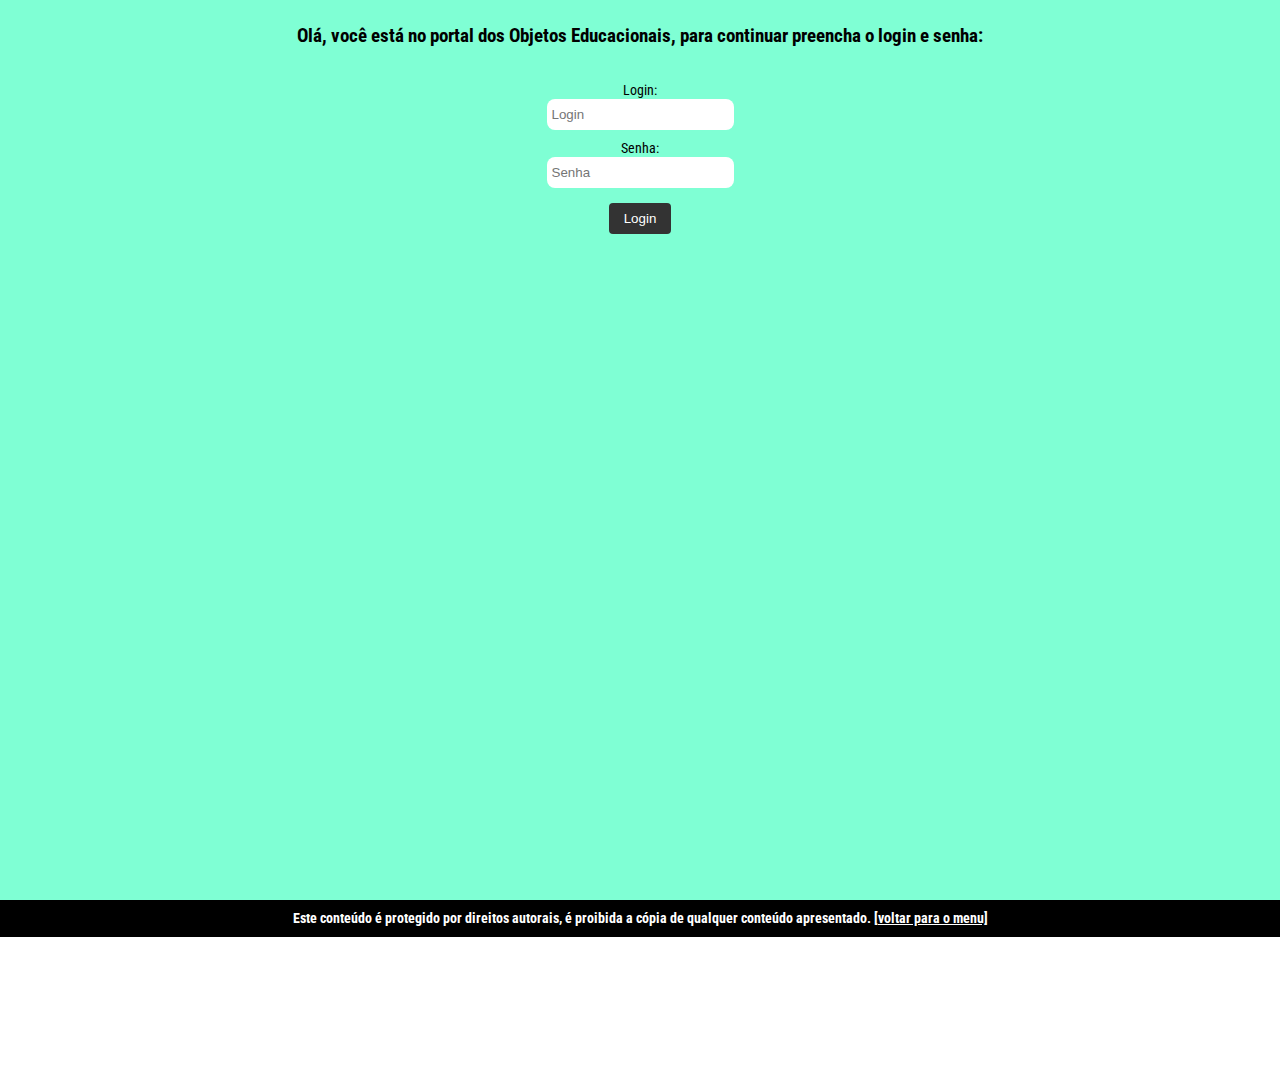
==== commit 50d99241: "rename oeds" ====
--- a/index.html
+++ b/index.html
@@ -1,29 +1,212 @@
 <!DOCTYPE html>
-<html lang="pt-br">
+<html lang="en">
 <head>
-	<meta charset="UTF-8">
-	<meta name="viewport" content="width=device-width; initial-scale=1.0; maximum-scale=1.0; user-scalable=0;">
-	<title></title>
-	<link rel="stylesheet" href="css/index.min.css">
-	<link rel="shortcut icon" href="./img/favicon.ico" type="image/x-icon"/>
+    <meta charset="UTF-8">
+    <meta name="viewport" content="width=device-width, initial-scale=1.0">
+    <title>Portfólio de Objetos Educacionais</title>
+    <link rel="preconnect" href="https://fonts.googleapis.com">
+    <link rel="preconnect" href="https://fonts.googleapis.com">
+    <link rel="preconnect" href="https://fonts.gstatic.com" crossorigin>
+    <link href="https://fonts.googleapis.com/css2?family=Roboto+Condensed:wght@200;400&display=swap" rel="stylesheet">
+    <style>
+        body {
+            margin: 0;
+            padding: 0;
+        }
+        h3 {
+            font-family: 'Roboto Condensed', sans-serif;
+            margin: 0;
+            padding: 25px 0;
+        }
+        h2.copyright {
+            font-family: 'Roboto Condensed', sans-serif;
+            color: white;
+            background-color: black;
+            margin: 0;
+            padding: 10px 0;
+            font-size: .9rem;
+            text-align: center;
+        }
+        h2.copyright span {
+            text-decoration: underline;
+            cursor: pointer;
+        }
+        h2.copyright span:hover {
+            color: gold;
+        }
+        .menu {
+            
+            text-align: center;
+            background-color: aquamarine;
+        }
+        
+        .menu label {
+            display: block;
+            font-family: 'Roboto Condensed', sans-serif;
+            font-size: .9rem;
+            margin-top: 10px;
+        }
+        .menu input {
+            padding: 8px 5px;
+            background-color: white;
+            border-radius: 8px;
+            border: none;
+        }
+        .menu button {
+            background-color: #333;
+            border: none;
+            color: white;
+            border-radius: 4px;
+            padding: 8px 15px;
+            margin-top: 15px;
+            cursor: pointer;
+        }
+        .menu-container {
+            height: 50vh;
+            border: 1px solid black;
+            text-align: center;
+            margin: 0 auto;
+            display: flex;
+            flex-direction: column;
+            align-items: center;
+            overflow: auto;
+        }
+        .item-list {
+            padding: 7px 15px;
+            font-family: 'Roboto Condensed', sans-serif;
+            font-weight: 100;
+            border: 1px solid #ebffff;
+            margin-bottom: 10px;
+            cursor: pointer;
+            transition: all .6s ease;
+        }
+        .item-list:hover {
+            color: darkblue;
+            border-color: darkblue;
+        }
+
+        .hidden {
+            display: none;
+        }
+        .close {
+            width: 1px;
+            height: 1px;
+        }
+        .show {
+            width: 100vw;
+            height: calc(100vh - 45px);
+        }
+    </style>
 </head>
 <body>
-
-	<!-- Elementos para a capa -->
-	<div class="EbsaGame">
-
-		<!-- CONTEÚDO DO JOGO, DESCONSIDERAR O USO DESSA DIV PARA O TEMPLATE-->
-		<div class="conteudo">
-			<iframe id="frame_game" name="frame_game" width="100%" height="660px" src="./conteudo/game.html" frameBorder="0" scrolling="no"></iframe>
-		</div>
-		<!-- CONTEÚDO DO JOGO, DESCONSIDERAR O USO DESSA DIV PARA O TEMPLATE-->
-
-		<!-- CONTEÚDO DE VÍDEO, DESCONSIDERAR O USO DESSA DIV PARA O TEMPLATE -->
-		<video width="1024" height="660" controls id="videoPrincipalOedVideo"></video>
-		<!-- CONTEÚDO DE VÍDEO, DESCONSIDERAR O USO DESSA DIV PARA O TEMPLATE -->
-	</div>
-
-	<script type="text/javascript" src="conteudo/js/config.js"></script>
-	<script src="js/index.min.js"></script>
+    <div class="menu" style="width: 100vw; height: 100vh;">
+        <h3>
+            Olá, você está no portal dos Objetos Educacionais, para continuar preencha o login e senha:
+        </h3>
+        <form class="form-container">
+            <div>
+                <label for="login">Login:</label>
+                <input class="input-login" name="login" type="text" placeholder="Login">
+            </div>
+            <div>
+                <label for="">Senha:</label>
+                <input class="input-password" name="senha" type="password" placeholder="Senha">
+            </div>
+            <div>
+                <button type="button" onclick="loginNotSecurekkk()">Login</button>
+            </div>
+        </form>
+        <div class="menu-container hidden">
+            <div class="item-list" onclick="carregarMenu('oeds-tempo-ciencias-6ano/dtmc-6001')">
+                Tempo Ciências - 6º Ano - Ciclo da agua
+            </div>
+            <div class="item-list" onclick="carregarMenu('oeds-tempo-ciencias-6ano/DTMC6002')">
+                Tempo Ciências - 6º Ano - O Sistema Solar
+            </div>
+            <div class="item-list" onclick="carregarMenu('oeds-tempo-ciencias-6ano/DTMC6003')">
+                Tempo Ciências - 6º Ano - Propriedades do ar
+            </div>
+            <div class="item-list" onclick="carregarMenu('oeds-tempo-ciencias-6ano/DTMC6004')">
+                Tempo Ciências - 6º Ano - Mata Ciliar
+            </div>
+            <div class="item-list" onclick="carregarMenu('oeds-tempo-ciencias-6ano/DTMC6005')">
+                Tempo Ciências - 6º Ano - Aquecimento Global
+            </div>
+            <div class="item-list" onclick="carregarMenu('oeds-tempo-ciencias-6ano/DTMC6006')">
+                Tempo Ciências - 6º Ano - Aterro Sanitário
+            </div>
+            <div class="item-list" onclick="carregarMenu('oeds-tempo-ciencias-6ano/DTMC6007')">
+                Tempo Ciências - 6º Ano - Manguezal
+            </div>
+            <div class="item-list" onclick="carregarMenu('oeds-tempo-ciencias-6ano/DTMC6008')">
+                Tempo Ciências - 6º Ano - Vulcões
+            </div>
+            <div class="item-list" onclick="carregarMenu('oeds-tempo-ciencias-6ano/DTMC6009')">
+                Tempo Ciências - 6º Ano - Compostagem
+            </div>
+            <div class="item-list" onclick="carregarMenu('oeds-tempo-ciencias-6ano/DTMC6010')">
+                Tempo Ciências - 6º Ano - Movimentos da Terra
+            </div>
+        </div>
+    </div>
+    <div id="presentation">
+        <h2 class="copyright">
+            Este conteúdo é protegido por direitos autorais, é proibida a cópia de qualquer conteúdo apresentado. <span onclick="carregarMenu('')">[voltar para o menu]</span>
+        </h2>
+        <iframe id="iframe-oeds" frameborder="0"></iframe>
+    </div>
+    <script>
+
+        function loginNotSecurekkk(){
+
+            let valueLogin = document.querySelector('.input-login').value;
+            let valueSenha = document.querySelector('.input-password').value;
+            let content = 'div';
+            let _ = 'a';
+
+            if(((btoa(valueLogin) + content) === 'aGlsbGVkZXZlbG9wZXJAZ21haWwuY29t' + content) && _ === 'a'){_='b'
+                
+                if(((btoa(valueSenha) + content) === 'dGhpYWdvaGlsbGU=' + content) && _ === 'b'){
+                    document.querySelector('.form-container').classList.add('hidden');
+                    document.querySelector('.menu-container').classList.remove('hidden');
+                }
+                
+            }
+        }
+
+        function carregarMenu(folder){
+            let menuDOM = document.querySelector('.menu');
+
+            if(folder.length === 0){
+                menuDOM.classList.remove('hidden'),
+                contentOED("");
+                return;
+            }
+            
+            menuDOM.classList.contains('hidden') ? (
+                menuDOM.classList.remove('hidden'),
+                contentOED("")
+            ) : (
+                menuDOM.classList.add('hidden'),
+                contentOED('https://thihille.github.io/' + folder + '/index.html')
+            );
+            
+        }
+
+        function contentOED(url){
+            
+            if(url.length !== 0){
+                console.log('remove');
+                document.getElementById('iframe-oeds').classList.remove('close');
+                document.getElementById('iframe-oeds').classList.add('show');
+            }else{
+                console.log('add');
+                document.getElementById('iframe-oeds').classList.add('close');
+                document.getElementById('iframe-oeds').classList.remove('show');
+            }
+
+            document.getElementById('iframe-oeds').src = url;
+        }
+    </script>
 </body>
-</html>
+</html>